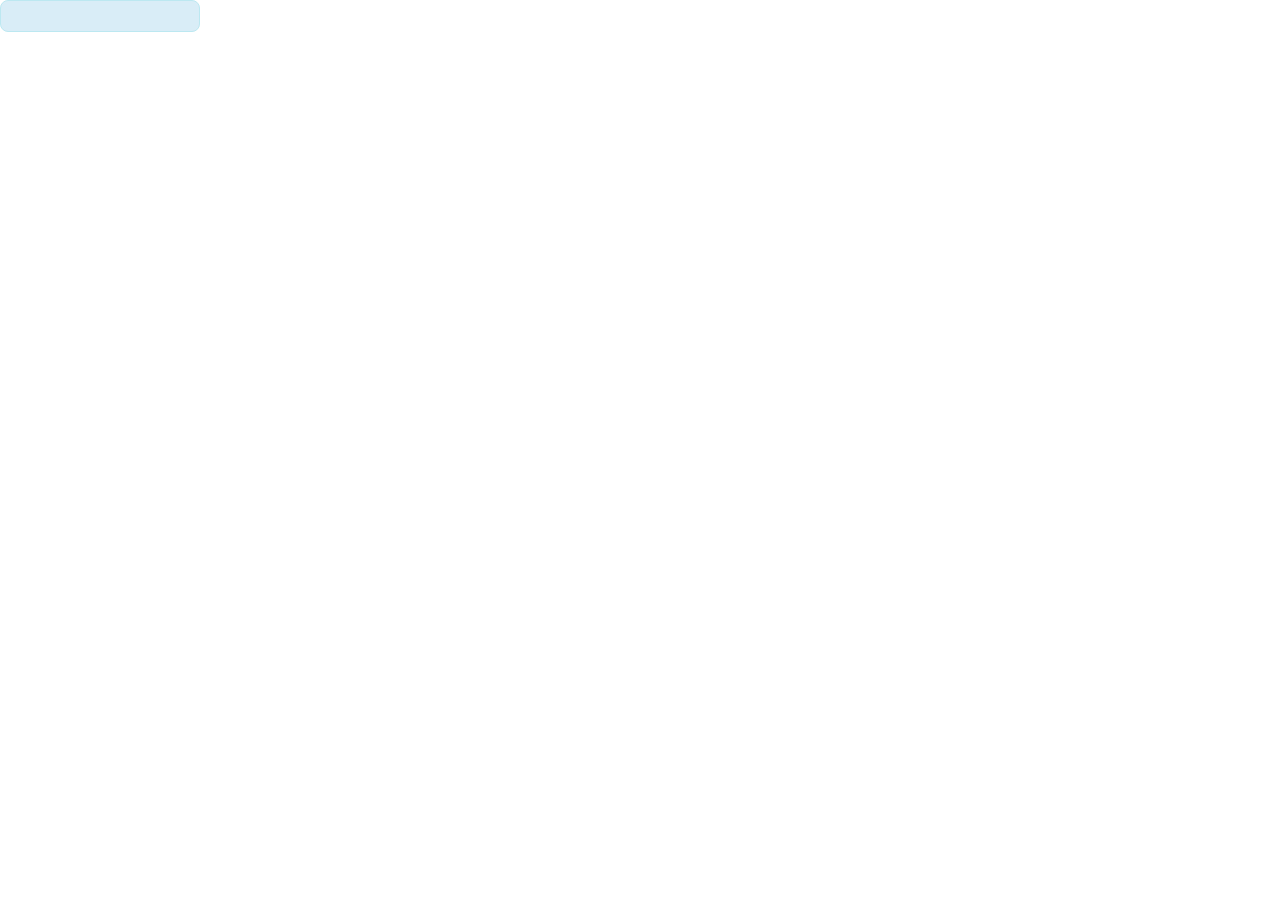
==== src/main/webapp/index.html @ 90790081 "commit" ====
<!DOCTYPE html>
<html ng-app="AppModule">

<head>
<meta charset="utf-8" />
<link rel="stylesheet"
	href="https://maxcdn.bootstrapcdn.com/font-awesome/4.6.2/css/font-awesome.min.css">
<link type="text/css" href="stylesheets/bootstrap.min.css"
	rel="stylesheet" />
<link type="text/css" href="stylesheets/angular-material.css"
	rel="stylesheet" />
<link type="text/css" href="stylesheets/docs.css" rel="stylesheet" />
<link type="text/css" href="stylesheets/center/center.css"
	rel="stylesheet" />
<link type="text/css" href="stylesheets/menubar/menubar.css"
	rel="stylesheet" />
<link type="text/css" href="stylesheets/bootstrap.min.css"
	rel="stylesheet" />
</head>

<body>

	<div class="alert alert-info"
		style="max-width: 200px; margin: 10 auto 29px; border-radius: 8px;"
		ng-if="window.location.hash == '#/login'">
		<div ng-view></div>
	</div>
	<div ng-if="window.location.hash != '#/login'">
		<div ng-view></div>
	</div>



	<script type="text/javascript" src="libraries/jquery-2.0.3.min.js"></script>
	<script type="text/javascript" src="libraries/angular.js"></script>
	<script type="text/javascript" src="libraries/angular-animate.min.js"></script>
	<script type="text/javascript" src="libraries/angular-route.min.js"></script>
	<script type="text/javascript" src="libraries/angular-aria.min.js"></script>
	<script type="text/javascript" src="libraries/angular-messages.min.js"></script>
	<script type="text/javascript" src="libraries/angular-cookies.js"></script>
	<script type="text/javascript" src="libraries/svg-assets-cache.js"></script>
	<script type="text/javascript" src="libraries/angular-material.js"></script>
	<script type="text/javascript" src="libraries/si-table/si-table.js"></script>

	<!--Se cargan las clases a utilizar-->
	<script type="text/javascript" src="models/Incidente.js"></script>
	<script type="text/javascript" src="models/View.js"></script>
	<!--Se cargan la app-->
	<script src="app.js"></script>
	<!--Se cargan los controllers de el proyecto aplicacion-->
	<script type="text/javascript"
		src="aplicacion/modules/login/AuthenticationServices.js"></script>
	<script type="text/javascript"
		src="aplicacion/modules/login/AuthenticationController.js"></script>
	<script type="text/javascript"
		src="aplicacion/modules/home/HomeController.js"></script>
	<script type="text/javascript"
		src="aplicacion/modules/abm-incidentes/IncidenteController.js"></script>
	<script type="text/javascript"
		src="aplicacion/modules/abm-pantallas/AbmPantallaController.js"></script>
</body>

</html>
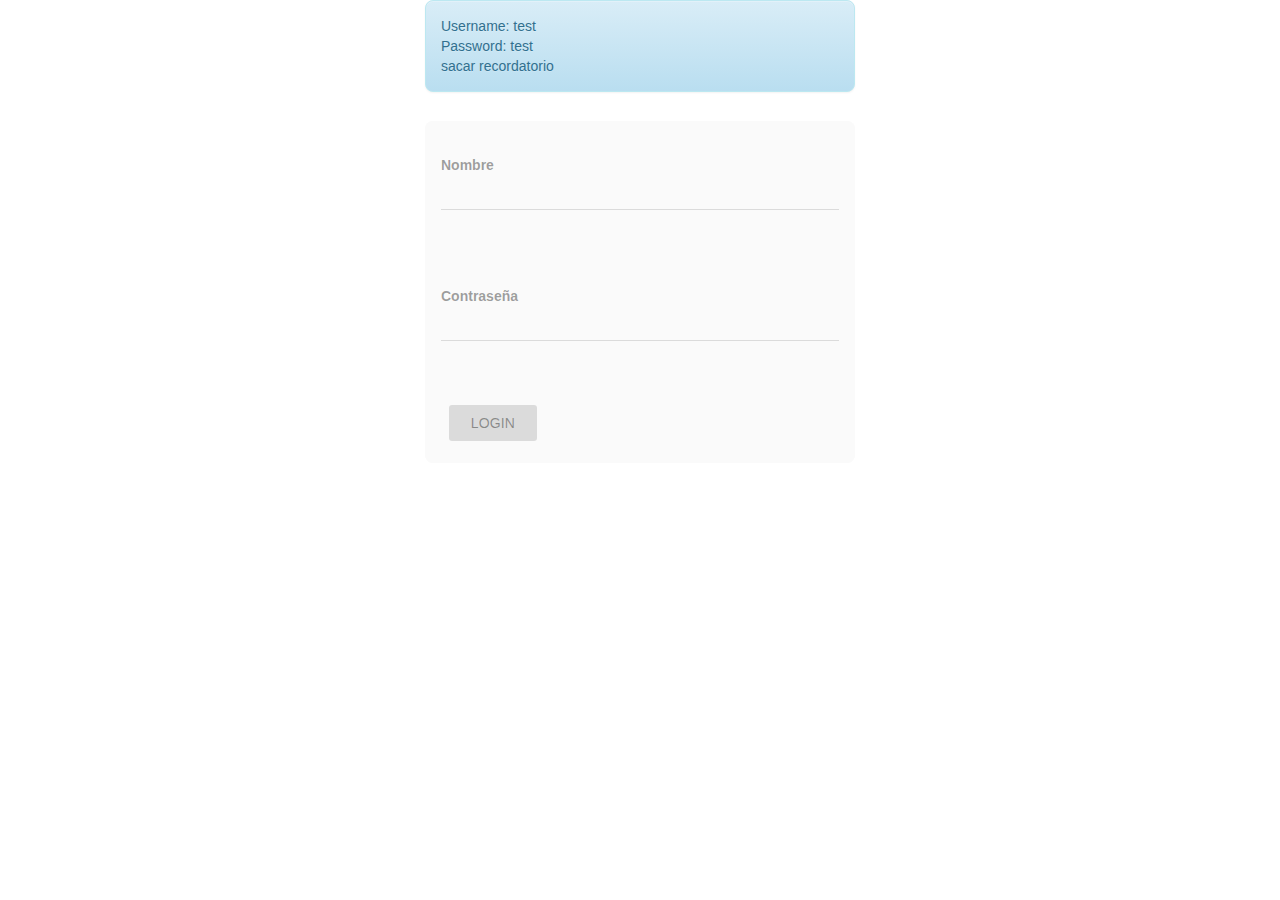
==== commit 86f7ee6e: "commit" ====
--- a/src/main/webapp/index.html
+++ b/src/main/webapp/index.html
@@ -31,33 +31,35 @@
 
 
 
-	<script type="text/javascript" src="libraries/jquery-2.0.3.min.js"></script>
-	<script type="text/javascript" src="libraries/angular.js"></script>
-	<script type="text/javascript" src="libraries/angular-animate.min.js"></script>
-	<script type="text/javascript" src="libraries/angular-route.min.js"></script>
-	<script type="text/javascript" src="libraries/angular-aria.min.js"></script>
-	<script type="text/javascript" src="libraries/angular-messages.min.js"></script>
-	<script type="text/javascript" src="libraries/angular-cookies.js"></script>
-	<script type="text/javascript" src="libraries/svg-assets-cache.js"></script>
-	<script type="text/javascript" src="libraries/angular-material.js"></script>
-	<script type="text/javascript" src="libraries/si-table/si-table.js"></script>
+	<script type="text/javascript" src="librerias/jquery-2.0.3.min.js"></script>
+	<script type="text/javascript" src="librerias/angular.js"></script>
+	<script type="text/javascript" src="librerias/angular-animate.min.js"></script>
+	<script type="text/javascript" src="librerias/angular-route.min.js"></script>
+	<script type="text/javascript" src="librerias/angular-aria.min.js"></script>
+	<script type="text/javascript" src="librerias/angular-messages.min.js"></script>
+	<script type="text/javascript" src="librerias/angular-cookies.js"></script>
+	<script type="text/javascript" src="librerias/svg-assets-cache.js"></script>
+	<script type="text/javascript" src="librerias/angular-material.js"></script>
+	<script type="text/javascript" src="librerias/si-table/si-table.js"></script>
 
 	<!--Se cargan las clases a utilizar-->
 	<script type="text/javascript" src="models/Incidente.js"></script>
-	<script type="text/javascript" src="models/View.js"></script>
+	<script type="text/javascript" src="models/Pantalla.js"></script>
 	<!--Se cargan la app-->
 	<script src="app.js"></script>
 	<!--Se cargan los controllers de el proyecto aplicacion-->
 	<script type="text/javascript"
-		src="aplicacion/modules/login/AuthenticationServices.js"></script>
+		src="aplicacion/modulos/login/AuthenticationServices.js"></script>
 	<script type="text/javascript"
-		src="aplicacion/modules/login/AuthenticationController.js"></script>
+		src="aplicacion/modulos/login/AuthenticationController.js"></script>
 	<script type="text/javascript"
-		src="aplicacion/modules/home/HomeController.js"></script>
+		src="aplicacion/modulos/home/HomeController.js"></script>
 	<script type="text/javascript"
-		src="aplicacion/modules/abm-incidentes/IncidenteController.js"></script>
+		src="aplicacion/modulos/abm-incidentes/IncidenteController.js"></script>
 	<script type="text/javascript"
-		src="aplicacion/modules/abm-pantallas/AbmPantallaController.js"></script>
+		src="aplicacion/modulos/abm-pantallas/AbmPantallaController.js"></script>
+	<script type="text/javascript"
+		src="aplicacion/modulos/abm-casos/AbmCasosController.js"></script>
 </body>
 
 </html>
--- a/src/main/webapp/stylesheets/angular-material.css
+++ b/src/main/webapp/stylesheets/angular-material.css
@@ -179,8 +179,12 @@
 100%
 {
 opacity
+
+
 :
- 
+
+ 
+
 0;
 }
 }
@@ -192,8 +196,12 @@
 100%
 {
 opacity
+
+
 :
- 
+
+ 
+
 0;
 }
 }
@@ -371,40 +379,65 @@
 50%
 {
 opacity
+
+
 :
- 
+
+ 
+
 0;
 height
+
+
 :
- 
+
+ 
+
 40
 px
+
+
 ;
-
-    
 -webkit-animation-timing-function
+
+
 :
- 
+
+ 
+
 ease-in
+
+
 ;
-
-            
 animation-timing-function
+
+
 :
- 
+
+ 
+
 ease-in
+
+
 ;
- 
 }
 100%
 {
 height
+
+
 :
- 
+
+ 
+
 0;
 opacity
+
+
 :
- 
+
+ 
+
 0;
 }
 }
@@ -417,40 +450,65 @@
 50%
 {
 opacity
+
+
 :
- 
+
+ 
+
 0;
 height
+
+
 :
- 
+
+ 
+
 40
 px
+
+
 ;
-
-    
 -webkit-animation-timing-function
+
+
 :
- 
+
+ 
+
 ease-in
+
+
 ;
-
-            
 animation-timing-function
+
+
 :
- 
+
+ 
+
 ease-in
+
+
 ;
- 
 }
 100%
 {
 height
+
+
 :
- 
+
+ 
+
 0;
 opacity
+
+
 :
- 
+
+ 
+
 0;
 }
 }
@@ -465,30 +523,48 @@
 50%
 {
 opacity
+
+
 :
- 
+
+ 
+
 0;
 height
+
+
 :
- 
+
+ 
+
 40
 px
+
+
 ;
- 
 }
 100%
 {
 opacity
+
+
 :
- 
+
+ 
+
 1;
 height
+
+
 :
- 
+
+ 
+
 40
 px
+
+
 ;
- 
 }
 }
 @
@@ -502,30 +578,48 @@
 50%
 {
 opacity
+
+
 :
- 
+
+ 
+
 0;
 height
+
+
 :
- 
+
+ 
+
 40
 px
+
+
 ;
- 
 }
 100%
 {
 opacity
+
+
 :
- 
+
+ 
+
 1;
 height
+
+
 :
- 
+
+ 
+
 40
 px
+
+
 ;
- 
 }
 }
 md-autocomplete {
@@ -644,19 +738,89 @@
 	opacity: 0;
 }
 
-md-autocomplete input:not (.md-input ) {
-	font-size: 14px;
-	box-sizing: border-box;
-	border: none;
-	box-shadow: none;
-	outline: none;
-	background: transparent;
-	width: 100%;
-	padding: 0 15px;
-	line-height: 40px;
-	height: 40px;
-}
-
+md-autocomplete
+ 
+input
+:not
+ 
+(
+.md-input
+ 
+)
+{
+font-size
+:
+ 
+14
+px
+;
+
+	
+box-sizing
+:
+ 
+border-box
+;
+
+	
+border
+:
+ 
+none
+;
+
+	
+box-shadow
+:
+ 
+none
+;
+
+	
+outline
+:
+ 
+none
+;
+
+	
+background
+:
+ 
+transparent
+;
+
+	
+width
+:
+ 
+100%;
+padding
+:
+ 
+0
+15
+px
+;
+
+	
+line-height
+:
+ 
+40
+px
+;
+
+	
+height
+:
+ 
+40
+px
+;
+
+
+}
 md-autocomplete input:not (.md-input )::-ms-clear {
 	display: none;
 }
@@ -783,10 +947,24 @@
 	outline: none;
 }
 
-.md-autocomplete-suggestions li:not (.md-not-found-wrapper ) {
-	cursor: pointer;
-}
-
+.md-autocomplete-suggestions
+ 
+li
+:not
+ 
+(
+.md-not-found-wrapper
+ 
+)
+{
+cursor
+:
+ 
+pointer
+;
+
+
+}
 @media screen and (-ms-high-contrast: active) {
 	md-autocomplete, .md-autocomplete-suggestions {
 		border: 1px solid #fff;
@@ -1141,10 +1319,39 @@
 	background: none;
 }
 
-.md-button.md-raised:not ([disabled] ) {
-	box-shadow: 0 2px 5px 0 rgba(0, 0, 0, 0.26);
-}
-
+.md-button
+.md-raised
+:not
+ 
+(
+[
+disabled
+]
+ 
+)
+{
+box-shadow
+:
+ 
+0
+2
+px
+ 
+5
+px
+ 
+0
+rgba
+(0
+,
+0,
+0,
+0
+.26
+);
+
+
+}
 .md-button.md-icon-button {
 	margin: 0 6px;
 	height: 40px;
@@ -1236,12 +1443,12 @@
 }
 
 .md-button:not ([disabled] ).md-raised.md-focused, .md-button:not ([disabled]
-	).md-fab.md-focused {
+	 ).md-fab.md-focused {
 	box-shadow: 0 2px 5px 0 rgba(0, 0, 0, 0.26);
 }
 
 .md-button:not ([disabled] ).md-raised:active, .md-button:not ([disabled]
-	).md-fab:active {
+	 ).md-fab:active {
 	box-shadow: 0 4px 8px 0 rgba(0, 0, 0, 0.4);
 }
 
@@ -1506,21 +1713,48 @@
 	margin: 8px;
 }
 
-md-card .md-actions.layout-column .md-button:not (.md-icon-button ),
-	md-card md-card-actions.layout-column .md-button:not (.md-icon-button )
-	{
-	margin: 2px 0;
-}
-
+md-card
+ 
+.md-actions
+.layout-column
+ 
+.md-button
+:not
+ 
+(
+.md-icon-button
+ 
+),
+md-card
+ 
+md-card-actions
+.layout-column
+ 
+.md-button
+:not
+ 
+(
+.md-icon-button
+ 
+)
+{
+margin
+:
+ 
+2
+px
+ 
+0;
+}
 md-card .md-actions.layout-column .md-button:not (.md-icon-button ):first-of-type,
-	md-card md-card-actions.layout-column .md-button:not (.md-icon-button ):first-of-type
-	{
+	md-card md-card-actions.layout-column .md-button:not (.md-icon-button 
+	):first-of-type {
 	margin-top: 0;
 }
 
 md-card .md-actions.layout-column .md-button:not (.md-icon-button ):last-of-type,
-	md-card md-card-actions.layout-column .md-button:not (.md-icon-button ):last-of-type
-	{
+	md-card md-card-actions.layout-column .md-button:not (.md-icon-button 
+	):last-of-type {
 	margin-bottom: 0;
 }
 
@@ -1547,34 +1781,76 @@
 	flex-direction: row;
 }
 
+md-card
+ 
+.md-actions
+:not
+ 
+(
+.layout-column
+ 
+)
+.md-button
+:not
+ 
+(
+.md-icon-button
+
+	
+),
+md-card
+ 
+md-card-actions
+:not
+ 
+(
+.layout-column
+ 
+)
+.md-button
+:not
+ 
+(
+.md-icon-button
+
+	
+)
+{
+margin
+:
+ 
+0
+4
+px
+;
+
+
+}
 md-card .md-actions:not (.layout-column ) .md-button:not (.md-icon-button
-	), md-card md-card-actions:not (.layout-column ) .md-button:not (.md-icon-button
-	) {
-	margin: 0 4px;
-}
-
-md-card .md-actions:not (.layout-column ) .md-button:not (.md-icon-button
-	):first-of-type, md-card md-card-actions:not (.layout-column ) .md-button:not
-	(.md-icon-button ):first-of-type {
+	 ):first-of-type, md-card md-card-actions:not (.layout-column )
+	.md-button:not
+	 (.md-icon-button ):first-of-type {
 	margin-left: 0;
 }
 
 [dir=rtl] md-card .md-actions:not (.layout-column ) .md-button:not (.md-icon-button
-	):first-of-type, [dir=rtl] md-card md-card-actions:not (.layout-column
-	) .md-button:not (.md-icon-button ):first-of-type {
+	 ):first-of-type, [dir=rtl] md-card md-card-actions:not (.layout-column
+	 ) .md-button:not (.md-icon-button ):first-of-type {
 	margin-left: auto;
 	margin-right: 0;
 }
 
 md-card .md-actions:not (.layout-column ) .md-button:not (.md-icon-button
-	):last-of-type, md-card md-card-actions:not (.layout-column ) .md-button:not
-	(.md-icon-button ):last-of-type {
+	 ):last-of-type, md-card md-card-actions:not (.layout-column )
+	.md-button:not
+	 (.md-icon-button ):last-of-type {
 	margin-right: 0;
 }
 
 [dir=rtl] md-card .md-actions:not (.layout-column ) .md-button:not (.md-icon-button
-	):last-of-type, [dir=rtl] md-card md-card-actions:not (.layout-column ) .md-button:not
-	(.md-icon-button ):last-of-type {
+	 ):last-of-type, [dir=rtl] md-card md-card-actions:not (.layout-column 
+	) .md-button:not
+	 (.md-icon-button ):last-of-type {
 	margin-right: auto;
 	margin-left: 0;
 }
@@ -1731,10 +2007,22 @@
 	min-height: 32px;
 }
 
-.md-chips:not (.md-readonly ) {
-	cursor: text;
-}
-
+.md-chips
+:not
+ 
+(
+.md-readonly
+ 
+)
+{
+cursor
+:
+ 
+text
+;
+
+
+}
 .md-chips.md-removable md-chip {
 	padding-right: 22px;
 }
@@ -1909,14 +2197,58 @@
 	position: relative;
 }
 
-.md-chips .md-chip-input-container:not (:first-child ) {
-	margin: 8px 8px 0 0;
-}
-
-[dir=rtl] .md-chips .md-chip-input-container:not (:first-child ) {
-	margin: 8px 0 0 8px;
-}
-
+.md-chips
+ 
+.md-chip-input-container
+:not
+ 
+(
+:first-child
+ 
+)
+{
+margin
+:
+ 
+8
+px
+ 
+8
+px
+ 
+0
+0;
+}
+[
+dir
+=
+rtl
+]
+ 
+.md-chips
+ 
+.md-chip-input-container
+:not
+ 
+(
+:first-child
+ 
+)
+{
+margin
+:
+ 
+8
+px
+ 
+0
+0
+8
+px
+;
+
+
+}
 .md-chips .md-chip-input-container input {
 	background: transparent;
 	border-width: 0;
@@ -1977,8 +2309,8 @@
 	bottom: -8px;
 }
 
-md-checkbox.md-focused:not ([disabled] ):not (.md-checked ) .md-container:before
-	{
+md-checkbox.md-focused:not ([disabled] ):not (.md-checked )
+	.md-container:before {
 	background-color: rgba(0, 0, 0, 0.12);
 }
 
@@ -2225,8 +2557,8 @@
 	line-height: 40px;
 }
 
-.md-calendar-date:not (.md-disabled ) .md-calendar-date-selection-indicator
-	{
+.md-calendar-date:not (.md-disabled )
+	.md-calendar-date-selection-indicator {
 	cursor: pointer;
 }
 
@@ -2241,11 +2573,25 @@
 	padding: 0 24px 0 0;
 }
 
-md-calendar-month .md-calendar-month-label:not (.md-calendar-month-label-disabled
-	) {
-	cursor: pointer;
-}
-
+md-calendar-month
+ 
+.md-calendar-month-label
+:not
+ 
+(
+.md-calendar-month-label-disabled
+
+	
+)
+{
+cursor
+:
+ 
+pointer
+;
+
+
+}
 .md-calendar-month-label md-icon {
 	-webkit-transform: rotate(180deg);
 	transform: rotate(180deg);
@@ -2390,23 +2736,117 @@
 	float: right;
 }
 
-._md-datepicker-floating-label._md-datepicker-has-calendar-icon>label:not
-	(.md-no-float ):not (.md-container-ignore ) {
-	right: 18px;
-	left: auto;
-	width: calc(100% - 84px);
-}
-
-[dir=rtl] ._md-datepicker-floating-label._md-datepicker-has-calendar-icon>label:not
-	(.md-no-float ):not (.md-container-ignore ) {
-	right: auto;
-}
-
-[dir=rtl] ._md-datepicker-floating-label._md-datepicker-has-calendar-icon>label:not
-	(.md-no-float ):not (.md-container-ignore ) {
-	left: 18px;
-}
-
+._md-datepicker-floating-label
+._md-datepicker-has-calendar-icon
+>
+label
+:not
+
+	
+(
+.md-no-float
+ 
+)
+:not
+ 
+(
+.md-container-ignore
+ 
+)
+{
+right
+:
+ 
+18
+px
+;
+
+	
+left
+:
+ 
+auto
+;
+
+	
+width
+:
+ 
+calc
+(100%
+ 
+-
+84
+px
+);
+
+
+}
+[
+dir
+=
+rtl
+]
+ 
+._md-datepicker-floating-label
+._md-datepicker-has-calendar-icon
+>
+label
+:not
+
+	
+(
+.md-no-float
+ 
+)
+:not
+ 
+(
+.md-container-ignore
+ 
+)
+{
+right
+:
+ 
+auto
+;
+
+
+}
+[
+dir
+=
+rtl
+]
+ 
+._md-datepicker-floating-label
+._md-datepicker-has-calendar-icon
+>
+label
+:not
+
+	
+(
+.md-no-float
+ 
+)
+:not
+ 
+(
+.md-container-ignore
+ 
+)
+{
+left
+:
+ 
+18
+px
+;
+
+
+}
 ._md-datepicker-floating-label._md-datepicker-has-calendar-icon .md-input-message-animation
 	{
 	margin-left: 64px;
@@ -2658,11 +3098,35 @@
 	-webkit-overflow-scrolling: touch;
 }
 
-md-dialog md-dialog-content:not ([layout=row] ) >*:first-child:not (.md-subheader
-	) {
-	margin-top: 0;
-}
-
+md-dialog
+ 
+md-dialog-content
+:not
+ 
+(
+[
+layout
+=
+row
+]
+ 
+)
+>
+*
+:first-child
+:not
+ 
+(
+.md-subheader
+
+	
+)
+{
+margin-top
+:
+ 
+0;
+}
 md-dialog md-dialog-content:focus {
 	outline: none;
 }
@@ -2821,10 +3285,22 @@
 	position: absolute;
 }
 
-md-fab-speed-dial:not (.md-hover-full ) {
-	pointer-events: none;
-}
-
+md-fab-speed-dial
+:not
+ 
+(
+.md-hover-full
+ 
+)
+{
+pointer-events
+:
+ 
+none
+;
+
+
+}
 md-fab-speed-dial:not (.md-hover-full ) md-fab-trigger,
 	md-fab-speed-dial:not (.md-hover-full ) .md-fab-action-item {
 	pointer-events: auto;
@@ -3348,29 +3824,92 @@
 	overflow: auto;
 }
 
-md-input-container label:not (.md-container-ignore ) {
-	position: absolute;
-	bottom: 100%;
-	left: 0;
-	right: auto;
-}
-
-[dir=rtl] md-input-container label:not (.md-container-ignore ) {
-	left: auto;
-}
-
-[dir=rtl] md-input-container label:not (.md-container-ignore ) {
-	right: 0;
-}
-
+md-input-container
+ 
+label
+:not
+ 
+(
+.md-container-ignore
+ 
+)
+{
+position
+:
+ 
+absolute
+;
+
+	
+bottom
+:
+ 
+100%;
+left
+:
+ 
+0;
+right
+:
+ 
+auto
+;
+
+
+}
+[
+dir
+=
+rtl
+]
+ 
+md-input-container
+ 
+label
+:not
+ 
+(
+.md-container-ignore
+ 
+)
+{
+left
+:
+ 
+auto
+;
+
+
+}
+[
+dir
+=
+rtl
+]
+ 
+md-input-container
+ 
+label
+:not
+ 
+(
+.md-container-ignore
+ 
+)
+{
+right
+:
+ 
+0;
+}
 md-input-container label:not (.md-container-ignore ).md-required:after {
 	content: ' *';
 	font-size: 13px;
 	vertical-align: top;
 }
 
-md-input-container label:not (.md-no-float ):not (.md-container-ignore ),
-	md-input-container .md-placeholder {
+md-input-container label:not (.md-no-float ):not (.md-container-ignore 
+	), md-input-container .md-placeholder {
 	overflow: hidden;
 	text-overflow: ellipsis;
 	white-space: nowrap;
@@ -3397,19 +3936,19 @@
 }
 
 [dir=rtl] md-input-container label:not (.md-no-float ):not (.md-container-ignore
-	), [dir=rtl]
+	 ), [dir=rtl]
     md-input-container .md-placeholder {
 	padding-left: 0;
 }
 
 [dir=rtl] md-input-container label:not (.md-no-float ):not (.md-container-ignore
-	), [dir=rtl]
+	 ), [dir=rtl]
     md-input-container .md-placeholder {
 	padding-right: 3px;
 }
 
 [dir=rtl] md-input-container label:not (.md-no-float ):not (.md-container-ignore
-	), [dir=rtl]
+	 ), [dir=rtl]
     md-input-container .md-placeholder {
 	-webkit-transform-origin: right top;
 	transform-origin: right top;
@@ -3544,56 +4083,383 @@
 	padding-top: 5px;
 }
 
-md-input-container .md-input-message-animation:not (.md-char-counter ),
-	md-input-container .md-char-counter:not (.md-char-counter ) {
-	padding-right: 5px;
-	padding-left: 0;
-}
-
-[dir=rtl] md-input-container .md-input-message-animation:not (.md-char-counter
-	), [dir=rtl] md-input-container .md-char-counter:not (.md-char-counter
-	) {
-	padding-right: 0;
-}
-
-[dir=rtl] md-input-container .md-input-message-animation:not (.md-char-counter
-	), [dir=rtl] md-input-container .md-char-counter:not (.md-char-counter
-	) {
-	padding-left: 5px;
-}
-
+md-input-container
+ 
+.md-input-message-animation
+:not
+ 
+(
+.md-char-counter
+ 
+),
+md-input-container
+ 
+.md-char-counter
+:not
+ 
+(
+.md-char-counter
+ 
+)
+{
+padding-right
+:
+ 
+5
+px
+;
+
+	
+padding-left
+:
+ 
+0;
+}
+[
+dir
+=
+rtl
+]
+ 
+md-input-container
+ 
+.md-input-message-animation
+:not
+ 
+(
+.md-char-counter
+
+	
+),
+[
+dir
+=
+rtl
+]
+ 
+md-input-container
+ 
+.md-char-counter
+:not
+ 
+(
+.md-char-counter
+
+	
+)
+{
+padding-right
+:
+ 
+0;
+}
+[
+dir
+=
+rtl
+]
+ 
+md-input-container
+ 
+.md-input-message-animation
+:not
+ 
+(
+.md-char-counter
+
+	
+),
+[
+dir
+=
+rtl
+]
+ 
+md-input-container
+ 
+.md-char-counter
+:not
+ 
+(
+.md-char-counter
+
+	
+)
+{
+padding-left
+:
+ 
+5
+px
+;
+
+
+}
 md-input-container:not (.md-input-invalid ) .md-auto-hide .md-input-message-animation
 	{
 	opacity: 0;
 	margin-top: -100px;
 }
 
-md-input-container .md-input-message-animation:not (.ng-animate ) {
-	opacity: 0;
-	margin-top: -100px;
-}
-
+md-input-container
+ 
+.md-input-message-animation
+:not
+ 
+(
+.ng-animate
+ 
+)
+{
+opacity
+:
+ 
+0;
+margin-top
+:
+ 
+-100
+px
+;
+
+
+}
 md-input-container .md-input-message-animation.ng-enter {
 	opacity: 0;
 	margin-top: -100px;
 }
 
-md-input-container.md-input-focused label:not (.md-no-float ),
-	md-input-container.md-input-has-placeholder label:not (.md-no-float ),
-	md-input-container.md-input-has-value label:not (.md-no-float ) {
-	-webkit-transform: translate3d(0, 6px, 0) scale(0.75);
-	transform: translate3d(0, 6px, 0) scale(0.75);
-	-webkit-transition: width cubic-bezier(0.25, 0.8, 0.25, 1) 0.4s,
-		-webkit-transform cubic-bezier(0.25, 0.8, 0.25, 1) 0.4s;
-	transition: width cubic-bezier(0.25, 0.8, 0.25, 1) 0.4s,
-		-webkit-transform cubic-bezier(0.25, 0.8, 0.25, 1) 0.4s;
-	transition: transform cubic-bezier(0.25, 0.8, 0.25, 1) 0.4s, width
-		cubic-bezier(0.25, 0.8, 0.25, 1) 0.4s;
-	transition: transform cubic-bezier(0.25, 0.8, 0.25, 1) 0.4s, width
-		cubic-bezier(0.25, 0.8, 0.25, 1) 0.4s, -webkit-transform
-		cubic-bezier(0.25, 0.8, 0.25, 1) 0.4s;
-}
-
+md-input-container
+.md-input-focused
+ 
+label
+:not
+ 
+(
+.md-no-float
+ 
+),
+md-input-container
+.md-input-has-placeholder
+ 
+label
+:not
+ 
+(
+.md-no-float
+ 
+),
+md-input-container
+.md-input-has-value
+ 
+label
+:not
+ 
+(
+.md-no-float
+ 
+)
+{
+-webkit-transform
+:
+ 
+translate3d
+(0
+,
+6
+px
+,
+0)
+scale
+(0
+.75
+);
+
+	
+transform
+:
+ 
+translate3d
+(0
+,
+6
+px
+,
+0)
+scale
+(0
+.75
+);
+
+	
+-webkit-transition
+:
+ 
+width
+ 
+cubic-bezier
+(0
+.25
+,
+0
+.8
+,
+0
+.25
+,
+1)
+0
+.4s
+,
+-webkit-transform
+ 
+cubic-bezier
+(0
+.25
+,
+0
+.8
+,
+0
+.25
+,
+1)
+0
+.4s
+;
+
+	
+transition
+:
+ 
+width
+ 
+cubic-bezier
+(0
+.25
+,
+0
+.8
+,
+0
+.25
+,
+1)
+0
+.4s
+,
+-webkit-transform
+ 
+cubic-bezier
+(0
+.25
+,
+0
+.8
+,
+0
+.25
+,
+1)
+0
+.4s
+;
+
+	
+transition
+:
+ 
+transform
+ 
+cubic-bezier
+(0
+.25
+,
+0
+.8
+,
+0
+.25
+,
+1)
+0
+.4s
+,
+width
+
+		
+cubic-bezier
+(0
+.25
+,
+0
+.8
+,
+0
+.25
+,
+1)
+0
+.4s
+;
+
+	
+transition
+:
+ 
+transform
+ 
+cubic-bezier
+(0
+.25
+,
+0
+.8
+,
+0
+.25
+,
+1)
+0
+.4s
+,
+width
+
+		
+cubic-bezier
+(0
+.25
+,
+0
+.8
+,
+0
+.25
+,
+1)
+0
+.4s
+,
+-webkit-transform
+
+		
+cubic-bezier
+(0
+.25
+,
+0
+.8
+,
+0
+.25
+,
+1)
+0
+.4s
+;
+
+
+}
 md-input-container.md-input-has-value label {
 	-webkit-transition: none;
 	transition: none;
@@ -3637,9 +4503,9 @@
 }
 
 md-input-container.md-icon-left>label:not (.md-no-float ):not (.md-container-ignore
-	), md-input-container.md-icon-left>label .md-placeholder,
+	 ), md-input-container.md-icon-left>label .md-placeholder,
 	md-input-container.md-icon-right>label:not (.md-no-float ):not (.md-container-ignore
-	), md-input-container.md-icon-right>label .md-placeholder {
+	 ), md-input-container.md-icon-right>label .md-placeholder {
 	width: calc(100% - 36px - 18px);
 }
 
@@ -3702,7 +4568,7 @@
 }
 
 md-input-container.md-icon-left.md-icon-right>label:not (.md-no-float ):not
-	(.md-container-ignore ), md-input-container.md-icon-left.md-icon-right>label .md-placeholder
+	 (.md-container-ignore ), md-input-container.md-icon-left.md-icon-right>label .md-placeholder
 	{
 	width: calc(100% - ( 36px * 2));
 }
@@ -3764,20 +4630,105 @@
 	height: 20px;
 }
 
-md-list.md-dense md-list-item>md-icon:first-child:not (.md-avatar-icon ),
-	md-list.md-dense md-list-item .md-list-item-inner>md-icon:first-child:not
-	(.md-avatar-icon ) {
-	margin-right: 36px;
-}
-
-[dir=rtl] md-list.md-dense md-list-item>md-icon:first-child:not (.md-avatar-icon
-	), [dir=rtl]
-      md-list.md-dense md-list-item .md-list-item-inner>md-icon:first-child:not
-	(.md-avatar-icon ) {
-	margin-right: auto;
-	margin-left: 36px;
-}
-
+md-list
+.md-dense
+ 
+md-list-item
+>
+md-icon
+:first-child
+:not
+ 
+(
+.md-avatar-icon
+ 
+),
+md-list
+.md-dense
+ 
+md-list-item
+ 
+.md-list-item-inner
+>
+md-icon
+:first-child
+:not
+
+	
+(
+.md-avatar-icon
+ 
+)
+{
+margin-right
+:
+ 
+36
+px
+;
+
+
+}
+[
+dir
+=
+rtl
+]
+ 
+md-list
+.md-dense
+ 
+md-list-item
+>
+md-icon
+:first-child
+:not
+ 
+(
+.md-avatar-icon
+
+	
+),
+[
+dir
+=
+rtl
+]
+
+      
+md-list
+.md-dense
+ 
+md-list-item
+ 
+.md-list-item-inner
+>
+md-icon
+:first-child
+:not
+
+	
+(
+.md-avatar-icon
+ 
+)
+{
+margin-right
+:
+ 
+auto
+;
+
+	
+margin-left
+:
+ 
+36
+px
+;
+
+
+}
 md-list.md-dense md-list-item .md-avatar, md-list.md-dense md-list-item .md-avatar-icon,
 	md-list.md-dense md-list-item .md-list-item-inner .md-avatar, md-list.md-dense md-list-item .md-list-item-inner .md-avatar-icon
 	{
@@ -4016,20 +4967,141 @@
 	display: inline-block;
 }
 
-md-list-item>div.md-primary>md-icon:not (.md-avatar-icon ), md-list-item>div.md-secondary>md-icon:not
-	(.md-avatar-icon ), md-list-item>md-icon:first-child:not (.md-avatar-icon
-	), md-list-item>md-icon.md-secondary:not (.md-avatar-icon ),
-	md-list-item .md-list-item-inner>div.md-primary>md-icon:not (.md-avatar-icon
-	), md-list-item .md-list-item-inner>div.md-secondary>md-icon:not (.md-avatar-icon
-	), md-list-item .md-list-item-inner>md-icon:first-child:not (.md-avatar-icon
-	), md-list-item .md-list-item-inner>md-icon.md-secondary:not (.md-avatar-icon
-	) {
-	width: 24px;
-	margin-top: 16px;
-	margin-bottom: 12px;
-	box-sizing: content-box;
-}
-
+md-list-item
+>
+div
+.md-primary
+>
+md-icon
+:not
+ 
+(
+.md-avatar-icon
+ 
+),
+md-list-item
+>
+div
+.md-secondary
+>
+md-icon
+:not
+
+	
+(
+.md-avatar-icon
+ 
+),
+md-list-item
+>
+md-icon
+:first-child
+:not
+ 
+(
+.md-avatar-icon
+
+	
+),
+md-list-item
+>
+md-icon
+.md-secondary
+:not
+ 
+(
+.md-avatar-icon
+ 
+),
+md-list-item
+ 
+.md-list-item-inner
+>
+div
+.md-primary
+>
+md-icon
+:not
+ 
+(
+.md-avatar-icon
+
+	
+),
+md-list-item
+ 
+.md-list-item-inner
+>
+div
+.md-secondary
+>
+md-icon
+:not
+ 
+(
+.md-avatar-icon
+
+	
+),
+md-list-item
+ 
+.md-list-item-inner
+>
+md-icon
+:first-child
+:not
+ 
+(
+.md-avatar-icon
+
+	
+),
+md-list-item
+ 
+.md-list-item-inner
+>
+md-icon
+.md-secondary
+:not
+ 
+(
+.md-avatar-icon
+
+	
+)
+{
+width
+:
+ 
+24
+px
+;
+
+	
+margin-top
+:
+ 
+16
+px
+;
+
+	
+margin-bottom
+:
+ 
+12
+px
+;
+
+	
+box-sizing
+:
+ 
+content-box
+;
+
+
+}
 md-list-item>div.md-primary>md-checkbox, md-list-item>div.md-secondary>md-checkbox,
 	md-list-item>md-checkbox, md-list-item md-checkbox.md-secondary,
 	md-list-item .md-list-item-inner>div.md-primary>md-checkbox,
@@ -4049,18 +5121,92 @@
 	display: none;
 }
 
-md-list-item>md-icon:first-child:not (.md-avatar-icon ), md-list-item .md-list-item-inner>md-icon:first-child:not
-	(.md-avatar-icon ) {
-	margin-right: 32px;
-}
-
-[dir=rtl] md-list-item>md-icon:first-child:not (.md-avatar-icon ), [dir=rtl]
-      md-list-item .md-list-item-inner>md-icon:first-child:not (.md-avatar-icon
-	) {
-	margin-right: auto;
-	margin-left: 32px;
-}
-
+md-list-item
+>
+md-icon
+:first-child
+:not
+ 
+(
+.md-avatar-icon
+ 
+),
+md-list-item
+ 
+.md-list-item-inner
+>
+md-icon
+:first-child
+:not
+
+	
+(
+.md-avatar-icon
+ 
+)
+{
+margin-right
+:
+ 
+32
+px
+;
+
+
+}
+[
+dir
+=
+rtl
+]
+ 
+md-list-item
+>
+md-icon
+:first-child
+:not
+ 
+(
+.md-avatar-icon
+ 
+),
+[
+dir
+=
+rtl
+]
+
+      
+md-list-item
+ 
+.md-list-item-inner
+>
+md-icon
+:first-child
+:not
+ 
+(
+.md-avatar-icon
+
+	
+)
+{
+margin-right
+:
+ 
+auto
+;
+
+	
+margin-left
+:
+ 
+32
+px
+;
+
+
+}
 md-list-item .md-avatar, md-list-item .md-avatar-icon, md-list-item .md-list-item-inner .md-avatar,
 	md-list-item .md-list-item-inner .md-avatar-icon {
 	margin-top: 8px;
@@ -4351,10 +5497,22 @@
 	opacity: 0;
 }
 
-.md-open-menu-container:not (.md-clickable ) {
-	pointer-events: none;
-}
-
+.md-open-menu-container
+:not
+ 
+(
+.md-clickable
+ 
+)
+{
+pointer-events
+:
+ 
+none
+;
+
+
+}
 .md-open-menu-container.md-active {
 	opacity: 1;
 	-webkit-transition: all 0.4s cubic-bezier(0.25, 0.8, 0.25, 1);
@@ -4837,18 +5995,38 @@
 100%
 {
 -webkit-transform
+
+
 :
- 
+
+ 
+
 rotate
-(360deg);
+
+
+(360
+deg
+);
+
 
             
+
 transform
+
+
 :
- 
+
+ 
+
 rotate
-(360deg);
- 
+
+
+(360
+deg
+);
+
+ 
+
 }
 }
 @
@@ -4860,18 +6038,38 @@
 100%
 {
 -webkit-transform
+
+
 :
- 
+
+ 
+
 rotate
-(360deg);
+
+
+(360
+deg
+);
+
 
             
+
 transform
+
+
 :
- 
+
+ 
+
 rotate
-(360deg);
- 
+
+
+(360
+deg
+);
+
+ 
+
 }
 }
 md-progress-circular {
@@ -5017,26 +6215,44 @@
 100%
 {
 opacity
+
+
 :
- 
+
+ 
+
 0;
 -webkit-transform
+
+
 :
- 
+
+ 
+
 translateX
+
+
 (-50%)
- 
 scale
+
+
 (0
 ,
 1);
 transform
+
+
 :
- 
+
+ 
+
 translateX
+
+
 (-50%)
- 
 scale
+
+
 (0
 ,
 1);
@@ -5052,26 +6268,44 @@
 100%
 {
 opacity
+
+
 :
- 
+
+ 
+
 0;
 -webkit-transform
+
+
 :
- 
+
+ 
+
 translateX
+
+
 (-50%)
- 
 scale
+
+
 (0
 ,
 1);
 transform
+
+
 :
- 
+
+ 
+
 translateX
+
+
 (-50%)
- 
 scale
+
+
 (0
 ,
 1);
@@ -5086,26 +6320,41 @@
 50%
 {
 opacity
+
+
 :
- 
+
+ 
+
 0;
 }
 100%
 {
 opacity
+
+
 :
- 
+
+ 
+
 1;
 background-position
+
+
 :
- 
+
+ 
+
 -200
 px
- 
+
+ 
+
 -23
 px
+
+
 ;
- 
 }
 }
 @
@@ -5117,26 +6366,41 @@
 50%
 {
 opacity
+
+
 :
- 
+
+ 
+
 0;
 }
 100%
 {
 opacity
+
+
 :
- 
+
+ 
+
 1;
 background-position
+
+
 :
- 
+
+ 
+
 -200
 px
- 
+
+ 
+
 -23
 px
+
+
 ;
- 
 }
 }
 @
@@ -5148,22 +6412,9 @@
 }
 
 36
-.6 % {
-	-webkit-transform: scaleX(0.1);
-	transform: scaleX(0.1);
-	-webkit-animation-timing-function: cubic-bezier(0.33473, 0.12482, 0.78584, 1);
-	animation-timing-function: cubic-bezier(0.33473, 0.12482, 0.78584, 1);
-}
-
-69
-.15 % {
-	-webkit-transform: scaleX(0.83);
-	transform: scaleX(0.83);
-	-webkit-animation-timing-function: cubic-bezier(0.22573, 0, 0.23365, 1.37098);
-	animation-timing-function: cubic-bezier(0.22573, 0, 0.23365, 1.37098);
-}
-
-100%
+.6
+ 
+%
 {
 -webkit-transform
 :
@@ -5173,7 +6424,7 @@
 .1
 );
 
-            
+	
 transform
 :
  
@@ -5181,7 +6432,125 @@
 (0
 .1
 );
- 
+
+	
+-webkit-animation-timing-function
+:
+ 
+cubic-bezier
+(0
+.33473
+,
+0
+.12482
+,
+0
+.78584
+,
+1);
+animation-timing-function
+:
+ 
+cubic-bezier
+(0
+.33473
+,
+0
+.12482
+,
+0
+.78584
+,
+1);
+}
+69
+.15
+ 
+%
+{
+-webkit-transform
+:
+ 
+scaleX
+(0
+.83
+);
+
+	
+transform
+:
+ 
+scaleX
+(0
+.83
+);
+
+	
+-webkit-animation-timing-function
+:
+ 
+cubic-bezier
+(0
+.22573
+,
+0,
+0
+.23365
+,
+1
+.37098
+);
+
+	
+animation-timing-function
+:
+ 
+cubic-bezier
+(0
+.22573
+,
+0,
+0
+.23365
+,
+1
+.37098
+);
+
+
+}
+100%
+{
+-webkit-transform
+
+
+:
+
+ 
+
+scaleX
+
+
+(0
+.1
+
+
+);
+transform
+
+
+:
+
+ 
+
+scaleX
+
+
+(0
+.1
+
+
+);
 }
 }
 @
@@ -5193,22 +6562,9 @@
 }
 
 36
-.6 % {
-	-webkit-transform: scaleX(0.1);
-	transform: scaleX(0.1);
-	-webkit-animation-timing-function: cubic-bezier(0.33473, 0.12482, 0.78584, 1);
-	animation-timing-function: cubic-bezier(0.33473, 0.12482, 0.78584, 1);
-}
-
-69
-.15 % {
-	-webkit-transform: scaleX(0.83);
-	transform: scaleX(0.83);
-	-webkit-animation-timing-function: cubic-bezier(0.22573, 0, 0.23365, 1.37098);
-	animation-timing-function: cubic-bezier(0.22573, 0, 0.23365, 1.37098);
-}
-
-100%
+.6
+ 
+%
 {
 -webkit-transform
 :
@@ -5218,7 +6574,7 @@
 .1
 );
 
-            
+	
 transform
 :
  
@@ -5226,7 +6582,125 @@
 (0
 .1
 );
- 
+
+	
+-webkit-animation-timing-function
+:
+ 
+cubic-bezier
+(0
+.33473
+,
+0
+.12482
+,
+0
+.78584
+,
+1);
+animation-timing-function
+:
+ 
+cubic-bezier
+(0
+.33473
+,
+0
+.12482
+,
+0
+.78584
+,
+1);
+}
+69
+.15
+ 
+%
+{
+-webkit-transform
+:
+ 
+scaleX
+(0
+.83
+);
+
+	
+transform
+:
+ 
+scaleX
+(0
+.83
+);
+
+	
+-webkit-animation-timing-function
+:
+ 
+cubic-bezier
+(0
+.22573
+,
+0,
+0
+.23365
+,
+1
+.37098
+);
+
+	
+animation-timing-function
+:
+ 
+cubic-bezier
+(0
+.22573
+,
+0,
+0
+.23365
+,
+1
+.37098
+);
+
+
+}
+100%
+{
+-webkit-transform
+
+
+:
+
+ 
+
+scaleX
+
+
+(0
+.1
+
+
+);
+transform
+
+
+:
+
+ 
+
+scaleX
+
+
+(0
+.1
+
+
+);
 }
 }
 @
@@ -5239,17 +6713,27 @@
 20%
 {
 left
+
+
 :
- 
+
+ 
+
 -105
 .16667
+
+
 %;
-
-    
 -webkit-animation-timing-function
+
+
 :
- 
+
+ 
+
 cubic-bezier
+
+
 (0
 .5
 ,
@@ -5259,13 +6743,19 @@
 ,
 0
 .49582
+
+
 );
-
-            
 animation-timing-function
+
+
 :
- 
+
+ 
+
 cubic-bezier
+
+
 (0
 .5
 ,
@@ -5275,25 +6765,74 @@
 ,
 0
 .49582
+
+
 );
- 
 }
 69
-.15 % {
-	left: 21.5%;
-	-webkit-animation-timing-function: cubic-bezier(0.30244, 0.38135, 0.55, 0.95635);
-	animation-timing-function: cubic-bezier(0.30244, 0.38135, 0.55, 0.95635);
-}
-
+.15
+ 
+%
+{
+left
+:
+ 
+21
+.5
+%;
+
+	
+-webkit-animation-timing-function
+:
+ 
+cubic-bezier
+(0
+.30244
+,
+0
+.38135
+,
+0
+.55
+,
+0
+.95635
+);
+
+	
+animation-timing-function
+:
+ 
+cubic-bezier
+(0
+.30244
+,
+0
+.38135
+,
+0
+.55
+,
+0
+.95635
+);
+
+
+}
 100%
 {
 left
+
+
 :
- 
+
+ 
+
 95
 .44444
+
+
 %;
- 
 }
 }
 @
@@ -5306,17 +6845,27 @@
 20%
 {
 left
+
+
 :
- 
+
+ 
+
 -105
 .16667
+
+
 %;
-
-    
 -webkit-animation-timing-function
+
+
 :
- 
+
+ 
+
 cubic-bezier
+
+
 (0
 .5
 ,
@@ -5326,13 +6875,19 @@
 ,
 0
 .49582
+
+
 );
-
-            
 animation-timing-function
+
+
 :
- 
+
+ 
+
 cubic-bezier
+
+
 (0
 .5
 ,
@@ -5342,25 +6897,74 @@
 ,
 0
 .49582
+
+
 );
- 
 }
 69
-.15 % {
-	left: 21.5%;
-	-webkit-animation-timing-function: cubic-bezier(0.30244, 0.38135, 0.55, 0.95635);
-	animation-timing-function: cubic-bezier(0.30244, 0.38135, 0.55, 0.95635);
-}
-
+.15
+ 
+%
+{
+left
+:
+ 
+21
+.5
+%;
+
+	
+-webkit-animation-timing-function
+:
+ 
+cubic-bezier
+(0
+.30244
+,
+0
+.38135
+,
+0
+.55
+,
+0
+.95635
+);
+
+	
+animation-timing-function
+:
+ 
+cubic-bezier
+(0
+.30244
+,
+0
+.38135
+,
+0
+.55
+,
+0
+.95635
+);
+
+
+}
 100%
 {
 left
+
+
 :
- 
+
+ 
+
 95
 .44444
+
+
 %;
- 
 }
 }
 @
@@ -5372,40 +6976,157 @@
 }
 
 19
-.15 % {
-	-webkit-transform: scaleX(0.57);
-	transform: scaleX(0.57);
-	-webkit-animation-timing-function: cubic-bezier(0.15231, 0.19643, 0.64837, 1.00432);
-	animation-timing-function: cubic-bezier(0.15231, 0.19643, 0.64837, 1.00432);
-}
-
+.15
+ 
+%
+{
+-webkit-transform
+:
+ 
+scaleX
+(0
+.57
+);
+
+	
+transform
+:
+ 
+scaleX
+(0
+.57
+);
+
+	
+-webkit-animation-timing-function
+:
+ 
+cubic-bezier
+(0
+.15231
+,
+0
+.19643
+,
+0
+.64837
+,
+1
+.00432
+);
+
+	
+animation-timing-function
+:
+ 
+cubic-bezier
+(0
+.15231
+,
+0
+.19643
+,
+0
+.64837
+,
+1
+.00432
+);
+
+
+}
 44
-.15 % {
-	-webkit-transform: scaleX(0.91);
-	transform: scaleX(0.91);
-	-webkit-animation-timing-function: cubic-bezier(0.25776, -0.00316, 0.21176, 1.38179);
-	animation-timing-function: cubic-bezier(0.25776, -0.00316, 0.21176, 1.38179);
-}
-
+.15
+ 
+%
+{
+-webkit-transform
+:
+ 
+scaleX
+(0
+.91
+);
+
+	
+transform
+:
+ 
+scaleX
+(0
+.91
+);
+
+	
+-webkit-animation-timing-function
+:
+ 
+cubic-bezier
+(0
+.25776
+,
+-0
+.00316
+,
+0
+.21176
+,
+1
+.38179
+);
+
+	
+animation-timing-function
+:
+ 
+cubic-bezier
+(0
+.25776
+,
+-0
+.00316
+,
+0
+.21176
+,
+1
+.38179
+);
+
+
+}
 100%
 {
 -webkit-transform
+
+
 :
- 
+
+ 
+
 scaleX
+
+
 (0
 .1
+
+
 );
-
-            
 transform
+
+
 :
- 
+
+ 
+
 scaleX
+
+
 (0
 .1
+
+
 );
- 
 }
 }
 @
@@ -5417,40 +7138,157 @@
 }
 
 19
-.15 % {
-	-webkit-transform: scaleX(0.57);
-	transform: scaleX(0.57);
-	-webkit-animation-timing-function: cubic-bezier(0.15231, 0.19643, 0.64837, 1.00432);
-	animation-timing-function: cubic-bezier(0.15231, 0.19643, 0.64837, 1.00432);
-}
-
+.15
+ 
+%
+{
+-webkit-transform
+:
+ 
+scaleX
+(0
+.57
+);
+
+	
+transform
+:
+ 
+scaleX
+(0
+.57
+);
+
+	
+-webkit-animation-timing-function
+:
+ 
+cubic-bezier
+(0
+.15231
+,
+0
+.19643
+,
+0
+.64837
+,
+1
+.00432
+);
+
+	
+animation-timing-function
+:
+ 
+cubic-bezier
+(0
+.15231
+,
+0
+.19643
+,
+0
+.64837
+,
+1
+.00432
+);
+
+
+}
 44
-.15 % {
-	-webkit-transform: scaleX(0.91);
-	transform: scaleX(0.91);
-	-webkit-animation-timing-function: cubic-bezier(0.25776, -0.00316, 0.21176, 1.38179);
-	animation-timing-function: cubic-bezier(0.25776, -0.00316, 0.21176, 1.38179);
-}
-
+.15
+ 
+%
+{
+-webkit-transform
+:
+ 
+scaleX
+(0
+.91
+);
+
+	
+transform
+:
+ 
+scaleX
+(0
+.91
+);
+
+	
+-webkit-animation-timing-function
+:
+ 
+cubic-bezier
+(0
+.25776
+,
+-0
+.00316
+,
+0
+.21176
+,
+1
+.38179
+);
+
+	
+animation-timing-function
+:
+ 
+cubic-bezier
+(0
+.25776
+,
+-0
+.00316
+,
+0
+.21176
+,
+1
+.38179
+);
+
+
+}
 100%
 {
 -webkit-transform
+
+
 :
- 
+
+ 
+
 scaleX
+
+
 (0
 .1
+
+
 );
-
-            
 transform
+
+
 :
- 
+
+ 
+
 scaleX
+
+
 (0
 .1
+
+
 );
- 
 }
 }
 @
@@ -5463,17 +7301,27 @@
 25%
 {
 left
+
+
 :
- 
+
+ 
+
 -17
 .25
+
+
 %;
-
-    
 -webkit-animation-timing-function
+
+
 :
- 
+
+ 
+
 cubic-bezier
+
+
 (0
 .31033
 ,
@@ -5485,13 +7333,19 @@
 ,
 0
 .73372
+
+
 );
-
-            
 animation-timing-function
+
+
 :
- 
+
+ 
+
 cubic-bezier
+
+
 (0
 .31033
 ,
@@ -5503,25 +7357,74 @@
 ,
 0
 .73372
+
+
 );
- 
 }
 48
-.35 % {
-	left: 29.5%;
-	-webkit-animation-timing-function: cubic-bezier(0.4, 0.62703, 0.6, 0.90203);
-	animation-timing-function: cubic-bezier(0.4, 0.62703, 0.6, 0.90203);
-}
-
+.35
+ 
+%
+{
+left
+:
+ 
+29
+.5
+%;
+
+	
+-webkit-animation-timing-function
+:
+ 
+cubic-bezier
+(0
+.4
+,
+0
+.62703
+,
+0
+.6
+,
+0
+.90203
+);
+
+	
+animation-timing-function
+:
+ 
+cubic-bezier
+(0
+.4
+,
+0
+.62703
+,
+0
+.6
+,
+0
+.90203
+);
+
+
+}
 100%
 {
 left
+
+
 :
- 
+
+ 
+
 117
 .38889
+
+
 %;
- 
 }
 }
 @
@@ -5534,17 +7437,27 @@
 25%
 {
 left
+
+
 :
- 
+
+ 
+
 -17
 .25
+
+
 %;
-
-    
 -webkit-animation-timing-function
+
+
 :
- 
+
+ 
+
 cubic-bezier
+
+
 (0
 .31033
 ,
@@ -5556,13 +7469,19 @@
 ,
 0
 .73372
+
+
 );
-
-            
 animation-timing-function
+
+
 :
- 
+
+ 
+
 cubic-bezier
+
+
 (0
 .31033
 ,
@@ -5574,25 +7493,74 @@
 ,
 0
 .73372
+
+
 );
- 
 }
 48
-.35 % {
-	left: 29.5%;
-	-webkit-animation-timing-function: cubic-bezier(0.4, 0.62703, 0.6, 0.90203);
-	animation-timing-function: cubic-bezier(0.4, 0.62703, 0.6, 0.90203);
-}
-
+.35
+ 
+%
+{
+left
+:
+ 
+29
+.5
+%;
+
+	
+-webkit-animation-timing-function
+:
+ 
+cubic-bezier
+(0
+.4
+,
+0
+.62703
+,
+0
+.6
+,
+0
+.90203
+);
+
+	
+animation-timing-function
+:
+ 
+cubic-bezier
+(0
+.4
+,
+0
+.62703
+,
+0
+.6
+,
+0
+.90203
+);
+
+
+}
 100%
 {
 left
+
+
 :
- 
+
+ 
+
 117
 .38889
+
+
 %;
- 
 }
 }
 md-radio-button {
@@ -5834,8 +7802,8 @@
 	transform-origin: right top;
 }
 
-md-input-container.md-input-focused:not ([md-no-float] ) .md-select-placeholder span:first-child
-	{
+md-input-container.md-input-focused:not ([md-no-float] )
+	.md-select-placeholder span:first-child {
 	-webkit-transform: translateY(-22px) translateX(-2px) scale(0.75);
 	transform: translateY(-22px) translateX(-2px) scale(0.75);
 }
@@ -5851,10 +7819,22 @@
 	transform: translateY(-1px);
 }
 
-.md-select-menu-container:not (.md-clickable ) {
-	pointer-events: none;
-}
-
+.md-select-menu-container
+:not
+ 
+(
+.md-clickable
+ 
+)
+{
+pointer-events
+:
+ 
+none
+;
+
+
+}
 .md-select-menu-container md-progress-circular {
 	display: table;
 	margin: 24px auto !important;
@@ -5898,8 +7878,8 @@
 }
 
 md-input-container:not (.md-input-has-value ) md-select[required]:not (.md-no-asterisk
-	) .md-select-value span:first-child:after, md-input-container:not (.md-input-has-value
-	) md-select.ng-required:not (.md-no-asterisk ) .md-select-value span:first-child:after
+	 ) .md-select-value span:first-child:after, md-input-container:not (.md-input-has-value
+	 ) md-select.ng-required:not (.md-no-asterisk ) .md-select-value span:first-child:after
 	{
 	content: ' *';
 	font-size: 13px;
@@ -5919,8 +7899,8 @@
 }
 
 md-select[required].ng-invalid:not (.md-no-asterisk ) .md-select-value span:first-child:after,
-	md-select.ng-required.ng-invalid:not (.md-no-asterisk ) .md-select-value span:first-child:after
-	{
+	md-select.ng-required.ng-invalid:not (.md-no-asterisk )
+	.md-select-value span:first-child:after {
 	content: ' *';
 	font-size: 13px;
 	vertical-align: top;
@@ -5961,12 +7941,41 @@
 	padding-bottom: 0;
 }
 
-md-input-container.md-input-has-value .md-select-value>span:not (.md-select-icon
-	) {
-	-webkit-transform: translate3d(0, 1px, 0);
-	transform: translate3d(0, 1px, 0);
-}
-
+md-input-container
+.md-input-has-value
+ 
+.md-select-value
+>
+span
+:not
+ 
+(
+.md-select-icon
+
+	
+)
+{
+-webkit-transform
+:
+ 
+translate3d
+(0
+,
+1
+px
+,
+0);
+transform
+:
+ 
+translate3d
+(0
+,
+1
+px
+,
+0);
+}
 .md-select-value {
 	display: -webkit-box;
 	display: -webkit-flex;
@@ -5987,16 +7996,64 @@
 	flex-grow: 1;
 }
 
-.md-select-value>span:not (.md-select-icon ) {
-	max-width: 100%;
-	-webkit-box-flex: 1;
-	-webkit-flex: 1 1 auto;
-	flex: 1 1 auto;
-	text-overflow: ellipsis;
-	white-space: nowrap;
-	overflow: hidden;
-}
-
+.md-select-value
+>
+span
+:not
+ 
+(
+.md-select-icon
+ 
+)
+{
+max-width
+:
+ 
+100%;
+-webkit-box-flex
+:
+ 
+1;
+-webkit-flex
+:
+ 
+1
+1
+auto
+;
+
+	
+flex
+:
+ 
+1
+1
+auto
+;
+
+	
+text-overflow
+:
+ 
+ellipsis
+;
+
+	
+white-space
+:
+ 
+nowrap
+;
+
+	
+overflow
+:
+ 
+hidden
+;
+
+
+}
 .md-select-value>span:not (.md-select-icon ) .md-text {
 	display: inline;
 }
@@ -6444,38 +8501,60 @@
 30%
 {
 -webkit-transform
+
+
 :
- 
+
+ 
+
 scale
+
+
 (1);
-
-            
 transform
+
+
 :
- 
+
+ 
+
 scale
+
+
 (1);
- 
 }
 100%
 {
 -webkit-transform
+
+
 :
- 
+
+ 
+
 scale
+
+
 (0
 .7
+
+
 );
-
-            
 transform
+
+
 :
- 
+
+ 
+
 scale
+
+
 (0
 .7
+
+
 );
- 
 }
 }
 @
@@ -6487,38 +8566,60 @@
 30%
 {
 -webkit-transform
+
+
 :
- 
+
+ 
+
 scale
+
+
 (1);
-
-            
 transform
+
+
 :
- 
+
+ 
+
 scale
+
+
 (1);
- 
 }
 100%
 {
 -webkit-transform
+
+
 :
- 
+
+ 
+
 scale
+
+
 (0
 .7
+
+
 );
-
-            
 transform
+
+
 :
- 
+
+ 
+
 scale
+
+
 (0
 .7
+
+
 );
- 
 }
 }
 @
@@ -6530,38 +8631,60 @@
 50%
 {
 -webkit-transform
+
+
 :
- 
+
+ 
+
 scale
+
+
 (0
 .8
+
+
 );
-
-            
 transform
+
+
 :
- 
+
+ 
+
 scale
+
+
 (0
 .8
+
+
 );
- 
 }
 100%
 {
 -webkit-transform
+
+
 :
- 
+
+ 
+
 scale
+
+
 (0);
-
-            
 transform
+
+
 :
- 
+
+ 
+
 scale
+
+
 (0);
- 
 }
 }
 @
@@ -6573,38 +8696,60 @@
 50%
 {
 -webkit-transform
+
+
 :
- 
+
+ 
+
 scale
+
+
 (0
 .8
+
+
 );
-
-            
 transform
+
+
 :
- 
+
+ 
+
 scale
+
+
 (0
 .8
+
+
 );
- 
 }
 100%
 {
 -webkit-transform
+
+
 :
- 
+
+ 
+
 scale
+
+
 (0);
-
-            
 transform
+
+
 :
- 
+
+ 
+
 scale
+
+
 (0);
- 
 }
 }
 @
@@ -6617,39 +8762,60 @@
 50%
 {
 -webkit-transform
+
+
 :
- 
+
+ 
+
 scale
+
+
 (1);
-
-            
 transform
+
+
 :
- 
+
+ 
+
 scale
+
+
 (1);
-
-    
 opacity
+
+
 :
- 
+
+ 
+
 1;
 }
 100%
 {
 -webkit-transform
+
+
 :
- 
+
+ 
+
 scale
+
+
 (0);
-
-            
 transform
+
+
 :
- 
+
+ 
+
 scale
+
+
 (0);
- 
 }
 }
 @
@@ -6662,39 +8828,60 @@
 50%
 {
 -webkit-transform
+
+
 :
- 
+
+ 
+
 scale
+
+
 (1);
-
-            
 transform
+
+
 :
- 
+
+ 
+
 scale
+
+
 (1);
-
-    
 opacity
+
+
 :
- 
+
+ 
+
 1;
 }
 100%
 {
 -webkit-transform
+
+
 :
- 
+
+ 
+
 scale
+
+
 (0);
-
-            
 transform
+
+
 :
- 
+
+ 
+
 scale
+
+
 (0);
- 
 }
 }
 md-slider {
@@ -6921,13 +9108,20 @@
 	transition: none;
 }
 
-md-slider:not ([md-discrete] ) {
-	/* Hide the sign and ticks in non-discrete mode */
-	
-}
-
+md-slider
+:not
+ 
+(
+[
+md-discrete
+]
+ 
+)
+{
+/* Hide the sign and ticks in non-discrete mode */
+}
 md-slider:not ([md-discrete] ) .md-track-ticks, md-slider:not ([md-discrete]
-	) .md-sign {
+	 ) .md-sign {
 	display: none;
 }
 
@@ -6981,7 +9175,7 @@
 md-slider[md-discrete]:not ([disabled] ) .md-slider-wrapper.md-focused .md-sign,
 	md-slider[md-discrete]:not ([disabled] ) .md-slider-wrapper.md-focused .md-sign:after,
 	md-slider[md-discrete]:not ([disabled] ).md-active .md-sign, md-slider[md-discrete]:not
-	([disabled] ).md-active .md-sign:after {
+	 ([disabled] ).md-active .md-sign:after {
 	opacity: 1;
 	-webkit-transform: translate3d(0, 0, 0) scale(1);
 	transform: translate3d(0, 0, 0) scale(1);
@@ -7226,8 +9420,8 @@
 	transform: translate3d(0, 0, 0);
 }
 
-.md-sticky-clone[sticky-state="active"]:not (.md-sticky-no-effect ) .md-subheader-inner
-	{
+.md-sticky-clone[sticky-state="active"]:not (.md-sticky-no-effect )
+	.md-subheader-inner {
 	-webkit-animation: subheaderStickyHoverIn 0.3s ease-out both;
 	animation: subheaderStickyHoverIn 0.3s ease-out both;
 }
@@ -7240,27 +9434,40 @@
 100%
 {
 box-shadow
+
+
 :
- 
+
+ 
+
 0
 px
- 
+
+ 
+
 2
 px
- 
+
+ 
+
 4
 px
- 
+
+ 
+
 0
 rgba
+
+
 (0
 ,
 0,
 0,
 0
 .16
+
+
 );
- 
 }
 }
 @
@@ -7271,27 +9478,40 @@
 100%
 {
 box-shadow
+
+
 :
- 
+
+ 
+
 0
 px
- 
+
+ 
+
 2
 px
- 
+
+ 
+
 4
 px
- 
+
+ 
+
 0
 rgba
+
+
 (0
 ,
 0,
 0,
 0
 .16
+
+
 );
- 
 }
 }
 @
@@ -7302,15 +9522,20 @@
 100%
 {
 box-shadow
+
+
 :
- 
+
+ 
+
 0
 0
 0
 0
 transparent
+
+
 ;
- 
 }
 }
 @
@@ -7321,22 +9546,55 @@
 100%
 {
 box-shadow
+
+
 :
- 
+
+ 
+
 0
 0
 0
 0
 transparent
+
+
 ;
- 
-}
-}
-.md-subheader-wrapper:not (.md-sticky-no-effect ) {
-	-webkit-transition: 0.2s ease-out margin;
-	transition: 0.2s ease-out margin;
-}
-
+}
+}
+.md-subheader-wrapper
+:not
+ 
+(
+.md-sticky-no-effect
+ 
+)
+{
+-webkit-transition
+:
+ 
+0
+.2s
+ 
+ease-out
+ 
+margin
+;
+
+	
+transition
+:
+ 
+0
+.2s
+ 
+ease-out
+ 
+margin
+;
+
+
+}
 .md-subheader-wrapper:not (.md-sticky-no-effect ) .md-subheader {
 	margin: 0;
 }
@@ -7351,7 +9609,7 @@
 }
 
 .md-subheader-wrapper:not (.md-sticky-no-effect ):not (.md-sticky-clone
-	)[sticky-prev-state="active"] .md-subheader-inner:after {
+	 )[sticky-prev-state="active"] .md-subheader-inner:after {
 	-webkit-animation: subheaderStickyHoverOut 0.3s ease-out both;
 	animation: subheaderStickyHoverOut 0.3s ease-out both;
 }
@@ -7538,8 +9796,8 @@
 	bottom: -20px;
 }
 
-md-switch:not (.md-dragging ) .md-bar, md-switch:not (.md-dragging ) .md-thumb-container,
-	md-switch:not (.md-dragging ) .md-thumb {
+md-switch:not (.md-dragging ) .md-bar, md-switch:not (.md-dragging )
+	.md-thumb-container, md-switch:not (.md-dragging ) .md-thumb {
 	-webkit-transition: all 0.08s linear;
 	transition: all 0.08s linear;
 	-webkit-transition-property: background-color, -webkit-transform;
@@ -7548,8 +9806,8 @@
 	transition-property: transform, background-color, -webkit-transform;
 }
 
-md-switch:not (.md-dragging ) .md-bar, md-switch:not (.md-dragging ) .md-thumb
-	{
+md-switch:not (.md-dragging ) .md-bar, md-switch:not (.md-dragging )
+	.md-thumb {
 	-webkit-transition-delay: 0.05s;
 	transition-delay: 0.05s;
 }
@@ -7574,15 +9832,23 @@
 50%
 {
 opacity
+
+
 :
- 
+
+ 
+
 1;
 }
 100%
 {
 opacity
+
+
 :
- 
+
+ 
+
 0;
 }
 }
@@ -7594,15 +9860,23 @@
 50%
 {
 opacity
+
+
 :
- 
+
+ 
+
 1;
 }
 100%
 {
 opacity
+
+
 :
- 
+
+ 
+
 0;
 }
 }
@@ -7626,10 +9900,29 @@
 	flex-shrink: 0;
 }
 
-md-tabs:not (.md-no-tab-content ):not (.md-dynamic-height ) {
-	min-height: 248px;
-}
-
+md-tabs
+:not
+ 
+(
+.md-no-tab-content
+ 
+)
+:not
+ 
+(
+.md-dynamic-height
+ 
+)
+{
+min-height
+:
+ 
+248
+px
+;
+
+
+}
 md-tabs[md-align-tabs="bottom"] {
 	padding-bottom: 48px;
 }
@@ -7667,8 +9960,8 @@
 	border-style: solid;
 }
 
-md-tabs[md-border-bottom]:not (.md-dynamic-height ) md-tabs-content-wrapper
-	{
+md-tabs[md-border-bottom]:not (.md-dynamic-height )
+	md-tabs-content-wrapper {
 	top: 49px;
 }
 
@@ -7880,19 +10173,84 @@
 	transition: none;
 }
 
-md-tab-content.md-left:not (.md-active ) {
-	-webkit-transform: translateX(-100%);
-	transform: translateX(-100%);
-	-webkit-animation: 1s md-tab-content-hide;
-	animation: 1s md-tab-content-hide;
-	opacity: 0;
-}
-
-[dir=rtl] md-tab-content.md-left:not (.md-active ) {
-	-webkit-transform: translateX(100%);
-	transform: translateX(100%);
-}
-
+md-tab-content
+.md-left
+:not
+ 
+(
+.md-active
+ 
+)
+{
+-webkit-transform
+:
+ 
+translateX
+(-100%);
+
+	
+transform
+:
+ 
+translateX
+(-100%);
+
+	
+-webkit-animation
+:
+ 
+1
+s
+ 
+md-tab-content-hide
+;
+
+	
+animation
+:
+ 
+1
+s
+ 
+md-tab-content-hide
+;
+
+	
+opacity
+:
+ 
+0;
+}
+[
+dir
+=
+rtl
+]
+ 
+md-tab-content
+.md-left
+:not
+ 
+(
+.md-active
+ 
+)
+{
+-webkit-transform
+:
+ 
+translateX
+(100%);
+
+	
+transform
+:
+ 
+translateX
+(100%);
+
+
+}
 md-tab-content.md-left:not (.md-active ) * {
 	-webkit-transition: visibility 0s linear;
 	transition: visibility 0s linear;
@@ -7901,19 +10259,84 @@
 	visibility: hidden;
 }
 
-md-tab-content.md-right:not (.md-active ) {
-	-webkit-transform: translateX(100%);
-	transform: translateX(100%);
-	-webkit-animation: 1s md-tab-content-hide;
-	animation: 1s md-tab-content-hide;
-	opacity: 0;
-}
-
-[dir=rtl] md-tab-content.md-right:not (.md-active ) {
-	-webkit-transform: translateX(-100%);
-	transform: translateX(-100%);
-}
-
+md-tab-content
+.md-right
+:not
+ 
+(
+.md-active
+ 
+)
+{
+-webkit-transform
+:
+ 
+translateX
+(100%);
+
+	
+transform
+:
+ 
+translateX
+(100%);
+
+	
+-webkit-animation
+:
+ 
+1
+s
+ 
+md-tab-content-hide
+;
+
+	
+animation
+:
+ 
+1
+s
+ 
+md-tab-content-hide
+;
+
+	
+opacity
+:
+ 
+0;
+}
+[
+dir
+=
+rtl
+]
+ 
+md-tab-content
+.md-right
+:not
+ 
+(
+.md-active
+ 
+)
+{
+-webkit-transform
+:
+ 
+translateX
+(-100%);
+
+	
+transform
+:
+ 
+translateX
+(-100%);
+
+
+}
 md-tab-content.md-right:not (.md-active ) * {
 	-webkit-transition: visibility 0s linear;
 	transition: visibility 0s linear;
@@ -8748,7 +11171,8 @@
 *
 */
 @
--moz-document url-prefix () { .layout-fill { margin:0;
+-moz-document url-prefix () { .layout-fill {
+	margin: 0;
 	width: 100%;
 	min-height: 100%;
 	height: 100%;
@@ -11187,2073 +13611,2405 @@
  *         $layout-breakpoint-lg:     1920px !default;
  */
 @media ( max-width : 599px) {
-	.hide-xs:not (.show-xs ):not (.show ), .hide:not (.show-xs ):not (.show
-		) {
-		display: none;
-	}
-	.flex-order-xs--20 {
-		-webkit-box-ordinal-group: -19;
-		-webkit-order: -20;
-		order: -20;
-	}
-	.flex-order-xs--19 {
-		-webkit-box-ordinal-group: -18;
-		-webkit-order: -19;
-		order: -19;
-	}
-	.flex-order-xs--18 {
-		-webkit-box-ordinal-group: -17;
-		-webkit-order: -18;
-		order: -18;
-	}
-	.flex-order-xs--17 {
-		-webkit-box-ordinal-group: -16;
-		-webkit-order: -17;
-		order: -17;
-	}
-	.flex-order-xs--16 {
-		-webkit-box-ordinal-group: -15;
-		-webkit-order: -16;
-		order: -16;
-	}
-	.flex-order-xs--15 {
-		-webkit-box-ordinal-group: -14;
-		-webkit-order: -15;
-		order: -15;
-	}
-	.flex-order-xs--14 {
-		-webkit-box-ordinal-group: -13;
-		-webkit-order: -14;
-		order: -14;
-	}
-	.flex-order-xs--13 {
-		-webkit-box-ordinal-group: -12;
-		-webkit-order: -13;
-		order: -13;
-	}
-	.flex-order-xs--12 {
-		-webkit-box-ordinal-group: -11;
-		-webkit-order: -12;
-		order: -12;
-	}
-	.flex-order-xs--11 {
-		-webkit-box-ordinal-group: -10;
-		-webkit-order: -11;
-		order: -11;
-	}
-	.flex-order-xs--10 {
-		-webkit-box-ordinal-group: -9;
-		-webkit-order: -10;
-		order: -10;
-	}
-	.flex-order-xs--9 {
-		-webkit-box-ordinal-group: -8;
-		-webkit-order: -9;
-		order: -9;
-	}
-	.flex-order-xs--8 {
-		-webkit-box-ordinal-group: -7;
-		-webkit-order: -8;
-		order: -8;
-	}
-	.flex-order-xs--7 {
-		-webkit-box-ordinal-group: -6;
-		-webkit-order: -7;
-		order: -7;
-	}
-	.flex-order-xs--6 {
-		-webkit-box-ordinal-group: -5;
-		-webkit-order: -6;
-		order: -6;
-	}
-	.flex-order-xs--5 {
-		-webkit-box-ordinal-group: -4;
-		-webkit-order: -5;
-		order: -5;
-	}
-	.flex-order-xs--4 {
-		-webkit-box-ordinal-group: -3;
-		-webkit-order: -4;
-		order: -4;
-	}
-	.flex-order-xs--3 {
-		-webkit-box-ordinal-group: -2;
-		-webkit-order: -3;
-		order: -3;
-	}
-	.flex-order-xs--2 {
-		-webkit-box-ordinal-group: -1;
-		-webkit-order: -2;
-		order: -2;
-	}
-	.flex-order-xs--1 {
-		-webkit-box-ordinal-group: 0;
-		-webkit-order: -1;
-		order: -1;
-	}
-	.flex-order-xs-0 {
-		-webkit-box-ordinal-group: 1;
-		-webkit-order: 0;
-		order: 0;
-	}
-	.flex-order-xs-1 {
-		-webkit-box-ordinal-group: 2;
-		-webkit-order: 1;
-		order: 1;
-	}
-	.flex-order-xs-2 {
-		-webkit-box-ordinal-group: 3;
-		-webkit-order: 2;
-		order: 2;
-	}
-	.flex-order-xs-3 {
-		-webkit-box-ordinal-group: 4;
-		-webkit-order: 3;
-		order: 3;
-	}
-	.flex-order-xs-4 {
-		-webkit-box-ordinal-group: 5;
-		-webkit-order: 4;
-		order: 4;
-	}
-	.flex-order-xs-5 {
-		-webkit-box-ordinal-group: 6;
-		-webkit-order: 5;
-		order: 5;
-	}
-	.flex-order-xs-6 {
-		-webkit-box-ordinal-group: 7;
-		-webkit-order: 6;
-		order: 6;
-	}
-	.flex-order-xs-7 {
-		-webkit-box-ordinal-group: 8;
-		-webkit-order: 7;
-		order: 7;
-	}
-	.flex-order-xs-8 {
-		-webkit-box-ordinal-group: 9;
-		-webkit-order: 8;
-		order: 8;
-	}
-	.flex-order-xs-9 {
-		-webkit-box-ordinal-group: 10;
-		-webkit-order: 9;
-		order: 9;
-	}
-	.flex-order-xs-10 {
-		-webkit-box-ordinal-group: 11;
-		-webkit-order: 10;
-		order: 10;
-	}
-	.flex-order-xs-11 {
-		-webkit-box-ordinal-group: 12;
-		-webkit-order: 11;
-		order: 11;
-	}
-	.flex-order-xs-12 {
-		-webkit-box-ordinal-group: 13;
-		-webkit-order: 12;
-		order: 12;
-	}
-	.flex-order-xs-13 {
-		-webkit-box-ordinal-group: 14;
-		-webkit-order: 13;
-		order: 13;
-	}
-	.flex-order-xs-14 {
-		-webkit-box-ordinal-group: 15;
-		-webkit-order: 14;
-		order: 14;
-	}
-	.flex-order-xs-15 {
-		-webkit-box-ordinal-group: 16;
-		-webkit-order: 15;
-		order: 15;
-	}
-	.flex-order-xs-16 {
-		-webkit-box-ordinal-group: 17;
-		-webkit-order: 16;
-		order: 16;
-	}
-	.flex-order-xs-17 {
-		-webkit-box-ordinal-group: 18;
-		-webkit-order: 17;
-		order: 17;
-	}
-	.flex-order-xs-18 {
-		-webkit-box-ordinal-group: 19;
-		-webkit-order: 18;
-		order: 18;
-	}
-	.flex-order-xs-19 {
-		-webkit-box-ordinal-group: 20;
-		-webkit-order: 19;
-		order: 19;
-	}
-	.flex-order-xs-20 {
-		-webkit-box-ordinal-group: 21;
-		-webkit-order: 20;
-		order: 20;
-	}
-	.offset-xs-0, .flex-offset-xs-0 {
-		margin-left: 0;
-	}
-	[dir=rtl] .offset-xs-0, [dir=rtl] .flex-offset-xs-0 {
-		margin-left: auto;
-		margin-right: 0;
-	}
-	.offset-xs-5, .flex-offset-xs-5 {
-		margin-left: 5%;
-	}
-	[dir=rtl] .offset-xs-5, [dir=rtl] .flex-offset-xs-5 {
-		margin-left: auto;
-		margin-right: 5%;
-	}
-	.offset-xs-10, .flex-offset-xs-10 {
-		margin-left: 10%;
-	}
-	[dir=rtl] .offset-xs-10, [dir=rtl] .flex-offset-xs-10 {
-		margin-left: auto;
-		margin-right: 10%;
-	}
-	.offset-xs-15, .flex-offset-xs-15 {
-		margin-left: 15%;
-	}
-	[dir=rtl] .offset-xs-15, [dir=rtl] .flex-offset-xs-15 {
-		margin-left: auto;
-		margin-right: 15%;
-	}
-	.offset-xs-20, .flex-offset-xs-20 {
-		margin-left: 20%;
-	}
-	[dir=rtl] .offset-xs-20, [dir=rtl] .flex-offset-xs-20 {
-		margin-left: auto;
-		margin-right: 20%;
-	}
-	.offset-xs-25, .flex-offset-xs-25 {
-		margin-left: 25%;
-	}
-	[dir=rtl] .offset-xs-25, [dir=rtl] .flex-offset-xs-25 {
-		margin-left: auto;
-		margin-right: 25%;
-	}
-	.offset-xs-30, .flex-offset-xs-30 {
-		margin-left: 30%;
-	}
-	[dir=rtl] .offset-xs-30, [dir=rtl] .flex-offset-xs-30 {
-		margin-left: auto;
-		margin-right: 30%;
-	}
-	.offset-xs-35, .flex-offset-xs-35 {
-		margin-left: 35%;
-	}
-	[dir=rtl] .offset-xs-35, [dir=rtl] .flex-offset-xs-35 {
-		margin-left: auto;
-		margin-right: 35%;
-	}
-	.offset-xs-40, .flex-offset-xs-40 {
-		margin-left: 40%;
-	}
-	[dir=rtl] .offset-xs-40, [dir=rtl] .flex-offset-xs-40 {
-		margin-left: auto;
-		margin-right: 40%;
-	}
-	.offset-xs-45, .flex-offset-xs-45 {
-		margin-left: 45%;
-	}
-	[dir=rtl] .offset-xs-45, [dir=rtl] .flex-offset-xs-45 {
-		margin-left: auto;
-		margin-right: 45%;
-	}
-	.offset-xs-50, .flex-offset-xs-50 {
-		margin-left: 50%;
-	}
-	[dir=rtl] .offset-xs-50, [dir=rtl] .flex-offset-xs-50 {
-		margin-left: auto;
-		margin-right: 50%;
-	}
-	.offset-xs-55, .flex-offset-xs-55 {
-		margin-left: 55%;
-	}
-	[dir=rtl] .offset-xs-55, [dir=rtl] .flex-offset-xs-55 {
-		margin-left: auto;
-		margin-right: 55%;
-	}
-	.offset-xs-60, .flex-offset-xs-60 {
-		margin-left: 60%;
-	}
-	[dir=rtl] .offset-xs-60, [dir=rtl] .flex-offset-xs-60 {
-		margin-left: auto;
-		margin-right: 60%;
-	}
-	.offset-xs-65, .flex-offset-xs-65 {
-		margin-left: 65%;
-	}
-	[dir=rtl] .offset-xs-65, [dir=rtl] .flex-offset-xs-65 {
-		margin-left: auto;
-		margin-right: 65%;
-	}
-	.offset-xs-70, .flex-offset-xs-70 {
-		margin-left: 70%;
-	}
-	[dir=rtl] .offset-xs-70, [dir=rtl] .flex-offset-xs-70 {
-		margin-left: auto;
-		margin-right: 70%;
-	}
-	.offset-xs-75, .flex-offset-xs-75 {
-		margin-left: 75%;
-	}
-	[dir=rtl] .offset-xs-75, [dir=rtl] .flex-offset-xs-75 {
-		margin-left: auto;
-		margin-right: 75%;
-	}
-	.offset-xs-80, .flex-offset-xs-80 {
-		margin-left: 80%;
-	}
-	[dir=rtl] .offset-xs-80, [dir=rtl] .flex-offset-xs-80 {
-		margin-left: auto;
-		margin-right: 80%;
-	}
-	.offset-xs-85, .flex-offset-xs-85 {
-		margin-left: 85%;
-	}
-	[dir=rtl] .offset-xs-85, [dir=rtl] .flex-offset-xs-85 {
-		margin-left: auto;
-		margin-right: 85%;
-	}
-	.offset-xs-90, .flex-offset-xs-90 {
-		margin-left: 90%;
-	}
-	[dir=rtl] .offset-xs-90, [dir=rtl] .flex-offset-xs-90 {
-		margin-left: auto;
-		margin-right: 90%;
-	}
-	.offset-xs-95, .flex-offset-xs-95 {
-		margin-left: 95%;
-	}
-	[dir=rtl] .offset-xs-95, [dir=rtl] .flex-offset-xs-95 {
-		margin-left: auto;
-		margin-right: 95%;
-	}
-	.offset-xs-33, .flex-offset-xs-33 {
-		margin-left: calc(100%/ 3);
-	}
-	.offset-xs-66, .flex-offset-xs-66 {
-		margin-left: calc(200%/ 3);
-	}
-	[dir=rtl] .offset-xs-66, [dir=rtl] .flex-offset-xs-66 {
-		margin-left: auto;
-		margin-right: calc(200%/ 3);
-	}
-	.layout-align-xs, .layout-align-xs-start-stretch {
-		-webkit-box-pack: start;
-		-webkit-justify-content: flex-start;
-		justify-content: flex-start;
-		-webkit-align-content: stretch;
-		align-content: stretch;
-		-webkit-box-align: stretch;
-		-webkit-align-items: stretch;
-		-ms-grid-row-align: stretch;
-		align-items: stretch;
-	}
-	.layout-align-xs-start, .layout-align-xs-start-start,
-		.layout-align-xs-start-center, .layout-align-xs-start-end,
-		.layout-align-xs-start-stretch {
-		-webkit-box-pack: start;
-		-webkit-justify-content: flex-start;
-		justify-content: flex-start;
-	}
-	.layout-align-xs-center, .layout-align-xs-center-start,
-		.layout-align-xs-center-center, .layout-align-xs-center-end,
-		.layout-align-xs-center-stretch {
-		-webkit-box-pack: center;
-		-webkit-justify-content: center;
-		justify-content: center;
-	}
-	.layout-align-xs-end, .layout-align-xs-end-start,
-		.layout-align-xs-end-center, .layout-align-xs-end-end,
-		.layout-align-xs-end-stretch {
-		-webkit-box-pack: end;
-		-webkit-justify-content: flex-end;
-		justify-content: flex-end;
-	}
-	.layout-align-xs-space-around, .layout-align-xs-space-around-center,
-		.layout-align-xs-space-around-start, .layout-align-xs-space-around-end,
-		.layout-align-xs-space-around-stretch {
-		-webkit-justify-content: space-around;
-		justify-content: space-around;
-	}
-	.layout-align-xs-space-between, .layout-align-xs-space-between-center,
-		.layout-align-xs-space-between-start,
-		.layout-align-xs-space-between-end,
-		.layout-align-xs-space-between-stretch {
-		-webkit-box-pack: justify;
-		-webkit-justify-content: space-between;
-		justify-content: space-between;
-	}
-	.layout-align-xs-start-start, .layout-align-xs-center-start,
-		.layout-align-xs-end-start, .layout-align-xs-space-between-start,
-		.layout-align-xs-space-around-start {
-		-webkit-box-align: start;
-		-webkit-align-items: flex-start;
-		-ms-grid-row-align: flex-start;
-		align-items: flex-start;
-		-webkit-align-content: flex-start;
-		align-content: flex-start;
-	}
-	.layout-align-xs-start-center, .layout-align-xs-center-center,
-		.layout-align-xs-end-center, .layout-align-xs-space-between-center,
-		.layout-align-xs-space-around-center {
-		-webkit-box-align: center;
-		-webkit-align-items: center;
-		-ms-grid-row-align: center;
-		align-items: center;
-		-webkit-align-content: center;
-		align-content: center;
-		max-width: 100%;
-	}
-	.layout-align-xs-start-center>*, .layout-align-xs-center-center>*,
-		.layout-align-xs-end-center>*, .layout-align-xs-space-between-center>*,
-		.layout-align-xs-space-around-center>* {
-		max-width: 100%;
-		box-sizing: border-box;
-	}
-	.layout-align-xs-start-end, .layout-align-xs-center-end,
-		.layout-align-xs-end-end, .layout-align-xs-space-between-end,
-		.layout-align-xs-space-around-end {
-		-webkit-box-align: end;
-		-webkit-align-items: flex-end;
-		-ms-grid-row-align: flex-end;
-		align-items: flex-end;
-		-webkit-align-content: flex-end;
-		align-content: flex-end;
-	}
-	.layout-align-xs-start-stretch, .layout-align-xs-center-stretch,
-		.layout-align-xs-end-stretch, .layout-align-xs-space-between-stretch,
-		.layout-align-xs-space-around-stretch {
-		-webkit-box-align: stretch;
-		-webkit-align-items: stretch;
-		-ms-grid-row-align: stretch;
-		align-items: stretch;
-		-webkit-align-content: stretch;
-		align-content: stretch;
-	}
-	.flex-xs {
-		-webkit-box-flex: 1;
-		-webkit-flex: 1;
-		flex: 1;
-		box-sizing: border-box;
-	}
-	.flex-xs-grow {
-		-webkit-box-flex: 1;
-		-webkit-flex: 1 1 100%;
-		flex: 1 1 100%;
-		box-sizing: border-box;
-	}
-	.flex-xs-initial {
-		-webkit-box-flex: 0;
-		-webkit-flex: 0 1 auto;
-		flex: 0 1 auto;
-		box-sizing: border-box;
-	}
-	.flex-xs-auto {
-		-webkit-box-flex: 1;
-		-webkit-flex: 1 1 auto;
-		flex: 1 1 auto;
-		box-sizing: border-box;
-	}
-	.flex-xs-none {
-		-webkit-box-flex: 0;
-		-webkit-flex: 0 0 auto;
-		flex: 0 0 auto;
-		box-sizing: border-box;
-	}
-	.flex-xs-noshrink {
-		-webkit-box-flex: 1;
-		-webkit-flex: 1 0 auto;
-		flex: 1 0 auto;
-		box-sizing: border-box;
-	}
-	.flex-xs-nogrow {
-		-webkit-box-flex: 0;
-		-webkit-flex: 0 1 auto;
-		flex: 0 1 auto;
-		box-sizing: border-box;
-	}
-	.flex-xs-0 {
-		-webkit-box-flex: 1;
-		-webkit-flex: 1 1 0%;
-		flex: 1 1 0%;
-		max-width: 0%;
-		max-height: 100%;
-		box-sizing: border-box;
-	}
-	.layout-row>.flex-xs-0 {
-		-webkit-box-flex: 1;
-		-webkit-flex: 1 1 0%;
-		flex: 1 1 0%;
-		max-width: 0%;
-		max-height: 100%;
-		box-sizing: border-box;
-		min-width: 0;
-	}
-	.layout-column>.flex-xs-0 {
-		-webkit-box-flex: 1;
-		-webkit-flex: 1 1 0%;
-		flex: 1 1 0%;
-		max-width: 100%;
-		max-height: 0%;
-		box-sizing: border-box;
-	}
-	.layout-row>.flex-xs-33, .layout-row>.flex-xs-33 {
-		-webkit-box-flex: 1;
-		-webkit-flex: 1 1 33.33%;
-		flex: 1 1 33.33%;
-		max-width: 33.33%;
-		max-height: 100%;
-		box-sizing: border-box;
-	}
-	.layout-row>.flex-xs-66, .layout-row>.flex-xs-66 {
-		-webkit-box-flex: 1;
-		-webkit-flex: 1 1 66.66%;
-		flex: 1 1 66.66%;
-		max-width: 66.66%;
-		max-height: 100%;
-		box-sizing: border-box;
-	}
-	.layout-column>.flex-xs-33, .layout-column>.flex-xs-33 {
-		-webkit-box-flex: 1;
-		-webkit-flex: 1 1 33.33%;
-		flex: 1 1 33.33%;
-		max-width: 100%;
-		max-height: 33.33%;
-		box-sizing: border-box;
-	}
-	.layout-column>.flex-xs-66, .layout-column>.flex-xs-66 {
-		-webkit-box-flex: 1;
-		-webkit-flex: 1 1 66.66%;
-		flex: 1 1 66.66%;
-		max-width: 100%;
-		max-height: 66.66%;
-		box-sizing: border-box;
-	}
-	.layout-xs-row>.flex-xs-0 {
-		-webkit-box-flex: 1;
-		-webkit-flex: 1 1 0%;
-		flex: 1 1 0%;
-		max-width: 0%;
-		max-height: 100%;
-		box-sizing: border-box;
-		min-width: 0;
-	}
-	.layout-xs-column>.flex-xs-0 {
-		-webkit-box-flex: 1;
-		-webkit-flex: 1 1 0%;
-		flex: 1 1 0%;
-		max-width: 100%;
-		max-height: 0%;
-		box-sizing: border-box;
-		min-height: 0;
-	}
-	.flex-xs-5 {
-		-webkit-box-flex: 1;
-		-webkit-flex: 1 1 5%;
-		flex: 1 1 5%;
-		max-width: 5%;
-		max-height: 100%;
-		box-sizing: border-box;
-	}
-	.layout-row>.flex-xs-5 {
-		-webkit-box-flex: 1;
-		-webkit-flex: 1 1 5%;
-		flex: 1 1 5%;
-		max-width: 5%;
-		max-height: 100%;
-		box-sizing: border-box;
-	}
-	.layout-column>.flex-xs-5 {
-		-webkit-box-flex: 1;
-		-webkit-flex: 1 1 5%;
-		flex: 1 1 5%;
-		max-width: 100%;
-		max-height: 5%;
-		box-sizing: border-box;
-	}
-	.layout-row>.flex-xs-33, .layout-row>.flex-xs-33 {
-		-webkit-box-flex: 1;
-		-webkit-flex: 1 1 33.33%;
-		flex: 1 1 33.33%;
-		max-width: 33.33%;
-		max-height: 100%;
-		box-sizing: border-box;
-	}
-	.layout-row>.flex-xs-66, .layout-row>.flex-xs-66 {
-		-webkit-box-flex: 1;
-		-webkit-flex: 1 1 66.66%;
-		flex: 1 1 66.66%;
-		max-width: 66.66%;
-		max-height: 100%;
-		box-sizing: border-box;
-	}
-	.layout-column>.flex-xs-33, .layout-column>.flex-xs-33 {
-		-webkit-box-flex: 1;
-		-webkit-flex: 1 1 33.33%;
-		flex: 1 1 33.33%;
-		max-width: 100%;
-		max-height: 33.33%;
-		box-sizing: border-box;
-	}
-	.layout-column>.flex-xs-66, .layout-column>.flex-xs-66 {
-		-webkit-box-flex: 1;
-		-webkit-flex: 1 1 66.66%;
-		flex: 1 1 66.66%;
-		max-width: 100%;
-		max-height: 66.66%;
-		box-sizing: border-box;
-	}
-	.layout-xs-row>.flex-xs-5 {
-		-webkit-box-flex: 1;
-		-webkit-flex: 1 1 5%;
-		flex: 1 1 5%;
-		max-width: 5%;
-		max-height: 100%;
-		box-sizing: border-box;
-	}
-	.layout-xs-column>.flex-xs-5 {
-		-webkit-box-flex: 1;
-		-webkit-flex: 1 1 5%;
-		flex: 1 1 5%;
-		max-width: 100%;
-		max-height: 5%;
-		box-sizing: border-box;
-	}
-	.flex-xs-10 {
-		-webkit-box-flex: 1;
-		-webkit-flex: 1 1 10%;
-		flex: 1 1 10%;
-		max-width: 10%;
-		max-height: 100%;
-		box-sizing: border-box;
-	}
-	.layout-row>.flex-xs-10 {
-		-webkit-box-flex: 1;
-		-webkit-flex: 1 1 10%;
-		flex: 1 1 10%;
-		max-width: 10%;
-		max-height: 100%;
-		box-sizing: border-box;
-	}
-	.layout-column>.flex-xs-10 {
-		-webkit-box-flex: 1;
-		-webkit-flex: 1 1 10%;
-		flex: 1 1 10%;
-		max-width: 100%;
-		max-height: 10%;
-		box-sizing: border-box;
-	}
-	.layout-row>.flex-xs-33, .layout-row>.flex-xs-33 {
-		-webkit-box-flex: 1;
-		-webkit-flex: 1 1 33.33%;
-		flex: 1 1 33.33%;
-		max-width: 33.33%;
-		max-height: 100%;
-		box-sizing: border-box;
-	}
-	.layout-row>.flex-xs-66, .layout-row>.flex-xs-66 {
-		-webkit-box-flex: 1;
-		-webkit-flex: 1 1 66.66%;
-		flex: 1 1 66.66%;
-		max-width: 66.66%;
-		max-height: 100%;
-		box-sizing: border-box;
-	}
-	.layout-column>.flex-xs-33, .layout-column>.flex-xs-33 {
-		-webkit-box-flex: 1;
-		-webkit-flex: 1 1 33.33%;
-		flex: 1 1 33.33%;
-		max-width: 100%;
-		max-height: 33.33%;
-		box-sizing: border-box;
-	}
-	.layout-column>.flex-xs-66, .layout-column>.flex-xs-66 {
-		-webkit-box-flex: 1;
-		-webkit-flex: 1 1 66.66%;
-		flex: 1 1 66.66%;
-		max-width: 100%;
-		max-height: 66.66%;
-		box-sizing: border-box;
-	}
-	.layout-xs-row>.flex-xs-10 {
-		-webkit-box-flex: 1;
-		-webkit-flex: 1 1 10%;
-		flex: 1 1 10%;
-		max-width: 10%;
-		max-height: 100%;
-		box-sizing: border-box;
-	}
-	.layout-xs-column>.flex-xs-10 {
-		-webkit-box-flex: 1;
-		-webkit-flex: 1 1 10%;
-		flex: 1 1 10%;
-		max-width: 100%;
-		max-height: 10%;
-		box-sizing: border-box;
-	}
-	.flex-xs-15 {
-		-webkit-box-flex: 1;
-		-webkit-flex: 1 1 15%;
-		flex: 1 1 15%;
-		max-width: 15%;
-		max-height: 100%;
-		box-sizing: border-box;
-	}
-	.layout-row>.flex-xs-15 {
-		-webkit-box-flex: 1;
-		-webkit-flex: 1 1 15%;
-		flex: 1 1 15%;
-		max-width: 15%;
-		max-height: 100%;
-		box-sizing: border-box;
-	}
-	.layout-column>.flex-xs-15 {
-		-webkit-box-flex: 1;
-		-webkit-flex: 1 1 15%;
-		flex: 1 1 15%;
-		max-width: 100%;
-		max-height: 15%;
-		box-sizing: border-box;
-	}
-	.layout-row>.flex-xs-33, .layout-row>.flex-xs-33 {
-		-webkit-box-flex: 1;
-		-webkit-flex: 1 1 33.33%;
-		flex: 1 1 33.33%;
-		max-width: 33.33%;
-		max-height: 100%;
-		box-sizing: border-box;
-	}
-	.layout-row>.flex-xs-66, .layout-row>.flex-xs-66 {
-		-webkit-box-flex: 1;
-		-webkit-flex: 1 1 66.66%;
-		flex: 1 1 66.66%;
-		max-width: 66.66%;
-		max-height: 100%;
-		box-sizing: border-box;
-	}
-	.layout-column>.flex-xs-33, .layout-column>.flex-xs-33 {
-		-webkit-box-flex: 1;
-		-webkit-flex: 1 1 33.33%;
-		flex: 1 1 33.33%;
-		max-width: 100%;
-		max-height: 33.33%;
-		box-sizing: border-box;
-	}
-	.layout-column>.flex-xs-66, .layout-column>.flex-xs-66 {
-		-webkit-box-flex: 1;
-		-webkit-flex: 1 1 66.66%;
-		flex: 1 1 66.66%;
-		max-width: 100%;
-		max-height: 66.66%;
-		box-sizing: border-box;
-	}
-	.layout-xs-row>.flex-xs-15 {
-		-webkit-box-flex: 1;
-		-webkit-flex: 1 1 15%;
-		flex: 1 1 15%;
-		max-width: 15%;
-		max-height: 100%;
-		box-sizing: border-box;
-	}
-	.layout-xs-column>.flex-xs-15 {
-		-webkit-box-flex: 1;
-		-webkit-flex: 1 1 15%;
-		flex: 1 1 15%;
-		max-width: 100%;
-		max-height: 15%;
-		box-sizing: border-box;
-	}
-	.flex-xs-20 {
-		-webkit-box-flex: 1;
-		-webkit-flex: 1 1 20%;
-		flex: 1 1 20%;
-		max-width: 20%;
-		max-height: 100%;
-		box-sizing: border-box;
-	}
-	.layout-row>.flex-xs-20 {
-		-webkit-box-flex: 1;
-		-webkit-flex: 1 1 20%;
-		flex: 1 1 20%;
-		max-width: 20%;
-		max-height: 100%;
-		box-sizing: border-box;
-	}
-	.layout-column>.flex-xs-20 {
-		-webkit-box-flex: 1;
-		-webkit-flex: 1 1 20%;
-		flex: 1 1 20%;
-		max-width: 100%;
-		max-height: 20%;
-		box-sizing: border-box;
-	}
-	.layout-row>.flex-xs-33, .layout-row>.flex-xs-33 {
-		-webkit-box-flex: 1;
-		-webkit-flex: 1 1 33.33%;
-		flex: 1 1 33.33%;
-		max-width: 33.33%;
-		max-height: 100%;
-		box-sizing: border-box;
-	}
-	.layout-row>.flex-xs-66, .layout-row>.flex-xs-66 {
-		-webkit-box-flex: 1;
-		-webkit-flex: 1 1 66.66%;
-		flex: 1 1 66.66%;
-		max-width: 66.66%;
-		max-height: 100%;
-		box-sizing: border-box;
-	}
-	.layout-column>.flex-xs-33, .layout-column>.flex-xs-33 {
-		-webkit-box-flex: 1;
-		-webkit-flex: 1 1 33.33%;
-		flex: 1 1 33.33%;
-		max-width: 100%;
-		max-height: 33.33%;
-		box-sizing: border-box;
-	}
-	.layout-column>.flex-xs-66, .layout-column>.flex-xs-66 {
-		-webkit-box-flex: 1;
-		-webkit-flex: 1 1 66.66%;
-		flex: 1 1 66.66%;
-		max-width: 100%;
-		max-height: 66.66%;
-		box-sizing: border-box;
-	}
-	.layout-xs-row>.flex-xs-20 {
-		-webkit-box-flex: 1;
-		-webkit-flex: 1 1 20%;
-		flex: 1 1 20%;
-		max-width: 20%;
-		max-height: 100%;
-		box-sizing: border-box;
-	}
-	.layout-xs-column>.flex-xs-20 {
-		-webkit-box-flex: 1;
-		-webkit-flex: 1 1 20%;
-		flex: 1 1 20%;
-		max-width: 100%;
-		max-height: 20%;
-		box-sizing: border-box;
-	}
-	.flex-xs-25 {
-		-webkit-box-flex: 1;
-		-webkit-flex: 1 1 25%;
-		flex: 1 1 25%;
-		max-width: 25%;
-		max-height: 100%;
-		box-sizing: border-box;
-	}
-	.layout-row>.flex-xs-25 {
-		-webkit-box-flex: 1;
-		-webkit-flex: 1 1 25%;
-		flex: 1 1 25%;
-		max-width: 25%;
-		max-height: 100%;
-		box-sizing: border-box;
-	}
-	.layout-column>.flex-xs-25 {
-		-webkit-box-flex: 1;
-		-webkit-flex: 1 1 25%;
-		flex: 1 1 25%;
-		max-width: 100%;
-		max-height: 25%;
-		box-sizing: border-box;
-	}
-	.layout-row>.flex-xs-33, .layout-row>.flex-xs-33 {
-		-webkit-box-flex: 1;
-		-webkit-flex: 1 1 33.33%;
-		flex: 1 1 33.33%;
-		max-width: 33.33%;
-		max-height: 100%;
-		box-sizing: border-box;
-	}
-	.layout-row>.flex-xs-66, .layout-row>.flex-xs-66 {
-		-webkit-box-flex: 1;
-		-webkit-flex: 1 1 66.66%;
-		flex: 1 1 66.66%;
-		max-width: 66.66%;
-		max-height: 100%;
-		box-sizing: border-box;
-	}
-	.layout-column>.flex-xs-33, .layout-column>.flex-xs-33 {
-		-webkit-box-flex: 1;
-		-webkit-flex: 1 1 33.33%;
-		flex: 1 1 33.33%;
-		max-width: 100%;
-		max-height: 33.33%;
-		box-sizing: border-box;
-	}
-	.layout-column>.flex-xs-66, .layout-column>.flex-xs-66 {
-		-webkit-box-flex: 1;
-		-webkit-flex: 1 1 66.66%;
-		flex: 1 1 66.66%;
-		max-width: 100%;
-		max-height: 66.66%;
-		box-sizing: border-box;
-	}
-	.layout-xs-row>.flex-xs-25 {
-		-webkit-box-flex: 1;
-		-webkit-flex: 1 1 25%;
-		flex: 1 1 25%;
-		max-width: 25%;
-		max-height: 100%;
-		box-sizing: border-box;
-	}
-	.layout-xs-column>.flex-xs-25 {
-		-webkit-box-flex: 1;
-		-webkit-flex: 1 1 25%;
-		flex: 1 1 25%;
-		max-width: 100%;
-		max-height: 25%;
-		box-sizing: border-box;
-	}
-	.flex-xs-30 {
-		-webkit-box-flex: 1;
-		-webkit-flex: 1 1 30%;
-		flex: 1 1 30%;
-		max-width: 30%;
-		max-height: 100%;
-		box-sizing: border-box;
-	}
-	.layout-row>.flex-xs-30 {
-		-webkit-box-flex: 1;
-		-webkit-flex: 1 1 30%;
-		flex: 1 1 30%;
-		max-width: 30%;
-		max-height: 100%;
-		box-sizing: border-box;
-	}
-	.layout-column>.flex-xs-30 {
-		-webkit-box-flex: 1;
-		-webkit-flex: 1 1 30%;
-		flex: 1 1 30%;
-		max-width: 100%;
-		max-height: 30%;
-		box-sizing: border-box;
-	}
-	.layout-row>.flex-xs-33, .layout-row>.flex-xs-33 {
-		-webkit-box-flex: 1;
-		-webkit-flex: 1 1 33.33%;
-		flex: 1 1 33.33%;
-		max-width: 33.33%;
-		max-height: 100%;
-		box-sizing: border-box;
-	}
-	.layout-row>.flex-xs-66, .layout-row>.flex-xs-66 {
-		-webkit-box-flex: 1;
-		-webkit-flex: 1 1 66.66%;
-		flex: 1 1 66.66%;
-		max-width: 66.66%;
-		max-height: 100%;
-		box-sizing: border-box;
-	}
-	.layout-column>.flex-xs-33, .layout-column>.flex-xs-33 {
-		-webkit-box-flex: 1;
-		-webkit-flex: 1 1 33.33%;
-		flex: 1 1 33.33%;
-		max-width: 100%;
-		max-height: 33.33%;
-		box-sizing: border-box;
-	}
-	.layout-column>.flex-xs-66, .layout-column>.flex-xs-66 {
-		-webkit-box-flex: 1;
-		-webkit-flex: 1 1 66.66%;
-		flex: 1 1 66.66%;
-		max-width: 100%;
-		max-height: 66.66%;
-		box-sizing: border-box;
-	}
-	.layout-xs-row>.flex-xs-30 {
-		-webkit-box-flex: 1;
-		-webkit-flex: 1 1 30%;
-		flex: 1 1 30%;
-		max-width: 30%;
-		max-height: 100%;
-		box-sizing: border-box;
-	}
-	.layout-xs-column>.flex-xs-30 {
-		-webkit-box-flex: 1;
-		-webkit-flex: 1 1 30%;
-		flex: 1 1 30%;
-		max-width: 100%;
-		max-height: 30%;
-		box-sizing: border-box;
-	}
-	.flex-xs-35 {
-		-webkit-box-flex: 1;
-		-webkit-flex: 1 1 35%;
-		flex: 1 1 35%;
-		max-width: 35%;
-		max-height: 100%;
-		box-sizing: border-box;
-	}
-	.layout-row>.flex-xs-35 {
-		-webkit-box-flex: 1;
-		-webkit-flex: 1 1 35%;
-		flex: 1 1 35%;
-		max-width: 35%;
-		max-height: 100%;
-		box-sizing: border-box;
-	}
-	.layout-column>.flex-xs-35 {
-		-webkit-box-flex: 1;
-		-webkit-flex: 1 1 35%;
-		flex: 1 1 35%;
-		max-width: 100%;
-		max-height: 35%;
-		box-sizing: border-box;
-	}
-	.layout-row>.flex-xs-33, .layout-row>.flex-xs-33 {
-		-webkit-box-flex: 1;
-		-webkit-flex: 1 1 33.33%;
-		flex: 1 1 33.33%;
-		max-width: 33.33%;
-		max-height: 100%;
-		box-sizing: border-box;
-	}
-	.layout-row>.flex-xs-66, .layout-row>.flex-xs-66 {
-		-webkit-box-flex: 1;
-		-webkit-flex: 1 1 66.66%;
-		flex: 1 1 66.66%;
-		max-width: 66.66%;
-		max-height: 100%;
-		box-sizing: border-box;
-	}
-	.layout-column>.flex-xs-33, .layout-column>.flex-xs-33 {
-		-webkit-box-flex: 1;
-		-webkit-flex: 1 1 33.33%;
-		flex: 1 1 33.33%;
-		max-width: 100%;
-		max-height: 33.33%;
-		box-sizing: border-box;
-	}
-	.layout-column>.flex-xs-66, .layout-column>.flex-xs-66 {
-		-webkit-box-flex: 1;
-		-webkit-flex: 1 1 66.66%;
-		flex: 1 1 66.66%;
-		max-width: 100%;
-		max-height: 66.66%;
-		box-sizing: border-box;
-	}
-	.layout-xs-row>.flex-xs-35 {
-		-webkit-box-flex: 1;
-		-webkit-flex: 1 1 35%;
-		flex: 1 1 35%;
-		max-width: 35%;
-		max-height: 100%;
-		box-sizing: border-box;
-	}
-	.layout-xs-column>.flex-xs-35 {
-		-webkit-box-flex: 1;
-		-webkit-flex: 1 1 35%;
-		flex: 1 1 35%;
-		max-width: 100%;
-		max-height: 35%;
-		box-sizing: border-box;
-	}
-	.flex-xs-40 {
-		-webkit-box-flex: 1;
-		-webkit-flex: 1 1 40%;
-		flex: 1 1 40%;
-		max-width: 40%;
-		max-height: 100%;
-		box-sizing: border-box;
-	}
-	.layout-row>.flex-xs-40 {
-		-webkit-box-flex: 1;
-		-webkit-flex: 1 1 40%;
-		flex: 1 1 40%;
-		max-width: 40%;
-		max-height: 100%;
-		box-sizing: border-box;
-	}
-	.layout-column>.flex-xs-40 {
-		-webkit-box-flex: 1;
-		-webkit-flex: 1 1 40%;
-		flex: 1 1 40%;
-		max-width: 100%;
-		max-height: 40%;
-		box-sizing: border-box;
-	}
-	.layout-row>.flex-xs-33, .layout-row>.flex-xs-33 {
-		-webkit-box-flex: 1;
-		-webkit-flex: 1 1 33.33%;
-		flex: 1 1 33.33%;
-		max-width: 33.33%;
-		max-height: 100%;
-		box-sizing: border-box;
-	}
-	.layout-row>.flex-xs-66, .layout-row>.flex-xs-66 {
-		-webkit-box-flex: 1;
-		-webkit-flex: 1 1 66.66%;
-		flex: 1 1 66.66%;
-		max-width: 66.66%;
-		max-height: 100%;
-		box-sizing: border-box;
-	}
-	.layout-column>.flex-xs-33, .layout-column>.flex-xs-33 {
-		-webkit-box-flex: 1;
-		-webkit-flex: 1 1 33.33%;
-		flex: 1 1 33.33%;
-		max-width: 100%;
-		max-height: 33.33%;
-		box-sizing: border-box;
-	}
-	.layout-column>.flex-xs-66, .layout-column>.flex-xs-66 {
-		-webkit-box-flex: 1;
-		-webkit-flex: 1 1 66.66%;
-		flex: 1 1 66.66%;
-		max-width: 100%;
-		max-height: 66.66%;
-		box-sizing: border-box;
-	}
-	.layout-xs-row>.flex-xs-40 {
-		-webkit-box-flex: 1;
-		-webkit-flex: 1 1 40%;
-		flex: 1 1 40%;
-		max-width: 40%;
-		max-height: 100%;
-		box-sizing: border-box;
-	}
-	.layout-xs-column>.flex-xs-40 {
-		-webkit-box-flex: 1;
-		-webkit-flex: 1 1 40%;
-		flex: 1 1 40%;
-		max-width: 100%;
-		max-height: 40%;
-		box-sizing: border-box;
-	}
-	.flex-xs-45 {
-		-webkit-box-flex: 1;
-		-webkit-flex: 1 1 45%;
-		flex: 1 1 45%;
-		max-width: 45%;
-		max-height: 100%;
-		box-sizing: border-box;
-	}
-	.layout-row>.flex-xs-45 {
-		-webkit-box-flex: 1;
-		-webkit-flex: 1 1 45%;
-		flex: 1 1 45%;
-		max-width: 45%;
-		max-height: 100%;
-		box-sizing: border-box;
-	}
-	.layout-column>.flex-xs-45 {
-		-webkit-box-flex: 1;
-		-webkit-flex: 1 1 45%;
-		flex: 1 1 45%;
-		max-width: 100%;
-		max-height: 45%;
-		box-sizing: border-box;
-	}
-	.layout-row>.flex-xs-33, .layout-row>.flex-xs-33 {
-		-webkit-box-flex: 1;
-		-webkit-flex: 1 1 33.33%;
-		flex: 1 1 33.33%;
-		max-width: 33.33%;
-		max-height: 100%;
-		box-sizing: border-box;
-	}
-	.layout-row>.flex-xs-66, .layout-row>.flex-xs-66 {
-		-webkit-box-flex: 1;
-		-webkit-flex: 1 1 66.66%;
-		flex: 1 1 66.66%;
-		max-width: 66.66%;
-		max-height: 100%;
-		box-sizing: border-box;
-	}
-	.layout-column>.flex-xs-33, .layout-column>.flex-xs-33 {
-		-webkit-box-flex: 1;
-		-webkit-flex: 1 1 33.33%;
-		flex: 1 1 33.33%;
-		max-width: 100%;
-		max-height: 33.33%;
-		box-sizing: border-box;
-	}
-	.layout-column>.flex-xs-66, .layout-column>.flex-xs-66 {
-		-webkit-box-flex: 1;
-		-webkit-flex: 1 1 66.66%;
-		flex: 1 1 66.66%;
-		max-width: 100%;
-		max-height: 66.66%;
-		box-sizing: border-box;
-	}
-	.layout-xs-row>.flex-xs-45 {
-		-webkit-box-flex: 1;
-		-webkit-flex: 1 1 45%;
-		flex: 1 1 45%;
-		max-width: 45%;
-		max-height: 100%;
-		box-sizing: border-box;
-	}
-	.layout-xs-column>.flex-xs-45 {
-		-webkit-box-flex: 1;
-		-webkit-flex: 1 1 45%;
-		flex: 1 1 45%;
-		max-width: 100%;
-		max-height: 45%;
-		box-sizing: border-box;
-	}
-	.flex-xs-50 {
-		-webkit-box-flex: 1;
-		-webkit-flex: 1 1 50%;
-		flex: 1 1 50%;
-		max-width: 50%;
-		max-height: 100%;
-		box-sizing: border-box;
-	}
-	.layout-row>.flex-xs-50 {
-		-webkit-box-flex: 1;
-		-webkit-flex: 1 1 50%;
-		flex: 1 1 50%;
-		max-width: 50%;
-		max-height: 100%;
-		box-sizing: border-box;
-	}
-	.layout-column>.flex-xs-50 {
-		-webkit-box-flex: 1;
-		-webkit-flex: 1 1 50%;
-		flex: 1 1 50%;
-		max-width: 100%;
-		max-height: 50%;
-		box-sizing: border-box;
-	}
-	.layout-row>.flex-xs-33, .layout-row>.flex-xs-33 {
-		-webkit-box-flex: 1;
-		-webkit-flex: 1 1 33.33%;
-		flex: 1 1 33.33%;
-		max-width: 33.33%;
-		max-height: 100%;
-		box-sizing: border-box;
-	}
-	.layout-row>.flex-xs-66, .layout-row>.flex-xs-66 {
-		-webkit-box-flex: 1;
-		-webkit-flex: 1 1 66.66%;
-		flex: 1 1 66.66%;
-		max-width: 66.66%;
-		max-height: 100%;
-		box-sizing: border-box;
-	}
-	.layout-column>.flex-xs-33, .layout-column>.flex-xs-33 {
-		-webkit-box-flex: 1;
-		-webkit-flex: 1 1 33.33%;
-		flex: 1 1 33.33%;
-		max-width: 100%;
-		max-height: 33.33%;
-		box-sizing: border-box;
-	}
-	.layout-column>.flex-xs-66, .layout-column>.flex-xs-66 {
-		-webkit-box-flex: 1;
-		-webkit-flex: 1 1 66.66%;
-		flex: 1 1 66.66%;
-		max-width: 100%;
-		max-height: 66.66%;
-		box-sizing: border-box;
-	}
-	.layout-xs-row>.flex-xs-50 {
-		-webkit-box-flex: 1;
-		-webkit-flex: 1 1 50%;
-		flex: 1 1 50%;
-		max-width: 50%;
-		max-height: 100%;
-		box-sizing: border-box;
-	}
-	.layout-xs-column>.flex-xs-50 {
-		-webkit-box-flex: 1;
-		-webkit-flex: 1 1 50%;
-		flex: 1 1 50%;
-		max-width: 100%;
-		max-height: 50%;
-		box-sizing: border-box;
-	}
-	.flex-xs-55 {
-		-webkit-box-flex: 1;
-		-webkit-flex: 1 1 55%;
-		flex: 1 1 55%;
-		max-width: 55%;
-		max-height: 100%;
-		box-sizing: border-box;
-	}
-	.layout-row>.flex-xs-55 {
-		-webkit-box-flex: 1;
-		-webkit-flex: 1 1 55%;
-		flex: 1 1 55%;
-		max-width: 55%;
-		max-height: 100%;
-		box-sizing: border-box;
-	}
-	.layout-column>.flex-xs-55 {
-		-webkit-box-flex: 1;
-		-webkit-flex: 1 1 55%;
-		flex: 1 1 55%;
-		max-width: 100%;
-		max-height: 55%;
-		box-sizing: border-box;
-	}
-	.layout-row>.flex-xs-33, .layout-row>.flex-xs-33 {
-		-webkit-box-flex: 1;
-		-webkit-flex: 1 1 33.33%;
-		flex: 1 1 33.33%;
-		max-width: 33.33%;
-		max-height: 100%;
-		box-sizing: border-box;
-	}
-	.layout-row>.flex-xs-66, .layout-row>.flex-xs-66 {
-		-webkit-box-flex: 1;
-		-webkit-flex: 1 1 66.66%;
-		flex: 1 1 66.66%;
-		max-width: 66.66%;
-		max-height: 100%;
-		box-sizing: border-box;
-	}
-	.layout-column>.flex-xs-33, .layout-column>.flex-xs-33 {
-		-webkit-box-flex: 1;
-		-webkit-flex: 1 1 33.33%;
-		flex: 1 1 33.33%;
-		max-width: 100%;
-		max-height: 33.33%;
-		box-sizing: border-box;
-	}
-	.layout-column>.flex-xs-66, .layout-column>.flex-xs-66 {
-		-webkit-box-flex: 1;
-		-webkit-flex: 1 1 66.66%;
-		flex: 1 1 66.66%;
-		max-width: 100%;
-		max-height: 66.66%;
-		box-sizing: border-box;
-	}
-	.layout-xs-row>.flex-xs-55 {
-		-webkit-box-flex: 1;
-		-webkit-flex: 1 1 55%;
-		flex: 1 1 55%;
-		max-width: 55%;
-		max-height: 100%;
-		box-sizing: border-box;
-	}
-	.layout-xs-column>.flex-xs-55 {
-		-webkit-box-flex: 1;
-		-webkit-flex: 1 1 55%;
-		flex: 1 1 55%;
-		max-width: 100%;
-		max-height: 55%;
-		box-sizing: border-box;
-	}
-	.flex-xs-60 {
-		-webkit-box-flex: 1;
-		-webkit-flex: 1 1 60%;
-		flex: 1 1 60%;
-		max-width: 60%;
-		max-height: 100%;
-		box-sizing: border-box;
-	}
-	.layout-row>.flex-xs-60 {
-		-webkit-box-flex: 1;
-		-webkit-flex: 1 1 60%;
-		flex: 1 1 60%;
-		max-width: 60%;
-		max-height: 100%;
-		box-sizing: border-box;
-	}
-	.layout-column>.flex-xs-60 {
-		-webkit-box-flex: 1;
-		-webkit-flex: 1 1 60%;
-		flex: 1 1 60%;
-		max-width: 100%;
-		max-height: 60%;
-		box-sizing: border-box;
-	}
-	.layout-row>.flex-xs-33, .layout-row>.flex-xs-33 {
-		-webkit-box-flex: 1;
-		-webkit-flex: 1 1 33.33%;
-		flex: 1 1 33.33%;
-		max-width: 33.33%;
-		max-height: 100%;
-		box-sizing: border-box;
-	}
-	.layout-row>.flex-xs-66, .layout-row>.flex-xs-66 {
-		-webkit-box-flex: 1;
-		-webkit-flex: 1 1 66.66%;
-		flex: 1 1 66.66%;
-		max-width: 66.66%;
-		max-height: 100%;
-		box-sizing: border-box;
-	}
-	.layout-column>.flex-xs-33, .layout-column>.flex-xs-33 {
-		-webkit-box-flex: 1;
-		-webkit-flex: 1 1 33.33%;
-		flex: 1 1 33.33%;
-		max-width: 100%;
-		max-height: 33.33%;
-		box-sizing: border-box;
-	}
-	.layout-column>.flex-xs-66, .layout-column>.flex-xs-66 {
-		-webkit-box-flex: 1;
-		-webkit-flex: 1 1 66.66%;
-		flex: 1 1 66.66%;
-		max-width: 100%;
-		max-height: 66.66%;
-		box-sizing: border-box;
-	}
-	.layout-xs-row>.flex-xs-60 {
-		-webkit-box-flex: 1;
-		-webkit-flex: 1 1 60%;
-		flex: 1 1 60%;
-		max-width: 60%;
-		max-height: 100%;
-		box-sizing: border-box;
-	}
-	.layout-xs-column>.flex-xs-60 {
-		-webkit-box-flex: 1;
-		-webkit-flex: 1 1 60%;
-		flex: 1 1 60%;
-		max-width: 100%;
-		max-height: 60%;
-		box-sizing: border-box;
-	}
-	.flex-xs-65 {
-		-webkit-box-flex: 1;
-		-webkit-flex: 1 1 65%;
-		flex: 1 1 65%;
-		max-width: 65%;
-		max-height: 100%;
-		box-sizing: border-box;
-	}
-	.layout-row>.flex-xs-65 {
-		-webkit-box-flex: 1;
-		-webkit-flex: 1 1 65%;
-		flex: 1 1 65%;
-		max-width: 65%;
-		max-height: 100%;
-		box-sizing: border-box;
-	}
-	.layout-column>.flex-xs-65 {
-		-webkit-box-flex: 1;
-		-webkit-flex: 1 1 65%;
-		flex: 1 1 65%;
-		max-width: 100%;
-		max-height: 65%;
-		box-sizing: border-box;
-	}
-	.layout-row>.flex-xs-33, .layout-row>.flex-xs-33 {
-		-webkit-box-flex: 1;
-		-webkit-flex: 1 1 33.33%;
-		flex: 1 1 33.33%;
-		max-width: 33.33%;
-		max-height: 100%;
-		box-sizing: border-box;
-	}
-	.layout-row>.flex-xs-66, .layout-row>.flex-xs-66 {
-		-webkit-box-flex: 1;
-		-webkit-flex: 1 1 66.66%;
-		flex: 1 1 66.66%;
-		max-width: 66.66%;
-		max-height: 100%;
-		box-sizing: border-box;
-	}
-	.layout-column>.flex-xs-33, .layout-column>.flex-xs-33 {
-		-webkit-box-flex: 1;
-		-webkit-flex: 1 1 33.33%;
-		flex: 1 1 33.33%;
-		max-width: 100%;
-		max-height: 33.33%;
-		box-sizing: border-box;
-	}
-	.layout-column>.flex-xs-66, .layout-column>.flex-xs-66 {
-		-webkit-box-flex: 1;
-		-webkit-flex: 1 1 66.66%;
-		flex: 1 1 66.66%;
-		max-width: 100%;
-		max-height: 66.66%;
-		box-sizing: border-box;
-	}
-	.layout-xs-row>.flex-xs-65 {
-		-webkit-box-flex: 1;
-		-webkit-flex: 1 1 65%;
-		flex: 1 1 65%;
-		max-width: 65%;
-		max-height: 100%;
-		box-sizing: border-box;
-	}
-	.layout-xs-column>.flex-xs-65 {
-		-webkit-box-flex: 1;
-		-webkit-flex: 1 1 65%;
-		flex: 1 1 65%;
-		max-width: 100%;
-		max-height: 65%;
-		box-sizing: border-box;
-	}
-	.flex-xs-70 {
-		-webkit-box-flex: 1;
-		-webkit-flex: 1 1 70%;
-		flex: 1 1 70%;
-		max-width: 70%;
-		max-height: 100%;
-		box-sizing: border-box;
-	}
-	.layout-row>.flex-xs-70 {
-		-webkit-box-flex: 1;
-		-webkit-flex: 1 1 70%;
-		flex: 1 1 70%;
-		max-width: 70%;
-		max-height: 100%;
-		box-sizing: border-box;
-	}
-	.layout-column>.flex-xs-70 {
-		-webkit-box-flex: 1;
-		-webkit-flex: 1 1 70%;
-		flex: 1 1 70%;
-		max-width: 100%;
-		max-height: 70%;
-		box-sizing: border-box;
-	}
-	.layout-row>.flex-xs-33, .layout-row>.flex-xs-33 {
-		-webkit-box-flex: 1;
-		-webkit-flex: 1 1 33.33%;
-		flex: 1 1 33.33%;
-		max-width: 33.33%;
-		max-height: 100%;
-		box-sizing: border-box;
-	}
-	.layout-row>.flex-xs-66, .layout-row>.flex-xs-66 {
-		-webkit-box-flex: 1;
-		-webkit-flex: 1 1 66.66%;
-		flex: 1 1 66.66%;
-		max-width: 66.66%;
-		max-height: 100%;
-		box-sizing: border-box;
-	}
-	.layout-column>.flex-xs-33, .layout-column>.flex-xs-33 {
-		-webkit-box-flex: 1;
-		-webkit-flex: 1 1 33.33%;
-		flex: 1 1 33.33%;
-		max-width: 100%;
-		max-height: 33.33%;
-		box-sizing: border-box;
-	}
-	.layout-column>.flex-xs-66, .layout-column>.flex-xs-66 {
-		-webkit-box-flex: 1;
-		-webkit-flex: 1 1 66.66%;
-		flex: 1 1 66.66%;
-		max-width: 100%;
-		max-height: 66.66%;
-		box-sizing: border-box;
-	}
-	.layout-xs-row>.flex-xs-70 {
-		-webkit-box-flex: 1;
-		-webkit-flex: 1 1 70%;
-		flex: 1 1 70%;
-		max-width: 70%;
-		max-height: 100%;
-		box-sizing: border-box;
-	}
-	.layout-xs-column>.flex-xs-70 {
-		-webkit-box-flex: 1;
-		-webkit-flex: 1 1 70%;
-		flex: 1 1 70%;
-		max-width: 100%;
-		max-height: 70%;
-		box-sizing: border-box;
-	}
-	.flex-xs-75 {
-		-webkit-box-flex: 1;
-		-webkit-flex: 1 1 75%;
-		flex: 1 1 75%;
-		max-width: 75%;
-		max-height: 100%;
-		box-sizing: border-box;
-	}
-	.layout-row>.flex-xs-75 {
-		-webkit-box-flex: 1;
-		-webkit-flex: 1 1 75%;
-		flex: 1 1 75%;
-		max-width: 75%;
-		max-height: 100%;
-		box-sizing: border-box;
-	}
-	.layout-column>.flex-xs-75 {
-		-webkit-box-flex: 1;
-		-webkit-flex: 1 1 75%;
-		flex: 1 1 75%;
-		max-width: 100%;
-		max-height: 75%;
-		box-sizing: border-box;
-	}
-	.layout-row>.flex-xs-33, .layout-row>.flex-xs-33 {
-		-webkit-box-flex: 1;
-		-webkit-flex: 1 1 33.33%;
-		flex: 1 1 33.33%;
-		max-width: 33.33%;
-		max-height: 100%;
-		box-sizing: border-box;
-	}
-	.layout-row>.flex-xs-66, .layout-row>.flex-xs-66 {
-		-webkit-box-flex: 1;
-		-webkit-flex: 1 1 66.66%;
-		flex: 1 1 66.66%;
-		max-width: 66.66%;
-		max-height: 100%;
-		box-sizing: border-box;
-	}
-	.layout-column>.flex-xs-33, .layout-column>.flex-xs-33 {
-		-webkit-box-flex: 1;
-		-webkit-flex: 1 1 33.33%;
-		flex: 1 1 33.33%;
-		max-width: 100%;
-		max-height: 33.33%;
-		box-sizing: border-box;
-	}
-	.layout-column>.flex-xs-66, .layout-column>.flex-xs-66 {
-		-webkit-box-flex: 1;
-		-webkit-flex: 1 1 66.66%;
-		flex: 1 1 66.66%;
-		max-width: 100%;
-		max-height: 66.66%;
-		box-sizing: border-box;
-	}
-	.layout-xs-row>.flex-xs-75 {
-		-webkit-box-flex: 1;
-		-webkit-flex: 1 1 75%;
-		flex: 1 1 75%;
-		max-width: 75%;
-		max-height: 100%;
-		box-sizing: border-box;
-	}
-	.layout-xs-column>.flex-xs-75 {
-		-webkit-box-flex: 1;
-		-webkit-flex: 1 1 75%;
-		flex: 1 1 75%;
-		max-width: 100%;
-		max-height: 75%;
-		box-sizing: border-box;
-	}
-	.flex-xs-80 {
-		-webkit-box-flex: 1;
-		-webkit-flex: 1 1 80%;
-		flex: 1 1 80%;
-		max-width: 80%;
-		max-height: 100%;
-		box-sizing: border-box;
-	}
-	.layout-row>.flex-xs-80 {
-		-webkit-box-flex: 1;
-		-webkit-flex: 1 1 80%;
-		flex: 1 1 80%;
-		max-width: 80%;
-		max-height: 100%;
-		box-sizing: border-box;
-	}
-	.layout-column>.flex-xs-80 {
-		-webkit-box-flex: 1;
-		-webkit-flex: 1 1 80%;
-		flex: 1 1 80%;
-		max-width: 100%;
-		max-height: 80%;
-		box-sizing: border-box;
-	}
-	.layout-row>.flex-xs-33, .layout-row>.flex-xs-33 {
-		-webkit-box-flex: 1;
-		-webkit-flex: 1 1 33.33%;
-		flex: 1 1 33.33%;
-		max-width: 33.33%;
-		max-height: 100%;
-		box-sizing: border-box;
-	}
-	.layout-row>.flex-xs-66, .layout-row>.flex-xs-66 {
-		-webkit-box-flex: 1;
-		-webkit-flex: 1 1 66.66%;
-		flex: 1 1 66.66%;
-		max-width: 66.66%;
-		max-height: 100%;
-		box-sizing: border-box;
-	}
-	.layout-column>.flex-xs-33, .layout-column>.flex-xs-33 {
-		-webkit-box-flex: 1;
-		-webkit-flex: 1 1 33.33%;
-		flex: 1 1 33.33%;
-		max-width: 100%;
-		max-height: 33.33%;
-		box-sizing: border-box;
-	}
-	.layout-column>.flex-xs-66, .layout-column>.flex-xs-66 {
-		-webkit-box-flex: 1;
-		-webkit-flex: 1 1 66.66%;
-		flex: 1 1 66.66%;
-		max-width: 100%;
-		max-height: 66.66%;
-		box-sizing: border-box;
-	}
-	.layout-xs-row>.flex-xs-80 {
-		-webkit-box-flex: 1;
-		-webkit-flex: 1 1 80%;
-		flex: 1 1 80%;
-		max-width: 80%;
-		max-height: 100%;
-		box-sizing: border-box;
-	}
-	.layout-xs-column>.flex-xs-80 {
-		-webkit-box-flex: 1;
-		-webkit-flex: 1 1 80%;
-		flex: 1 1 80%;
-		max-width: 100%;
-		max-height: 80%;
-		box-sizing: border-box;
-	}
-	.flex-xs-85 {
-		-webkit-box-flex: 1;
-		-webkit-flex: 1 1 85%;
-		flex: 1 1 85%;
-		max-width: 85%;
-		max-height: 100%;
-		box-sizing: border-box;
-	}
-	.layout-row>.flex-xs-85 {
-		-webkit-box-flex: 1;
-		-webkit-flex: 1 1 85%;
-		flex: 1 1 85%;
-		max-width: 85%;
-		max-height: 100%;
-		box-sizing: border-box;
-	}
-	.layout-column>.flex-xs-85 {
-		-webkit-box-flex: 1;
-		-webkit-flex: 1 1 85%;
-		flex: 1 1 85%;
-		max-width: 100%;
-		max-height: 85%;
-		box-sizing: border-box;
-	}
-	.layout-row>.flex-xs-33, .layout-row>.flex-xs-33 {
-		-webkit-box-flex: 1;
-		-webkit-flex: 1 1 33.33%;
-		flex: 1 1 33.33%;
-		max-width: 33.33%;
-		max-height: 100%;
-		box-sizing: border-box;
-	}
-	.layout-row>.flex-xs-66, .layout-row>.flex-xs-66 {
-		-webkit-box-flex: 1;
-		-webkit-flex: 1 1 66.66%;
-		flex: 1 1 66.66%;
-		max-width: 66.66%;
-		max-height: 100%;
-		box-sizing: border-box;
-	}
-	.layout-column>.flex-xs-33, .layout-column>.flex-xs-33 {
-		-webkit-box-flex: 1;
-		-webkit-flex: 1 1 33.33%;
-		flex: 1 1 33.33%;
-		max-width: 100%;
-		max-height: 33.33%;
-		box-sizing: border-box;
-	}
-	.layout-column>.flex-xs-66, .layout-column>.flex-xs-66 {
-		-webkit-box-flex: 1;
-		-webkit-flex: 1 1 66.66%;
-		flex: 1 1 66.66%;
-		max-width: 100%;
-		max-height: 66.66%;
-		box-sizing: border-box;
-	}
-	.layout-xs-row>.flex-xs-85 {
-		-webkit-box-flex: 1;
-		-webkit-flex: 1 1 85%;
-		flex: 1 1 85%;
-		max-width: 85%;
-		max-height: 100%;
-		box-sizing: border-box;
-	}
-	.layout-xs-column>.flex-xs-85 {
-		-webkit-box-flex: 1;
-		-webkit-flex: 1 1 85%;
-		flex: 1 1 85%;
-		max-width: 100%;
-		max-height: 85%;
-		box-sizing: border-box;
-	}
-	.flex-xs-90 {
-		-webkit-box-flex: 1;
-		-webkit-flex: 1 1 90%;
-		flex: 1 1 90%;
-		max-width: 90%;
-		max-height: 100%;
-		box-sizing: border-box;
-	}
-	.layout-row>.flex-xs-90 {
-		-webkit-box-flex: 1;
-		-webkit-flex: 1 1 90%;
-		flex: 1 1 90%;
-		max-width: 90%;
-		max-height: 100%;
-		box-sizing: border-box;
-	}
-	.layout-column>.flex-xs-90 {
-		-webkit-box-flex: 1;
-		-webkit-flex: 1 1 90%;
-		flex: 1 1 90%;
-		max-width: 100%;
-		max-height: 90%;
-		box-sizing: border-box;
-	}
-	.layout-row>.flex-xs-33, .layout-row>.flex-xs-33 {
-		-webkit-box-flex: 1;
-		-webkit-flex: 1 1 33.33%;
-		flex: 1 1 33.33%;
-		max-width: 33.33%;
-		max-height: 100%;
-		box-sizing: border-box;
-	}
-	.layout-row>.flex-xs-66, .layout-row>.flex-xs-66 {
-		-webkit-box-flex: 1;
-		-webkit-flex: 1 1 66.66%;
-		flex: 1 1 66.66%;
-		max-width: 66.66%;
-		max-height: 100%;
-		box-sizing: border-box;
-	}
-	.layout-column>.flex-xs-33, .layout-column>.flex-xs-33 {
-		-webkit-box-flex: 1;
-		-webkit-flex: 1 1 33.33%;
-		flex: 1 1 33.33%;
-		max-width: 100%;
-		max-height: 33.33%;
-		box-sizing: border-box;
-	}
-	.layout-column>.flex-xs-66, .layout-column>.flex-xs-66 {
-		-webkit-box-flex: 1;
-		-webkit-flex: 1 1 66.66%;
-		flex: 1 1 66.66%;
-		max-width: 100%;
-		max-height: 66.66%;
-		box-sizing: border-box;
-	}
-	.layout-xs-row>.flex-xs-90 {
-		-webkit-box-flex: 1;
-		-webkit-flex: 1 1 90%;
-		flex: 1 1 90%;
-		max-width: 90%;
-		max-height: 100%;
-		box-sizing: border-box;
-	}
-	.layout-xs-column>.flex-xs-90 {
-		-webkit-box-flex: 1;
-		-webkit-flex: 1 1 90%;
-		flex: 1 1 90%;
-		max-width: 100%;
-		max-height: 90%;
-		box-sizing: border-box;
-	}
-	.flex-xs-95 {
-		-webkit-box-flex: 1;
-		-webkit-flex: 1 1 95%;
-		flex: 1 1 95%;
-		max-width: 95%;
-		max-height: 100%;
-		box-sizing: border-box;
-	}
-	.layout-row>.flex-xs-95 {
-		-webkit-box-flex: 1;
-		-webkit-flex: 1 1 95%;
-		flex: 1 1 95%;
-		max-width: 95%;
-		max-height: 100%;
-		box-sizing: border-box;
-	}
-	.layout-column>.flex-xs-95 {
-		-webkit-box-flex: 1;
-		-webkit-flex: 1 1 95%;
-		flex: 1 1 95%;
-		max-width: 100%;
-		max-height: 95%;
-		box-sizing: border-box;
-	}
-	.layout-row>.flex-xs-33, .layout-row>.flex-xs-33 {
-		-webkit-box-flex: 1;
-		-webkit-flex: 1 1 33.33%;
-		flex: 1 1 33.33%;
-		max-width: 33.33%;
-		max-height: 100%;
-		box-sizing: border-box;
-	}
-	.layout-row>.flex-xs-66, .layout-row>.flex-xs-66 {
-		-webkit-box-flex: 1;
-		-webkit-flex: 1 1 66.66%;
-		flex: 1 1 66.66%;
-		max-width: 66.66%;
-		max-height: 100%;
-		box-sizing: border-box;
-	}
-	.layout-column>.flex-xs-33, .layout-column>.flex-xs-33 {
-		-webkit-box-flex: 1;
-		-webkit-flex: 1 1 33.33%;
-		flex: 1 1 33.33%;
-		max-width: 100%;
-		max-height: 33.33%;
-		box-sizing: border-box;
-	}
-	.layout-column>.flex-xs-66, .layout-column>.flex-xs-66 {
-		-webkit-box-flex: 1;
-		-webkit-flex: 1 1 66.66%;
-		flex: 1 1 66.66%;
-		max-width: 100%;
-		max-height: 66.66%;
-		box-sizing: border-box;
-	}
-	.layout-xs-row>.flex-xs-95 {
-		-webkit-box-flex: 1;
-		-webkit-flex: 1 1 95%;
-		flex: 1 1 95%;
-		max-width: 95%;
-		max-height: 100%;
-		box-sizing: border-box;
-	}
-	.layout-xs-column>.flex-xs-95 {
-		-webkit-box-flex: 1;
-		-webkit-flex: 1 1 95%;
-		flex: 1 1 95%;
-		max-width: 100%;
-		max-height: 95%;
-		box-sizing: border-box;
-	}
-	.flex-xs-100 {
-		-webkit-box-flex: 1;
-		-webkit-flex: 1 1 100%;
-		flex: 1 1 100%;
-		max-width: 100%;
-		max-height: 100%;
-		box-sizing: border-box;
-	}
-	.layout-row>.flex-xs-100 {
-		-webkit-box-flex: 1;
-		-webkit-flex: 1 1 100%;
-		flex: 1 1 100%;
-		max-width: 100%;
-		max-height: 100%;
-		box-sizing: border-box;
-	}
-	.layout-column>.flex-xs-100 {
-		-webkit-box-flex: 1;
-		-webkit-flex: 1 1 100%;
-		flex: 1 1 100%;
-		max-width: 100%;
-		max-height: 100%;
-		box-sizing: border-box;
-	}
-	.layout-row>.flex-xs-33, .layout-row>.flex-xs-33 {
-		-webkit-box-flex: 1;
-		-webkit-flex: 1 1 33.33%;
-		flex: 1 1 33.33%;
-		max-width: 33.33%;
-		max-height: 100%;
-		box-sizing: border-box;
-	}
-	.layout-row>.flex-xs-66, .layout-row>.flex-xs-66 {
-		-webkit-box-flex: 1;
-		-webkit-flex: 1 1 66.66%;
-		flex: 1 1 66.66%;
-		max-width: 66.66%;
-		max-height: 100%;
-		box-sizing: border-box;
-	}
-	.layout-column>.flex-xs-33, .layout-column>.flex-xs-33 {
-		-webkit-box-flex: 1;
-		-webkit-flex: 1 1 33.33%;
-		flex: 1 1 33.33%;
-		max-width: 100%;
-		max-height: 33.33%;
-		box-sizing: border-box;
-	}
-	.layout-column>.flex-xs-66, .layout-column>.flex-xs-66 {
-		-webkit-box-flex: 1;
-		-webkit-flex: 1 1 66.66%;
-		flex: 1 1 66.66%;
-		max-width: 100%;
-		max-height: 66.66%;
-		box-sizing: border-box;
-	}
-	.layout-xs-row>.flex-xs-100 {
-		-webkit-box-flex: 1;
-		-webkit-flex: 1 1 100%;
-		flex: 1 1 100%;
-		max-width: 100%;
-		max-height: 100%;
-		box-sizing: border-box;
-	}
-	.layout-xs-column>.flex-xs-100 {
-		-webkit-box-flex: 1;
-		-webkit-flex: 1 1 100%;
-		flex: 1 1 100%;
-		max-width: 100%;
-		max-height: 100%;
-		box-sizing: border-box;
-	}
-	.layout-xs-row>.flex-xs-33, .layout-xs-row>.flex-xs-33 {
-		-webkit-box-flex: 1;
-		-webkit-flex: 1 1 33.33%;
-		flex: 1 1 33.33%;
-		max-width: 33.33%;
-		max-height: 100%;
-		box-sizing: border-box;
-	}
-	.layout-xs-row>.flex-xs-66, .layout-xs-row>.flex-xs-66 {
-		-webkit-box-flex: 1;
-		-webkit-flex: 1 1 66.66%;
-		flex: 1 1 66.66%;
-		max-width: 66.66%;
-		max-height: 100%;
-		box-sizing: border-box;
-	}
-	.layout-xs-row>.flex {
-		min-width: 0;
-	}
-	.layout-xs-column>.flex-xs-33, .layout-xs-column>.flex-xs-33 {
-		-webkit-box-flex: 1;
-		-webkit-flex: 1 1 33.33%;
-		flex: 1 1 33.33%;
-		max-width: 100%;
-		max-height: 33.33%;
-		box-sizing: border-box;
-	}
-	.layout-xs-column>.flex-xs-66, .layout-xs-column>.flex-xs-66 {
-		-webkit-box-flex: 1;
-		-webkit-flex: 1 1 66.66%;
-		flex: 1 1 66.66%;
-		max-width: 100%;
-		max-height: 66.66%;
-		box-sizing: border-box;
-	}
-	.layout-xs-column>.flex {
-		min-height: 0;
-	}
-	.layout-xs, .layout-xs-column, .layout-xs-row {
-		box-sizing: border-box;
-		display: -webkit-box;
-		display: -webkit-flex;
-		display: flex;
-	}
-	.layout-xs-column {
-		-webkit-box-orient: vertical;
-		-webkit-box-direction: normal;
-		-webkit-flex-direction: column;
-		flex-direction: column;
-	}
-	.layout-xs-row {
-		-webkit-box-orient: horizontal;
-		-webkit-box-direction: normal;
-		-webkit-flex-direction: row;
-		flex-direction: row;
-	}
-}
-
+	.hide-xs
+	:not
+	 
+	(
+	.show-xs
+	 
+	)
+	:not
+	 
+	(
+	.show
+	 
+	),
+	.hide
+	:not
+	 
+	(
+	.show-xs
+	 
+	)
+	:not
+	 
+	(
+	.show
+	
+		
+	)
+	{
+	display
+	:
+	 
+	none
+	;
+	
+	
+}
+
+.flex-order-xs--20 {
+	-webkit-box-ordinal-group: -19;
+	-webkit-order: -20;
+	order: -20;
+}
+
+.flex-order-xs--19 {
+	-webkit-box-ordinal-group: -18;
+	-webkit-order: -19;
+	order: -19;
+}
+
+.flex-order-xs--18 {
+	-webkit-box-ordinal-group: -17;
+	-webkit-order: -18;
+	order: -18;
+}
+
+.flex-order-xs--17 {
+	-webkit-box-ordinal-group: -16;
+	-webkit-order: -17;
+	order: -17;
+}
+
+.flex-order-xs--16 {
+	-webkit-box-ordinal-group: -15;
+	-webkit-order: -16;
+	order: -16;
+}
+
+.flex-order-xs--15 {
+	-webkit-box-ordinal-group: -14;
+	-webkit-order: -15;
+	order: -15;
+}
+
+.flex-order-xs--14 {
+	-webkit-box-ordinal-group: -13;
+	-webkit-order: -14;
+	order: -14;
+}
+
+.flex-order-xs--13 {
+	-webkit-box-ordinal-group: -12;
+	-webkit-order: -13;
+	order: -13;
+}
+
+.flex-order-xs--12 {
+	-webkit-box-ordinal-group: -11;
+	-webkit-order: -12;
+	order: -12;
+}
+
+.flex-order-xs--11 {
+	-webkit-box-ordinal-group: -10;
+	-webkit-order: -11;
+	order: -11;
+}
+
+.flex-order-xs--10 {
+	-webkit-box-ordinal-group: -9;
+	-webkit-order: -10;
+	order: -10;
+}
+
+.flex-order-xs--9 {
+	-webkit-box-ordinal-group: -8;
+	-webkit-order: -9;
+	order: -9;
+}
+
+.flex-order-xs--8 {
+	-webkit-box-ordinal-group: -7;
+	-webkit-order: -8;
+	order: -8;
+}
+
+.flex-order-xs--7 {
+	-webkit-box-ordinal-group: -6;
+	-webkit-order: -7;
+	order: -7;
+}
+
+.flex-order-xs--6 {
+	-webkit-box-ordinal-group: -5;
+	-webkit-order: -6;
+	order: -6;
+}
+
+.flex-order-xs--5 {
+	-webkit-box-ordinal-group: -4;
+	-webkit-order: -5;
+	order: -5;
+}
+
+.flex-order-xs--4 {
+	-webkit-box-ordinal-group: -3;
+	-webkit-order: -4;
+	order: -4;
+}
+
+.flex-order-xs--3 {
+	-webkit-box-ordinal-group: -2;
+	-webkit-order: -3;
+	order: -3;
+}
+
+.flex-order-xs--2 {
+	-webkit-box-ordinal-group: -1;
+	-webkit-order: -2;
+	order: -2;
+}
+
+.flex-order-xs--1 {
+	-webkit-box-ordinal-group: 0;
+	-webkit-order: -1;
+	order: -1;
+}
+
+.flex-order-xs-0 {
+	-webkit-box-ordinal-group: 1;
+	-webkit-order: 0;
+	order: 0;
+}
+
+.flex-order-xs-1 {
+	-webkit-box-ordinal-group: 2;
+	-webkit-order: 1;
+	order: 1;
+}
+
+.flex-order-xs-2 {
+	-webkit-box-ordinal-group: 3;
+	-webkit-order: 2;
+	order: 2;
+}
+
+.flex-order-xs-3 {
+	-webkit-box-ordinal-group: 4;
+	-webkit-order: 3;
+	order: 3;
+}
+
+.flex-order-xs-4 {
+	-webkit-box-ordinal-group: 5;
+	-webkit-order: 4;
+	order: 4;
+}
+
+.flex-order-xs-5 {
+	-webkit-box-ordinal-group: 6;
+	-webkit-order: 5;
+	order: 5;
+}
+
+.flex-order-xs-6 {
+	-webkit-box-ordinal-group: 7;
+	-webkit-order: 6;
+	order: 6;
+}
+
+.flex-order-xs-7 {
+	-webkit-box-ordinal-group: 8;
+	-webkit-order: 7;
+	order: 7;
+}
+
+.flex-order-xs-8 {
+	-webkit-box-ordinal-group: 9;
+	-webkit-order: 8;
+	order: 8;
+}
+
+.flex-order-xs-9 {
+	-webkit-box-ordinal-group: 10;
+	-webkit-order: 9;
+	order: 9;
+}
+
+.flex-order-xs-10 {
+	-webkit-box-ordinal-group: 11;
+	-webkit-order: 10;
+	order: 10;
+}
+
+.flex-order-xs-11 {
+	-webkit-box-ordinal-group: 12;
+	-webkit-order: 11;
+	order: 11;
+}
+
+.flex-order-xs-12 {
+	-webkit-box-ordinal-group: 13;
+	-webkit-order: 12;
+	order: 12;
+}
+
+.flex-order-xs-13 {
+	-webkit-box-ordinal-group: 14;
+	-webkit-order: 13;
+	order: 13;
+}
+
+.flex-order-xs-14 {
+	-webkit-box-ordinal-group: 15;
+	-webkit-order: 14;
+	order: 14;
+}
+
+.flex-order-xs-15 {
+	-webkit-box-ordinal-group: 16;
+	-webkit-order: 15;
+	order: 15;
+}
+
+.flex-order-xs-16 {
+	-webkit-box-ordinal-group: 17;
+	-webkit-order: 16;
+	order: 16;
+}
+
+.flex-order-xs-17 {
+	-webkit-box-ordinal-group: 18;
+	-webkit-order: 17;
+	order: 17;
+}
+
+.flex-order-xs-18 {
+	-webkit-box-ordinal-group: 19;
+	-webkit-order: 18;
+	order: 18;
+}
+
+.flex-order-xs-19 {
+	-webkit-box-ordinal-group: 20;
+	-webkit-order: 19;
+	order: 19;
+}
+
+.flex-order-xs-20 {
+	-webkit-box-ordinal-group: 21;
+	-webkit-order: 20;
+	order: 20;
+}
+
+.offset-xs-0, .flex-offset-xs-0 {
+	margin-left: 0;
+}
+
+[dir=rtl] .offset-xs-0, [dir=rtl] .flex-offset-xs-0 {
+	margin-left: auto;
+	margin-right: 0;
+}
+
+.offset-xs-5, .flex-offset-xs-5 {
+	margin-left: 5%;
+}
+
+[dir=rtl] .offset-xs-5, [dir=rtl] .flex-offset-xs-5 {
+	margin-left: auto;
+	margin-right: 5%;
+}
+
+.offset-xs-10, .flex-offset-xs-10 {
+	margin-left: 10%;
+}
+
+[dir=rtl] .offset-xs-10, [dir=rtl] .flex-offset-xs-10 {
+	margin-left: auto;
+	margin-right: 10%;
+}
+
+.offset-xs-15, .flex-offset-xs-15 {
+	margin-left: 15%;
+}
+
+[dir=rtl] .offset-xs-15, [dir=rtl] .flex-offset-xs-15 {
+	margin-left: auto;
+	margin-right: 15%;
+}
+
+.offset-xs-20, .flex-offset-xs-20 {
+	margin-left: 20%;
+}
+
+[dir=rtl] .offset-xs-20, [dir=rtl] .flex-offset-xs-20 {
+	margin-left: auto;
+	margin-right: 20%;
+}
+
+.offset-xs-25, .flex-offset-xs-25 {
+	margin-left: 25%;
+}
+
+[dir=rtl] .offset-xs-25, [dir=rtl] .flex-offset-xs-25 {
+	margin-left: auto;
+	margin-right: 25%;
+}
+
+.offset-xs-30, .flex-offset-xs-30 {
+	margin-left: 30%;
+}
+
+[dir=rtl] .offset-xs-30, [dir=rtl] .flex-offset-xs-30 {
+	margin-left: auto;
+	margin-right: 30%;
+}
+
+.offset-xs-35, .flex-offset-xs-35 {
+	margin-left: 35%;
+}
+
+[dir=rtl] .offset-xs-35, [dir=rtl] .flex-offset-xs-35 {
+	margin-left: auto;
+	margin-right: 35%;
+}
+
+.offset-xs-40, .flex-offset-xs-40 {
+	margin-left: 40%;
+}
+
+[dir=rtl] .offset-xs-40, [dir=rtl] .flex-offset-xs-40 {
+	margin-left: auto;
+	margin-right: 40%;
+}
+
+.offset-xs-45, .flex-offset-xs-45 {
+	margin-left: 45%;
+}
+
+[dir=rtl] .offset-xs-45, [dir=rtl] .flex-offset-xs-45 {
+	margin-left: auto;
+	margin-right: 45%;
+}
+
+.offset-xs-50, .flex-offset-xs-50 {
+	margin-left: 50%;
+}
+
+[dir=rtl] .offset-xs-50, [dir=rtl] .flex-offset-xs-50 {
+	margin-left: auto;
+	margin-right: 50%;
+}
+
+.offset-xs-55, .flex-offset-xs-55 {
+	margin-left: 55%;
+}
+
+[dir=rtl] .offset-xs-55, [dir=rtl] .flex-offset-xs-55 {
+	margin-left: auto;
+	margin-right: 55%;
+}
+
+.offset-xs-60, .flex-offset-xs-60 {
+	margin-left: 60%;
+}
+
+[dir=rtl] .offset-xs-60, [dir=rtl] .flex-offset-xs-60 {
+	margin-left: auto;
+	margin-right: 60%;
+}
+
+.offset-xs-65, .flex-offset-xs-65 {
+	margin-left: 65%;
+}
+
+[dir=rtl] .offset-xs-65, [dir=rtl] .flex-offset-xs-65 {
+	margin-left: auto;
+	margin-right: 65%;
+}
+
+.offset-xs-70, .flex-offset-xs-70 {
+	margin-left: 70%;
+}
+
+[dir=rtl] .offset-xs-70, [dir=rtl] .flex-offset-xs-70 {
+	margin-left: auto;
+	margin-right: 70%;
+}
+
+.offset-xs-75, .flex-offset-xs-75 {
+	margin-left: 75%;
+}
+
+[dir=rtl] .offset-xs-75, [dir=rtl] .flex-offset-xs-75 {
+	margin-left: auto;
+	margin-right: 75%;
+}
+
+.offset-xs-80, .flex-offset-xs-80 {
+	margin-left: 80%;
+}
+
+[dir=rtl] .offset-xs-80, [dir=rtl] .flex-offset-xs-80 {
+	margin-left: auto;
+	margin-right: 80%;
+}
+
+.offset-xs-85, .flex-offset-xs-85 {
+	margin-left: 85%;
+}
+
+[dir=rtl] .offset-xs-85, [dir=rtl] .flex-offset-xs-85 {
+	margin-left: auto;
+	margin-right: 85%;
+}
+
+.offset-xs-90, .flex-offset-xs-90 {
+	margin-left: 90%;
+}
+
+[dir=rtl] .offset-xs-90, [dir=rtl] .flex-offset-xs-90 {
+	margin-left: auto;
+	margin-right: 90%;
+}
+
+.offset-xs-95, .flex-offset-xs-95 {
+	margin-left: 95%;
+}
+
+[dir=rtl] .offset-xs-95, [dir=rtl] .flex-offset-xs-95 {
+	margin-left: auto;
+	margin-right: 95%;
+}
+
+.offset-xs-33, .flex-offset-xs-33 {
+	margin-left: calc(100%/ 3);
+}
+
+.offset-xs-66, .flex-offset-xs-66 {
+	margin-left: calc(200%/ 3);
+}
+
+[dir=rtl] .offset-xs-66, [dir=rtl] .flex-offset-xs-66 {
+	margin-left: auto;
+	margin-right: calc(200%/ 3);
+}
+
+.layout-align-xs, .layout-align-xs-start-stretch {
+	-webkit-box-pack: start;
+	-webkit-justify-content: flex-start;
+	justify-content: flex-start;
+	-webkit-align-content: stretch;
+	align-content: stretch;
+	-webkit-box-align: stretch;
+	-webkit-align-items: stretch;
+	-ms-grid-row-align: stretch;
+	align-items: stretch;
+}
+
+.layout-align-xs-start, .layout-align-xs-start-start,
+	.layout-align-xs-start-center, .layout-align-xs-start-end,
+	.layout-align-xs-start-stretch {
+	-webkit-box-pack: start;
+	-webkit-justify-content: flex-start;
+	justify-content: flex-start;
+}
+
+.layout-align-xs-center, .layout-align-xs-center-start,
+	.layout-align-xs-center-center, .layout-align-xs-center-end,
+	.layout-align-xs-center-stretch {
+	-webkit-box-pack: center;
+	-webkit-justify-content: center;
+	justify-content: center;
+}
+
+.layout-align-xs-end, .layout-align-xs-end-start,
+	.layout-align-xs-end-center, .layout-align-xs-end-end,
+	.layout-align-xs-end-stretch {
+	-webkit-box-pack: end;
+	-webkit-justify-content: flex-end;
+	justify-content: flex-end;
+}
+
+.layout-align-xs-space-around, .layout-align-xs-space-around-center,
+	.layout-align-xs-space-around-start, .layout-align-xs-space-around-end,
+	.layout-align-xs-space-around-stretch {
+	-webkit-justify-content: space-around;
+	justify-content: space-around;
+}
+
+.layout-align-xs-space-between, .layout-align-xs-space-between-center,
+	.layout-align-xs-space-between-start,
+	.layout-align-xs-space-between-end,
+	.layout-align-xs-space-between-stretch {
+	-webkit-box-pack: justify;
+	-webkit-justify-content: space-between;
+	justify-content: space-between;
+}
+
+.layout-align-xs-start-start, .layout-align-xs-center-start,
+	.layout-align-xs-end-start, .layout-align-xs-space-between-start,
+	.layout-align-xs-space-around-start {
+	-webkit-box-align: start;
+	-webkit-align-items: flex-start;
+	-ms-grid-row-align: flex-start;
+	align-items: flex-start;
+	-webkit-align-content: flex-start;
+	align-content: flex-start;
+}
+
+.layout-align-xs-start-center, .layout-align-xs-center-center,
+	.layout-align-xs-end-center, .layout-align-xs-space-between-center,
+	.layout-align-xs-space-around-center {
+	-webkit-box-align: center;
+	-webkit-align-items: center;
+	-ms-grid-row-align: center;
+	align-items: center;
+	-webkit-align-content: center;
+	align-content: center;
+	max-width: 100%;
+}
+
+.layout-align-xs-start-center>*, .layout-align-xs-center-center>*,
+	.layout-align-xs-end-center>*, .layout-align-xs-space-between-center>*,
+	.layout-align-xs-space-around-center>* {
+	max-width: 100%;
+	box-sizing: border-box;
+}
+
+.layout-align-xs-start-end, .layout-align-xs-center-end,
+	.layout-align-xs-end-end, .layout-align-xs-space-between-end,
+	.layout-align-xs-space-around-end {
+	-webkit-box-align: end;
+	-webkit-align-items: flex-end;
+	-ms-grid-row-align: flex-end;
+	align-items: flex-end;
+	-webkit-align-content: flex-end;
+	align-content: flex-end;
+}
+
+.layout-align-xs-start-stretch, .layout-align-xs-center-stretch,
+	.layout-align-xs-end-stretch, .layout-align-xs-space-between-stretch,
+	.layout-align-xs-space-around-stretch {
+	-webkit-box-align: stretch;
+	-webkit-align-items: stretch;
+	-ms-grid-row-align: stretch;
+	align-items: stretch;
+	-webkit-align-content: stretch;
+	align-content: stretch;
+}
+
+.flex-xs {
+	-webkit-box-flex: 1;
+	-webkit-flex: 1;
+	flex: 1;
+	box-sizing: border-box;
+}
+
+.flex-xs-grow {
+	-webkit-box-flex: 1;
+	-webkit-flex: 1 1 100%;
+	flex: 1 1 100%;
+	box-sizing: border-box;
+}
+
+.flex-xs-initial {
+	-webkit-box-flex: 0;
+	-webkit-flex: 0 1 auto;
+	flex: 0 1 auto;
+	box-sizing: border-box;
+}
+
+.flex-xs-auto {
+	-webkit-box-flex: 1;
+	-webkit-flex: 1 1 auto;
+	flex: 1 1 auto;
+	box-sizing: border-box;
+}
+
+.flex-xs-none {
+	-webkit-box-flex: 0;
+	-webkit-flex: 0 0 auto;
+	flex: 0 0 auto;
+	box-sizing: border-box;
+}
+
+.flex-xs-noshrink {
+	-webkit-box-flex: 1;
+	-webkit-flex: 1 0 auto;
+	flex: 1 0 auto;
+	box-sizing: border-box;
+}
+
+.flex-xs-nogrow {
+	-webkit-box-flex: 0;
+	-webkit-flex: 0 1 auto;
+	flex: 0 1 auto;
+	box-sizing: border-box;
+}
+
+.flex-xs-0 {
+	-webkit-box-flex: 1;
+	-webkit-flex: 1 1 0%;
+	flex: 1 1 0%;
+	max-width: 0%;
+	max-height: 100%;
+	box-sizing: border-box;
+}
+
+.layout-row>.flex-xs-0 {
+	-webkit-box-flex: 1;
+	-webkit-flex: 1 1 0%;
+	flex: 1 1 0%;
+	max-width: 0%;
+	max-height: 100%;
+	box-sizing: border-box;
+	min-width: 0;
+}
+
+.layout-column>.flex-xs-0 {
+	-webkit-box-flex: 1;
+	-webkit-flex: 1 1 0%;
+	flex: 1 1 0%;
+	max-width: 100%;
+	max-height: 0%;
+	box-sizing: border-box;
+}
+
+.layout-row>.flex-xs-33, .layout-row>.flex-xs-33 {
+	-webkit-box-flex: 1;
+	-webkit-flex: 1 1 33.33%;
+	flex: 1 1 33.33%;
+	max-width: 33.33%;
+	max-height: 100%;
+	box-sizing: border-box;
+}
+
+.layout-row>.flex-xs-66, .layout-row>.flex-xs-66 {
+	-webkit-box-flex: 1;
+	-webkit-flex: 1 1 66.66%;
+	flex: 1 1 66.66%;
+	max-width: 66.66%;
+	max-height: 100%;
+	box-sizing: border-box;
+}
+
+.layout-column>.flex-xs-33, .layout-column>.flex-xs-33 {
+	-webkit-box-flex: 1;
+	-webkit-flex: 1 1 33.33%;
+	flex: 1 1 33.33%;
+	max-width: 100%;
+	max-height: 33.33%;
+	box-sizing: border-box;
+}
+
+.layout-column>.flex-xs-66, .layout-column>.flex-xs-66 {
+	-webkit-box-flex: 1;
+	-webkit-flex: 1 1 66.66%;
+	flex: 1 1 66.66%;
+	max-width: 100%;
+	max-height: 66.66%;
+	box-sizing: border-box;
+}
+
+.layout-xs-row>.flex-xs-0 {
+	-webkit-box-flex: 1;
+	-webkit-flex: 1 1 0%;
+	flex: 1 1 0%;
+	max-width: 0%;
+	max-height: 100%;
+	box-sizing: border-box;
+	min-width: 0;
+}
+
+.layout-xs-column>.flex-xs-0 {
+	-webkit-box-flex: 1;
+	-webkit-flex: 1 1 0%;
+	flex: 1 1 0%;
+	max-width: 100%;
+	max-height: 0%;
+	box-sizing: border-box;
+	min-height: 0;
+}
+
+.flex-xs-5 {
+	-webkit-box-flex: 1;
+	-webkit-flex: 1 1 5%;
+	flex: 1 1 5%;
+	max-width: 5%;
+	max-height: 100%;
+	box-sizing: border-box;
+}
+
+.layout-row>.flex-xs-5 {
+	-webkit-box-flex: 1;
+	-webkit-flex: 1 1 5%;
+	flex: 1 1 5%;
+	max-width: 5%;
+	max-height: 100%;
+	box-sizing: border-box;
+}
+
+.layout-column>.flex-xs-5 {
+	-webkit-box-flex: 1;
+	-webkit-flex: 1 1 5%;
+	flex: 1 1 5%;
+	max-width: 100%;
+	max-height: 5%;
+	box-sizing: border-box;
+}
+
+.layout-row>.flex-xs-33, .layout-row>.flex-xs-33 {
+	-webkit-box-flex: 1;
+	-webkit-flex: 1 1 33.33%;
+	flex: 1 1 33.33%;
+	max-width: 33.33%;
+	max-height: 100%;
+	box-sizing: border-box;
+}
+
+.layout-row>.flex-xs-66, .layout-row>.flex-xs-66 {
+	-webkit-box-flex: 1;
+	-webkit-flex: 1 1 66.66%;
+	flex: 1 1 66.66%;
+	max-width: 66.66%;
+	max-height: 100%;
+	box-sizing: border-box;
+}
+
+.layout-column>.flex-xs-33, .layout-column>.flex-xs-33 {
+	-webkit-box-flex: 1;
+	-webkit-flex: 1 1 33.33%;
+	flex: 1 1 33.33%;
+	max-width: 100%;
+	max-height: 33.33%;
+	box-sizing: border-box;
+}
+
+.layout-column>.flex-xs-66, .layout-column>.flex-xs-66 {
+	-webkit-box-flex: 1;
+	-webkit-flex: 1 1 66.66%;
+	flex: 1 1 66.66%;
+	max-width: 100%;
+	max-height: 66.66%;
+	box-sizing: border-box;
+}
+
+.layout-xs-row>.flex-xs-5 {
+	-webkit-box-flex: 1;
+	-webkit-flex: 1 1 5%;
+	flex: 1 1 5%;
+	max-width: 5%;
+	max-height: 100%;
+	box-sizing: border-box;
+}
+
+.layout-xs-column>.flex-xs-5 {
+	-webkit-box-flex: 1;
+	-webkit-flex: 1 1 5%;
+	flex: 1 1 5%;
+	max-width: 100%;
+	max-height: 5%;
+	box-sizing: border-box;
+}
+
+.flex-xs-10 {
+	-webkit-box-flex: 1;
+	-webkit-flex: 1 1 10%;
+	flex: 1 1 10%;
+	max-width: 10%;
+	max-height: 100%;
+	box-sizing: border-box;
+}
+
+.layout-row>.flex-xs-10 {
+	-webkit-box-flex: 1;
+	-webkit-flex: 1 1 10%;
+	flex: 1 1 10%;
+	max-width: 10%;
+	max-height: 100%;
+	box-sizing: border-box;
+}
+
+.layout-column>.flex-xs-10 {
+	-webkit-box-flex: 1;
+	-webkit-flex: 1 1 10%;
+	flex: 1 1 10%;
+	max-width: 100%;
+	max-height: 10%;
+	box-sizing: border-box;
+}
+
+.layout-row>.flex-xs-33, .layout-row>.flex-xs-33 {
+	-webkit-box-flex: 1;
+	-webkit-flex: 1 1 33.33%;
+	flex: 1 1 33.33%;
+	max-width: 33.33%;
+	max-height: 100%;
+	box-sizing: border-box;
+}
+
+.layout-row>.flex-xs-66, .layout-row>.flex-xs-66 {
+	-webkit-box-flex: 1;
+	-webkit-flex: 1 1 66.66%;
+	flex: 1 1 66.66%;
+	max-width: 66.66%;
+	max-height: 100%;
+	box-sizing: border-box;
+}
+
+.layout-column>.flex-xs-33, .layout-column>.flex-xs-33 {
+	-webkit-box-flex: 1;
+	-webkit-flex: 1 1 33.33%;
+	flex: 1 1 33.33%;
+	max-width: 100%;
+	max-height: 33.33%;
+	box-sizing: border-box;
+}
+
+.layout-column>.flex-xs-66, .layout-column>.flex-xs-66 {
+	-webkit-box-flex: 1;
+	-webkit-flex: 1 1 66.66%;
+	flex: 1 1 66.66%;
+	max-width: 100%;
+	max-height: 66.66%;
+	box-sizing: border-box;
+}
+
+.layout-xs-row>.flex-xs-10 {
+	-webkit-box-flex: 1;
+	-webkit-flex: 1 1 10%;
+	flex: 1 1 10%;
+	max-width: 10%;
+	max-height: 100%;
+	box-sizing: border-box;
+}
+
+.layout-xs-column>.flex-xs-10 {
+	-webkit-box-flex: 1;
+	-webkit-flex: 1 1 10%;
+	flex: 1 1 10%;
+	max-width: 100%;
+	max-height: 10%;
+	box-sizing: border-box;
+}
+
+.flex-xs-15 {
+	-webkit-box-flex: 1;
+	-webkit-flex: 1 1 15%;
+	flex: 1 1 15%;
+	max-width: 15%;
+	max-height: 100%;
+	box-sizing: border-box;
+}
+
+.layout-row>.flex-xs-15 {
+	-webkit-box-flex: 1;
+	-webkit-flex: 1 1 15%;
+	flex: 1 1 15%;
+	max-width: 15%;
+	max-height: 100%;
+	box-sizing: border-box;
+}
+
+.layout-column>.flex-xs-15 {
+	-webkit-box-flex: 1;
+	-webkit-flex: 1 1 15%;
+	flex: 1 1 15%;
+	max-width: 100%;
+	max-height: 15%;
+	box-sizing: border-box;
+}
+
+.layout-row>.flex-xs-33, .layout-row>.flex-xs-33 {
+	-webkit-box-flex: 1;
+	-webkit-flex: 1 1 33.33%;
+	flex: 1 1 33.33%;
+	max-width: 33.33%;
+	max-height: 100%;
+	box-sizing: border-box;
+}
+
+.layout-row>.flex-xs-66, .layout-row>.flex-xs-66 {
+	-webkit-box-flex: 1;
+	-webkit-flex: 1 1 66.66%;
+	flex: 1 1 66.66%;
+	max-width: 66.66%;
+	max-height: 100%;
+	box-sizing: border-box;
+}
+
+.layout-column>.flex-xs-33, .layout-column>.flex-xs-33 {
+	-webkit-box-flex: 1;
+	-webkit-flex: 1 1 33.33%;
+	flex: 1 1 33.33%;
+	max-width: 100%;
+	max-height: 33.33%;
+	box-sizing: border-box;
+}
+
+.layout-column>.flex-xs-66, .layout-column>.flex-xs-66 {
+	-webkit-box-flex: 1;
+	-webkit-flex: 1 1 66.66%;
+	flex: 1 1 66.66%;
+	max-width: 100%;
+	max-height: 66.66%;
+	box-sizing: border-box;
+}
+
+.layout-xs-row>.flex-xs-15 {
+	-webkit-box-flex: 1;
+	-webkit-flex: 1 1 15%;
+	flex: 1 1 15%;
+	max-width: 15%;
+	max-height: 100%;
+	box-sizing: border-box;
+}
+
+.layout-xs-column>.flex-xs-15 {
+	-webkit-box-flex: 1;
+	-webkit-flex: 1 1 15%;
+	flex: 1 1 15%;
+	max-width: 100%;
+	max-height: 15%;
+	box-sizing: border-box;
+}
+
+.flex-xs-20 {
+	-webkit-box-flex: 1;
+	-webkit-flex: 1 1 20%;
+	flex: 1 1 20%;
+	max-width: 20%;
+	max-height: 100%;
+	box-sizing: border-box;
+}
+
+.layout-row>.flex-xs-20 {
+	-webkit-box-flex: 1;
+	-webkit-flex: 1 1 20%;
+	flex: 1 1 20%;
+	max-width: 20%;
+	max-height: 100%;
+	box-sizing: border-box;
+}
+
+.layout-column>.flex-xs-20 {
+	-webkit-box-flex: 1;
+	-webkit-flex: 1 1 20%;
+	flex: 1 1 20%;
+	max-width: 100%;
+	max-height: 20%;
+	box-sizing: border-box;
+}
+
+.layout-row>.flex-xs-33, .layout-row>.flex-xs-33 {
+	-webkit-box-flex: 1;
+	-webkit-flex: 1 1 33.33%;
+	flex: 1 1 33.33%;
+	max-width: 33.33%;
+	max-height: 100%;
+	box-sizing: border-box;
+}
+
+.layout-row>.flex-xs-66, .layout-row>.flex-xs-66 {
+	-webkit-box-flex: 1;
+	-webkit-flex: 1 1 66.66%;
+	flex: 1 1 66.66%;
+	max-width: 66.66%;
+	max-height: 100%;
+	box-sizing: border-box;
+}
+
+.layout-column>.flex-xs-33, .layout-column>.flex-xs-33 {
+	-webkit-box-flex: 1;
+	-webkit-flex: 1 1 33.33%;
+	flex: 1 1 33.33%;
+	max-width: 100%;
+	max-height: 33.33%;
+	box-sizing: border-box;
+}
+
+.layout-column>.flex-xs-66, .layout-column>.flex-xs-66 {
+	-webkit-box-flex: 1;
+	-webkit-flex: 1 1 66.66%;
+	flex: 1 1 66.66%;
+	max-width: 100%;
+	max-height: 66.66%;
+	box-sizing: border-box;
+}
+
+.layout-xs-row>.flex-xs-20 {
+	-webkit-box-flex: 1;
+	-webkit-flex: 1 1 20%;
+	flex: 1 1 20%;
+	max-width: 20%;
+	max-height: 100%;
+	box-sizing: border-box;
+}
+
+.layout-xs-column>.flex-xs-20 {
+	-webkit-box-flex: 1;
+	-webkit-flex: 1 1 20%;
+	flex: 1 1 20%;
+	max-width: 100%;
+	max-height: 20%;
+	box-sizing: border-box;
+}
+
+.flex-xs-25 {
+	-webkit-box-flex: 1;
+	-webkit-flex: 1 1 25%;
+	flex: 1 1 25%;
+	max-width: 25%;
+	max-height: 100%;
+	box-sizing: border-box;
+}
+
+.layout-row>.flex-xs-25 {
+	-webkit-box-flex: 1;
+	-webkit-flex: 1 1 25%;
+	flex: 1 1 25%;
+	max-width: 25%;
+	max-height: 100%;
+	box-sizing: border-box;
+}
+
+.layout-column>.flex-xs-25 {
+	-webkit-box-flex: 1;
+	-webkit-flex: 1 1 25%;
+	flex: 1 1 25%;
+	max-width: 100%;
+	max-height: 25%;
+	box-sizing: border-box;
+}
+
+.layout-row>.flex-xs-33, .layout-row>.flex-xs-33 {
+	-webkit-box-flex: 1;
+	-webkit-flex: 1 1 33.33%;
+	flex: 1 1 33.33%;
+	max-width: 33.33%;
+	max-height: 100%;
+	box-sizing: border-box;
+}
+
+.layout-row>.flex-xs-66, .layout-row>.flex-xs-66 {
+	-webkit-box-flex: 1;
+	-webkit-flex: 1 1 66.66%;
+	flex: 1 1 66.66%;
+	max-width: 66.66%;
+	max-height: 100%;
+	box-sizing: border-box;
+}
+
+.layout-column>.flex-xs-33, .layout-column>.flex-xs-33 {
+	-webkit-box-flex: 1;
+	-webkit-flex: 1 1 33.33%;
+	flex: 1 1 33.33%;
+	max-width: 100%;
+	max-height: 33.33%;
+	box-sizing: border-box;
+}
+
+.layout-column>.flex-xs-66, .layout-column>.flex-xs-66 {
+	-webkit-box-flex: 1;
+	-webkit-flex: 1 1 66.66%;
+	flex: 1 1 66.66%;
+	max-width: 100%;
+	max-height: 66.66%;
+	box-sizing: border-box;
+}
+
+.layout-xs-row>.flex-xs-25 {
+	-webkit-box-flex: 1;
+	-webkit-flex: 1 1 25%;
+	flex: 1 1 25%;
+	max-width: 25%;
+	max-height: 100%;
+	box-sizing: border-box;
+}
+
+.layout-xs-column>.flex-xs-25 {
+	-webkit-box-flex: 1;
+	-webkit-flex: 1 1 25%;
+	flex: 1 1 25%;
+	max-width: 100%;
+	max-height: 25%;
+	box-sizing: border-box;
+}
+
+.flex-xs-30 {
+	-webkit-box-flex: 1;
+	-webkit-flex: 1 1 30%;
+	flex: 1 1 30%;
+	max-width: 30%;
+	max-height: 100%;
+	box-sizing: border-box;
+}
+
+.layout-row>.flex-xs-30 {
+	-webkit-box-flex: 1;
+	-webkit-flex: 1 1 30%;
+	flex: 1 1 30%;
+	max-width: 30%;
+	max-height: 100%;
+	box-sizing: border-box;
+}
+
+.layout-column>.flex-xs-30 {
+	-webkit-box-flex: 1;
+	-webkit-flex: 1 1 30%;
+	flex: 1 1 30%;
+	max-width: 100%;
+	max-height: 30%;
+	box-sizing: border-box;
+}
+
+.layout-row>.flex-xs-33, .layout-row>.flex-xs-33 {
+	-webkit-box-flex: 1;
+	-webkit-flex: 1 1 33.33%;
+	flex: 1 1 33.33%;
+	max-width: 33.33%;
+	max-height: 100%;
+	box-sizing: border-box;
+}
+
+.layout-row>.flex-xs-66, .layout-row>.flex-xs-66 {
+	-webkit-box-flex: 1;
+	-webkit-flex: 1 1 66.66%;
+	flex: 1 1 66.66%;
+	max-width: 66.66%;
+	max-height: 100%;
+	box-sizing: border-box;
+}
+
+.layout-column>.flex-xs-33, .layout-column>.flex-xs-33 {
+	-webkit-box-flex: 1;
+	-webkit-flex: 1 1 33.33%;
+	flex: 1 1 33.33%;
+	max-width: 100%;
+	max-height: 33.33%;
+	box-sizing: border-box;
+}
+
+.layout-column>.flex-xs-66, .layout-column>.flex-xs-66 {
+	-webkit-box-flex: 1;
+	-webkit-flex: 1 1 66.66%;
+	flex: 1 1 66.66%;
+	max-width: 100%;
+	max-height: 66.66%;
+	box-sizing: border-box;
+}
+
+.layout-xs-row>.flex-xs-30 {
+	-webkit-box-flex: 1;
+	-webkit-flex: 1 1 30%;
+	flex: 1 1 30%;
+	max-width: 30%;
+	max-height: 100%;
+	box-sizing: border-box;
+}
+
+.layout-xs-column>.flex-xs-30 {
+	-webkit-box-flex: 1;
+	-webkit-flex: 1 1 30%;
+	flex: 1 1 30%;
+	max-width: 100%;
+	max-height: 30%;
+	box-sizing: border-box;
+}
+
+.flex-xs-35 {
+	-webkit-box-flex: 1;
+	-webkit-flex: 1 1 35%;
+	flex: 1 1 35%;
+	max-width: 35%;
+	max-height: 100%;
+	box-sizing: border-box;
+}
+
+.layout-row>.flex-xs-35 {
+	-webkit-box-flex: 1;
+	-webkit-flex: 1 1 35%;
+	flex: 1 1 35%;
+	max-width: 35%;
+	max-height: 100%;
+	box-sizing: border-box;
+}
+
+.layout-column>.flex-xs-35 {
+	-webkit-box-flex: 1;
+	-webkit-flex: 1 1 35%;
+	flex: 1 1 35%;
+	max-width: 100%;
+	max-height: 35%;
+	box-sizing: border-box;
+}
+
+.layout-row>.flex-xs-33, .layout-row>.flex-xs-33 {
+	-webkit-box-flex: 1;
+	-webkit-flex: 1 1 33.33%;
+	flex: 1 1 33.33%;
+	max-width: 33.33%;
+	max-height: 100%;
+	box-sizing: border-box;
+}
+
+.layout-row>.flex-xs-66, .layout-row>.flex-xs-66 {
+	-webkit-box-flex: 1;
+	-webkit-flex: 1 1 66.66%;
+	flex: 1 1 66.66%;
+	max-width: 66.66%;
+	max-height: 100%;
+	box-sizing: border-box;
+}
+
+.layout-column>.flex-xs-33, .layout-column>.flex-xs-33 {
+	-webkit-box-flex: 1;
+	-webkit-flex: 1 1 33.33%;
+	flex: 1 1 33.33%;
+	max-width: 100%;
+	max-height: 33.33%;
+	box-sizing: border-box;
+}
+
+.layout-column>.flex-xs-66, .layout-column>.flex-xs-66 {
+	-webkit-box-flex: 1;
+	-webkit-flex: 1 1 66.66%;
+	flex: 1 1 66.66%;
+	max-width: 100%;
+	max-height: 66.66%;
+	box-sizing: border-box;
+}
+
+.layout-xs-row>.flex-xs-35 {
+	-webkit-box-flex: 1;
+	-webkit-flex: 1 1 35%;
+	flex: 1 1 35%;
+	max-width: 35%;
+	max-height: 100%;
+	box-sizing: border-box;
+}
+
+.layout-xs-column>.flex-xs-35 {
+	-webkit-box-flex: 1;
+	-webkit-flex: 1 1 35%;
+	flex: 1 1 35%;
+	max-width: 100%;
+	max-height: 35%;
+	box-sizing: border-box;
+}
+
+.flex-xs-40 {
+	-webkit-box-flex: 1;
+	-webkit-flex: 1 1 40%;
+	flex: 1 1 40%;
+	max-width: 40%;
+	max-height: 100%;
+	box-sizing: border-box;
+}
+
+.layout-row>.flex-xs-40 {
+	-webkit-box-flex: 1;
+	-webkit-flex: 1 1 40%;
+	flex: 1 1 40%;
+	max-width: 40%;
+	max-height: 100%;
+	box-sizing: border-box;
+}
+
+.layout-column>.flex-xs-40 {
+	-webkit-box-flex: 1;
+	-webkit-flex: 1 1 40%;
+	flex: 1 1 40%;
+	max-width: 100%;
+	max-height: 40%;
+	box-sizing: border-box;
+}
+
+.layout-row>.flex-xs-33, .layout-row>.flex-xs-33 {
+	-webkit-box-flex: 1;
+	-webkit-flex: 1 1 33.33%;
+	flex: 1 1 33.33%;
+	max-width: 33.33%;
+	max-height: 100%;
+	box-sizing: border-box;
+}
+
+.layout-row>.flex-xs-66, .layout-row>.flex-xs-66 {
+	-webkit-box-flex: 1;
+	-webkit-flex: 1 1 66.66%;
+	flex: 1 1 66.66%;
+	max-width: 66.66%;
+	max-height: 100%;
+	box-sizing: border-box;
+}
+
+.layout-column>.flex-xs-33, .layout-column>.flex-xs-33 {
+	-webkit-box-flex: 1;
+	-webkit-flex: 1 1 33.33%;
+	flex: 1 1 33.33%;
+	max-width: 100%;
+	max-height: 33.33%;
+	box-sizing: border-box;
+}
+
+.layout-column>.flex-xs-66, .layout-column>.flex-xs-66 {
+	-webkit-box-flex: 1;
+	-webkit-flex: 1 1 66.66%;
+	flex: 1 1 66.66%;
+	max-width: 100%;
+	max-height: 66.66%;
+	box-sizing: border-box;
+}
+
+.layout-xs-row>.flex-xs-40 {
+	-webkit-box-flex: 1;
+	-webkit-flex: 1 1 40%;
+	flex: 1 1 40%;
+	max-width: 40%;
+	max-height: 100%;
+	box-sizing: border-box;
+}
+
+.layout-xs-column>.flex-xs-40 {
+	-webkit-box-flex: 1;
+	-webkit-flex: 1 1 40%;
+	flex: 1 1 40%;
+	max-width: 100%;
+	max-height: 40%;
+	box-sizing: border-box;
+}
+
+.flex-xs-45 {
+	-webkit-box-flex: 1;
+	-webkit-flex: 1 1 45%;
+	flex: 1 1 45%;
+	max-width: 45%;
+	max-height: 100%;
+	box-sizing: border-box;
+}
+
+.layout-row>.flex-xs-45 {
+	-webkit-box-flex: 1;
+	-webkit-flex: 1 1 45%;
+	flex: 1 1 45%;
+	max-width: 45%;
+	max-height: 100%;
+	box-sizing: border-box;
+}
+
+.layout-column>.flex-xs-45 {
+	-webkit-box-flex: 1;
+	-webkit-flex: 1 1 45%;
+	flex: 1 1 45%;
+	max-width: 100%;
+	max-height: 45%;
+	box-sizing: border-box;
+}
+
+.layout-row>.flex-xs-33, .layout-row>.flex-xs-33 {
+	-webkit-box-flex: 1;
+	-webkit-flex: 1 1 33.33%;
+	flex: 1 1 33.33%;
+	max-width: 33.33%;
+	max-height: 100%;
+	box-sizing: border-box;
+}
+
+.layout-row>.flex-xs-66, .layout-row>.flex-xs-66 {
+	-webkit-box-flex: 1;
+	-webkit-flex: 1 1 66.66%;
+	flex: 1 1 66.66%;
+	max-width: 66.66%;
+	max-height: 100%;
+	box-sizing: border-box;
+}
+
+.layout-column>.flex-xs-33, .layout-column>.flex-xs-33 {
+	-webkit-box-flex: 1;
+	-webkit-flex: 1 1 33.33%;
+	flex: 1 1 33.33%;
+	max-width: 100%;
+	max-height: 33.33%;
+	box-sizing: border-box;
+}
+
+.layout-column>.flex-xs-66, .layout-column>.flex-xs-66 {
+	-webkit-box-flex: 1;
+	-webkit-flex: 1 1 66.66%;
+	flex: 1 1 66.66%;
+	max-width: 100%;
+	max-height: 66.66%;
+	box-sizing: border-box;
+}
+
+.layout-xs-row>.flex-xs-45 {
+	-webkit-box-flex: 1;
+	-webkit-flex: 1 1 45%;
+	flex: 1 1 45%;
+	max-width: 45%;
+	max-height: 100%;
+	box-sizing: border-box;
+}
+
+.layout-xs-column>.flex-xs-45 {
+	-webkit-box-flex: 1;
+	-webkit-flex: 1 1 45%;
+	flex: 1 1 45%;
+	max-width: 100%;
+	max-height: 45%;
+	box-sizing: border-box;
+}
+
+.flex-xs-50 {
+	-webkit-box-flex: 1;
+	-webkit-flex: 1 1 50%;
+	flex: 1 1 50%;
+	max-width: 50%;
+	max-height: 100%;
+	box-sizing: border-box;
+}
+
+.layout-row>.flex-xs-50 {
+	-webkit-box-flex: 1;
+	-webkit-flex: 1 1 50%;
+	flex: 1 1 50%;
+	max-width: 50%;
+	max-height: 100%;
+	box-sizing: border-box;
+}
+
+.layout-column>.flex-xs-50 {
+	-webkit-box-flex: 1;
+	-webkit-flex: 1 1 50%;
+	flex: 1 1 50%;
+	max-width: 100%;
+	max-height: 50%;
+	box-sizing: border-box;
+}
+
+.layout-row>.flex-xs-33, .layout-row>.flex-xs-33 {
+	-webkit-box-flex: 1;
+	-webkit-flex: 1 1 33.33%;
+	flex: 1 1 33.33%;
+	max-width: 33.33%;
+	max-height: 100%;
+	box-sizing: border-box;
+}
+
+.layout-row>.flex-xs-66, .layout-row>.flex-xs-66 {
+	-webkit-box-flex: 1;
+	-webkit-flex: 1 1 66.66%;
+	flex: 1 1 66.66%;
+	max-width: 66.66%;
+	max-height: 100%;
+	box-sizing: border-box;
+}
+
+.layout-column>.flex-xs-33, .layout-column>.flex-xs-33 {
+	-webkit-box-flex: 1;
+	-webkit-flex: 1 1 33.33%;
+	flex: 1 1 33.33%;
+	max-width: 100%;
+	max-height: 33.33%;
+	box-sizing: border-box;
+}
+
+.layout-column>.flex-xs-66, .layout-column>.flex-xs-66 {
+	-webkit-box-flex: 1;
+	-webkit-flex: 1 1 66.66%;
+	flex: 1 1 66.66%;
+	max-width: 100%;
+	max-height: 66.66%;
+	box-sizing: border-box;
+}
+
+.layout-xs-row>.flex-xs-50 {
+	-webkit-box-flex: 1;
+	-webkit-flex: 1 1 50%;
+	flex: 1 1 50%;
+	max-width: 50%;
+	max-height: 100%;
+	box-sizing: border-box;
+}
+
+.layout-xs-column>.flex-xs-50 {
+	-webkit-box-flex: 1;
+	-webkit-flex: 1 1 50%;
+	flex: 1 1 50%;
+	max-width: 100%;
+	max-height: 50%;
+	box-sizing: border-box;
+}
+
+.flex-xs-55 {
+	-webkit-box-flex: 1;
+	-webkit-flex: 1 1 55%;
+	flex: 1 1 55%;
+	max-width: 55%;
+	max-height: 100%;
+	box-sizing: border-box;
+}
+
+.layout-row>.flex-xs-55 {
+	-webkit-box-flex: 1;
+	-webkit-flex: 1 1 55%;
+	flex: 1 1 55%;
+	max-width: 55%;
+	max-height: 100%;
+	box-sizing: border-box;
+}
+
+.layout-column>.flex-xs-55 {
+	-webkit-box-flex: 1;
+	-webkit-flex: 1 1 55%;
+	flex: 1 1 55%;
+	max-width: 100%;
+	max-height: 55%;
+	box-sizing: border-box;
+}
+
+.layout-row>.flex-xs-33, .layout-row>.flex-xs-33 {
+	-webkit-box-flex: 1;
+	-webkit-flex: 1 1 33.33%;
+	flex: 1 1 33.33%;
+	max-width: 33.33%;
+	max-height: 100%;
+	box-sizing: border-box;
+}
+
+.layout-row>.flex-xs-66, .layout-row>.flex-xs-66 {
+	-webkit-box-flex: 1;
+	-webkit-flex: 1 1 66.66%;
+	flex: 1 1 66.66%;
+	max-width: 66.66%;
+	max-height: 100%;
+	box-sizing: border-box;
+}
+
+.layout-column>.flex-xs-33, .layout-column>.flex-xs-33 {
+	-webkit-box-flex: 1;
+	-webkit-flex: 1 1 33.33%;
+	flex: 1 1 33.33%;
+	max-width: 100%;
+	max-height: 33.33%;
+	box-sizing: border-box;
+}
+
+.layout-column>.flex-xs-66, .layout-column>.flex-xs-66 {
+	-webkit-box-flex: 1;
+	-webkit-flex: 1 1 66.66%;
+	flex: 1 1 66.66%;
+	max-width: 100%;
+	max-height: 66.66%;
+	box-sizing: border-box;
+}
+
+.layout-xs-row>.flex-xs-55 {
+	-webkit-box-flex: 1;
+	-webkit-flex: 1 1 55%;
+	flex: 1 1 55%;
+	max-width: 55%;
+	max-height: 100%;
+	box-sizing: border-box;
+}
+
+.layout-xs-column>.flex-xs-55 {
+	-webkit-box-flex: 1;
+	-webkit-flex: 1 1 55%;
+	flex: 1 1 55%;
+	max-width: 100%;
+	max-height: 55%;
+	box-sizing: border-box;
+}
+
+.flex-xs-60 {
+	-webkit-box-flex: 1;
+	-webkit-flex: 1 1 60%;
+	flex: 1 1 60%;
+	max-width: 60%;
+	max-height: 100%;
+	box-sizing: border-box;
+}
+
+.layout-row>.flex-xs-60 {
+	-webkit-box-flex: 1;
+	-webkit-flex: 1 1 60%;
+	flex: 1 1 60%;
+	max-width: 60%;
+	max-height: 100%;
+	box-sizing: border-box;
+}
+
+.layout-column>.flex-xs-60 {
+	-webkit-box-flex: 1;
+	-webkit-flex: 1 1 60%;
+	flex: 1 1 60%;
+	max-width: 100%;
+	max-height: 60%;
+	box-sizing: border-box;
+}
+
+.layout-row>.flex-xs-33, .layout-row>.flex-xs-33 {
+	-webkit-box-flex: 1;
+	-webkit-flex: 1 1 33.33%;
+	flex: 1 1 33.33%;
+	max-width: 33.33%;
+	max-height: 100%;
+	box-sizing: border-box;
+}
+
+.layout-row>.flex-xs-66, .layout-row>.flex-xs-66 {
+	-webkit-box-flex: 1;
+	-webkit-flex: 1 1 66.66%;
+	flex: 1 1 66.66%;
+	max-width: 66.66%;
+	max-height: 100%;
+	box-sizing: border-box;
+}
+
+.layout-column>.flex-xs-33, .layout-column>.flex-xs-33 {
+	-webkit-box-flex: 1;
+	-webkit-flex: 1 1 33.33%;
+	flex: 1 1 33.33%;
+	max-width: 100%;
+	max-height: 33.33%;
+	box-sizing: border-box;
+}
+
+.layout-column>.flex-xs-66, .layout-column>.flex-xs-66 {
+	-webkit-box-flex: 1;
+	-webkit-flex: 1 1 66.66%;
+	flex: 1 1 66.66%;
+	max-width: 100%;
+	max-height: 66.66%;
+	box-sizing: border-box;
+}
+
+.layout-xs-row>.flex-xs-60 {
+	-webkit-box-flex: 1;
+	-webkit-flex: 1 1 60%;
+	flex: 1 1 60%;
+	max-width: 60%;
+	max-height: 100%;
+	box-sizing: border-box;
+}
+
+.layout-xs-column>.flex-xs-60 {
+	-webkit-box-flex: 1;
+	-webkit-flex: 1 1 60%;
+	flex: 1 1 60%;
+	max-width: 100%;
+	max-height: 60%;
+	box-sizing: border-box;
+}
+
+.flex-xs-65 {
+	-webkit-box-flex: 1;
+	-webkit-flex: 1 1 65%;
+	flex: 1 1 65%;
+	max-width: 65%;
+	max-height: 100%;
+	box-sizing: border-box;
+}
+
+.layout-row>.flex-xs-65 {
+	-webkit-box-flex: 1;
+	-webkit-flex: 1 1 65%;
+	flex: 1 1 65%;
+	max-width: 65%;
+	max-height: 100%;
+	box-sizing: border-box;
+}
+
+.layout-column>.flex-xs-65 {
+	-webkit-box-flex: 1;
+	-webkit-flex: 1 1 65%;
+	flex: 1 1 65%;
+	max-width: 100%;
+	max-height: 65%;
+	box-sizing: border-box;
+}
+
+.layout-row>.flex-xs-33, .layout-row>.flex-xs-33 {
+	-webkit-box-flex: 1;
+	-webkit-flex: 1 1 33.33%;
+	flex: 1 1 33.33%;
+	max-width: 33.33%;
+	max-height: 100%;
+	box-sizing: border-box;
+}
+
+.layout-row>.flex-xs-66, .layout-row>.flex-xs-66 {
+	-webkit-box-flex: 1;
+	-webkit-flex: 1 1 66.66%;
+	flex: 1 1 66.66%;
+	max-width: 66.66%;
+	max-height: 100%;
+	box-sizing: border-box;
+}
+
+.layout-column>.flex-xs-33, .layout-column>.flex-xs-33 {
+	-webkit-box-flex: 1;
+	-webkit-flex: 1 1 33.33%;
+	flex: 1 1 33.33%;
+	max-width: 100%;
+	max-height: 33.33%;
+	box-sizing: border-box;
+}
+
+.layout-column>.flex-xs-66, .layout-column>.flex-xs-66 {
+	-webkit-box-flex: 1;
+	-webkit-flex: 1 1 66.66%;
+	flex: 1 1 66.66%;
+	max-width: 100%;
+	max-height: 66.66%;
+	box-sizing: border-box;
+}
+
+.layout-xs-row>.flex-xs-65 {
+	-webkit-box-flex: 1;
+	-webkit-flex: 1 1 65%;
+	flex: 1 1 65%;
+	max-width: 65%;
+	max-height: 100%;
+	box-sizing: border-box;
+}
+
+.layout-xs-column>.flex-xs-65 {
+	-webkit-box-flex: 1;
+	-webkit-flex: 1 1 65%;
+	flex: 1 1 65%;
+	max-width: 100%;
+	max-height: 65%;
+	box-sizing: border-box;
+}
+
+.flex-xs-70 {
+	-webkit-box-flex: 1;
+	-webkit-flex: 1 1 70%;
+	flex: 1 1 70%;
+	max-width: 70%;
+	max-height: 100%;
+	box-sizing: border-box;
+}
+
+.layout-row>.flex-xs-70 {
+	-webkit-box-flex: 1;
+	-webkit-flex: 1 1 70%;
+	flex: 1 1 70%;
+	max-width: 70%;
+	max-height: 100%;
+	box-sizing: border-box;
+}
+
+.layout-column>.flex-xs-70 {
+	-webkit-box-flex: 1;
+	-webkit-flex: 1 1 70%;
+	flex: 1 1 70%;
+	max-width: 100%;
+	max-height: 70%;
+	box-sizing: border-box;
+}
+
+.layout-row>.flex-xs-33, .layout-row>.flex-xs-33 {
+	-webkit-box-flex: 1;
+	-webkit-flex: 1 1 33.33%;
+	flex: 1 1 33.33%;
+	max-width: 33.33%;
+	max-height: 100%;
+	box-sizing: border-box;
+}
+
+.layout-row>.flex-xs-66, .layout-row>.flex-xs-66 {
+	-webkit-box-flex: 1;
+	-webkit-flex: 1 1 66.66%;
+	flex: 1 1 66.66%;
+	max-width: 66.66%;
+	max-height: 100%;
+	box-sizing: border-box;
+}
+
+.layout-column>.flex-xs-33, .layout-column>.flex-xs-33 {
+	-webkit-box-flex: 1;
+	-webkit-flex: 1 1 33.33%;
+	flex: 1 1 33.33%;
+	max-width: 100%;
+	max-height: 33.33%;
+	box-sizing: border-box;
+}
+
+.layout-column>.flex-xs-66, .layout-column>.flex-xs-66 {
+	-webkit-box-flex: 1;
+	-webkit-flex: 1 1 66.66%;
+	flex: 1 1 66.66%;
+	max-width: 100%;
+	max-height: 66.66%;
+	box-sizing: border-box;
+}
+
+.layout-xs-row>.flex-xs-70 {
+	-webkit-box-flex: 1;
+	-webkit-flex: 1 1 70%;
+	flex: 1 1 70%;
+	max-width: 70%;
+	max-height: 100%;
+	box-sizing: border-box;
+}
+
+.layout-xs-column>.flex-xs-70 {
+	-webkit-box-flex: 1;
+	-webkit-flex: 1 1 70%;
+	flex: 1 1 70%;
+	max-width: 100%;
+	max-height: 70%;
+	box-sizing: border-box;
+}
+
+.flex-xs-75 {
+	-webkit-box-flex: 1;
+	-webkit-flex: 1 1 75%;
+	flex: 1 1 75%;
+	max-width: 75%;
+	max-height: 100%;
+	box-sizing: border-box;
+}
+
+.layout-row>.flex-xs-75 {
+	-webkit-box-flex: 1;
+	-webkit-flex: 1 1 75%;
+	flex: 1 1 75%;
+	max-width: 75%;
+	max-height: 100%;
+	box-sizing: border-box;
+}
+
+.layout-column>.flex-xs-75 {
+	-webkit-box-flex: 1;
+	-webkit-flex: 1 1 75%;
+	flex: 1 1 75%;
+	max-width: 100%;
+	max-height: 75%;
+	box-sizing: border-box;
+}
+
+.layout-row>.flex-xs-33, .layout-row>.flex-xs-33 {
+	-webkit-box-flex: 1;
+	-webkit-flex: 1 1 33.33%;
+	flex: 1 1 33.33%;
+	max-width: 33.33%;
+	max-height: 100%;
+	box-sizing: border-box;
+}
+
+.layout-row>.flex-xs-66, .layout-row>.flex-xs-66 {
+	-webkit-box-flex: 1;
+	-webkit-flex: 1 1 66.66%;
+	flex: 1 1 66.66%;
+	max-width: 66.66%;
+	max-height: 100%;
+	box-sizing: border-box;
+}
+
+.layout-column>.flex-xs-33, .layout-column>.flex-xs-33 {
+	-webkit-box-flex: 1;
+	-webkit-flex: 1 1 33.33%;
+	flex: 1 1 33.33%;
+	max-width: 100%;
+	max-height: 33.33%;
+	box-sizing: border-box;
+}
+
+.layout-column>.flex-xs-66, .layout-column>.flex-xs-66 {
+	-webkit-box-flex: 1;
+	-webkit-flex: 1 1 66.66%;
+	flex: 1 1 66.66%;
+	max-width: 100%;
+	max-height: 66.66%;
+	box-sizing: border-box;
+}
+
+.layout-xs-row>.flex-xs-75 {
+	-webkit-box-flex: 1;
+	-webkit-flex: 1 1 75%;
+	flex: 1 1 75%;
+	max-width: 75%;
+	max-height: 100%;
+	box-sizing: border-box;
+}
+
+.layout-xs-column>.flex-xs-75 {
+	-webkit-box-flex: 1;
+	-webkit-flex: 1 1 75%;
+	flex: 1 1 75%;
+	max-width: 100%;
+	max-height: 75%;
+	box-sizing: border-box;
+}
+
+.flex-xs-80 {
+	-webkit-box-flex: 1;
+	-webkit-flex: 1 1 80%;
+	flex: 1 1 80%;
+	max-width: 80%;
+	max-height: 100%;
+	box-sizing: border-box;
+}
+
+.layout-row>.flex-xs-80 {
+	-webkit-box-flex: 1;
+	-webkit-flex: 1 1 80%;
+	flex: 1 1 80%;
+	max-width: 80%;
+	max-height: 100%;
+	box-sizing: border-box;
+}
+
+.layout-column>.flex-xs-80 {
+	-webkit-box-flex: 1;
+	-webkit-flex: 1 1 80%;
+	flex: 1 1 80%;
+	max-width: 100%;
+	max-height: 80%;
+	box-sizing: border-box;
+}
+
+.layout-row>.flex-xs-33, .layout-row>.flex-xs-33 {
+	-webkit-box-flex: 1;
+	-webkit-flex: 1 1 33.33%;
+	flex: 1 1 33.33%;
+	max-width: 33.33%;
+	max-height: 100%;
+	box-sizing: border-box;
+}
+
+.layout-row>.flex-xs-66, .layout-row>.flex-xs-66 {
+	-webkit-box-flex: 1;
+	-webkit-flex: 1 1 66.66%;
+	flex: 1 1 66.66%;
+	max-width: 66.66%;
+	max-height: 100%;
+	box-sizing: border-box;
+}
+
+.layout-column>.flex-xs-33, .layout-column>.flex-xs-33 {
+	-webkit-box-flex: 1;
+	-webkit-flex: 1 1 33.33%;
+	flex: 1 1 33.33%;
+	max-width: 100%;
+	max-height: 33.33%;
+	box-sizing: border-box;
+}
+
+.layout-column>.flex-xs-66, .layout-column>.flex-xs-66 {
+	-webkit-box-flex: 1;
+	-webkit-flex: 1 1 66.66%;
+	flex: 1 1 66.66%;
+	max-width: 100%;
+	max-height: 66.66%;
+	box-sizing: border-box;
+}
+
+.layout-xs-row>.flex-xs-80 {
+	-webkit-box-flex: 1;
+	-webkit-flex: 1 1 80%;
+	flex: 1 1 80%;
+	max-width: 80%;
+	max-height: 100%;
+	box-sizing: border-box;
+}
+
+.layout-xs-column>.flex-xs-80 {
+	-webkit-box-flex: 1;
+	-webkit-flex: 1 1 80%;
+	flex: 1 1 80%;
+	max-width: 100%;
+	max-height: 80%;
+	box-sizing: border-box;
+}
+
+.flex-xs-85 {
+	-webkit-box-flex: 1;
+	-webkit-flex: 1 1 85%;
+	flex: 1 1 85%;
+	max-width: 85%;
+	max-height: 100%;
+	box-sizing: border-box;
+}
+
+.layout-row>.flex-xs-85 {
+	-webkit-box-flex: 1;
+	-webkit-flex: 1 1 85%;
+	flex: 1 1 85%;
+	max-width: 85%;
+	max-height: 100%;
+	box-sizing: border-box;
+}
+
+.layout-column>.flex-xs-85 {
+	-webkit-box-flex: 1;
+	-webkit-flex: 1 1 85%;
+	flex: 1 1 85%;
+	max-width: 100%;
+	max-height: 85%;
+	box-sizing: border-box;
+}
+
+.layout-row>.flex-xs-33, .layout-row>.flex-xs-33 {
+	-webkit-box-flex: 1;
+	-webkit-flex: 1 1 33.33%;
+	flex: 1 1 33.33%;
+	max-width: 33.33%;
+	max-height: 100%;
+	box-sizing: border-box;
+}
+
+.layout-row>.flex-xs-66, .layout-row>.flex-xs-66 {
+	-webkit-box-flex: 1;
+	-webkit-flex: 1 1 66.66%;
+	flex: 1 1 66.66%;
+	max-width: 66.66%;
+	max-height: 100%;
+	box-sizing: border-box;
+}
+
+.layout-column>.flex-xs-33, .layout-column>.flex-xs-33 {
+	-webkit-box-flex: 1;
+	-webkit-flex: 1 1 33.33%;
+	flex: 1 1 33.33%;
+	max-width: 100%;
+	max-height: 33.33%;
+	box-sizing: border-box;
+}
+
+.layout-column>.flex-xs-66, .layout-column>.flex-xs-66 {
+	-webkit-box-flex: 1;
+	-webkit-flex: 1 1 66.66%;
+	flex: 1 1 66.66%;
+	max-width: 100%;
+	max-height: 66.66%;
+	box-sizing: border-box;
+}
+
+.layout-xs-row>.flex-xs-85 {
+	-webkit-box-flex: 1;
+	-webkit-flex: 1 1 85%;
+	flex: 1 1 85%;
+	max-width: 85%;
+	max-height: 100%;
+	box-sizing: border-box;
+}
+
+.layout-xs-column>.flex-xs-85 {
+	-webkit-box-flex: 1;
+	-webkit-flex: 1 1 85%;
+	flex: 1 1 85%;
+	max-width: 100%;
+	max-height: 85%;
+	box-sizing: border-box;
+}
+
+.flex-xs-90 {
+	-webkit-box-flex: 1;
+	-webkit-flex: 1 1 90%;
+	flex: 1 1 90%;
+	max-width: 90%;
+	max-height: 100%;
+	box-sizing: border-box;
+}
+
+.layout-row>.flex-xs-90 {
+	-webkit-box-flex: 1;
+	-webkit-flex: 1 1 90%;
+	flex: 1 1 90%;
+	max-width: 90%;
+	max-height: 100%;
+	box-sizing: border-box;
+}
+
+.layout-column>.flex-xs-90 {
+	-webkit-box-flex: 1;
+	-webkit-flex: 1 1 90%;
+	flex: 1 1 90%;
+	max-width: 100%;
+	max-height: 90%;
+	box-sizing: border-box;
+}
+
+.layout-row>.flex-xs-33, .layout-row>.flex-xs-33 {
+	-webkit-box-flex: 1;
+	-webkit-flex: 1 1 33.33%;
+	flex: 1 1 33.33%;
+	max-width: 33.33%;
+	max-height: 100%;
+	box-sizing: border-box;
+}
+
+.layout-row>.flex-xs-66, .layout-row>.flex-xs-66 {
+	-webkit-box-flex: 1;
+	-webkit-flex: 1 1 66.66%;
+	flex: 1 1 66.66%;
+	max-width: 66.66%;
+	max-height: 100%;
+	box-sizing: border-box;
+}
+
+.layout-column>.flex-xs-33, .layout-column>.flex-xs-33 {
+	-webkit-box-flex: 1;
+	-webkit-flex: 1 1 33.33%;
+	flex: 1 1 33.33%;
+	max-width: 100%;
+	max-height: 33.33%;
+	box-sizing: border-box;
+}
+
+.layout-column>.flex-xs-66, .layout-column>.flex-xs-66 {
+	-webkit-box-flex: 1;
+	-webkit-flex: 1 1 66.66%;
+	flex: 1 1 66.66%;
+	max-width: 100%;
+	max-height: 66.66%;
+	box-sizing: border-box;
+}
+
+.layout-xs-row>.flex-xs-90 {
+	-webkit-box-flex: 1;
+	-webkit-flex: 1 1 90%;
+	flex: 1 1 90%;
+	max-width: 90%;
+	max-height: 100%;
+	box-sizing: border-box;
+}
+
+.layout-xs-column>.flex-xs-90 {
+	-webkit-box-flex: 1;
+	-webkit-flex: 1 1 90%;
+	flex: 1 1 90%;
+	max-width: 100%;
+	max-height: 90%;
+	box-sizing: border-box;
+}
+
+.flex-xs-95 {
+	-webkit-box-flex: 1;
+	-webkit-flex: 1 1 95%;
+	flex: 1 1 95%;
+	max-width: 95%;
+	max-height: 100%;
+	box-sizing: border-box;
+}
+
+.layout-row>.flex-xs-95 {
+	-webkit-box-flex: 1;
+	-webkit-flex: 1 1 95%;
+	flex: 1 1 95%;
+	max-width: 95%;
+	max-height: 100%;
+	box-sizing: border-box;
+}
+
+.layout-column>.flex-xs-95 {
+	-webkit-box-flex: 1;
+	-webkit-flex: 1 1 95%;
+	flex: 1 1 95%;
+	max-width: 100%;
+	max-height: 95%;
+	box-sizing: border-box;
+}
+
+.layout-row>.flex-xs-33, .layout-row>.flex-xs-33 {
+	-webkit-box-flex: 1;
+	-webkit-flex: 1 1 33.33%;
+	flex: 1 1 33.33%;
+	max-width: 33.33%;
+	max-height: 100%;
+	box-sizing: border-box;
+}
+
+.layout-row>.flex-xs-66, .layout-row>.flex-xs-66 {
+	-webkit-box-flex: 1;
+	-webkit-flex: 1 1 66.66%;
+	flex: 1 1 66.66%;
+	max-width: 66.66%;
+	max-height: 100%;
+	box-sizing: border-box;
+}
+
+.layout-column>.flex-xs-33, .layout-column>.flex-xs-33 {
+	-webkit-box-flex: 1;
+	-webkit-flex: 1 1 33.33%;
+	flex: 1 1 33.33%;
+	max-width: 100%;
+	max-height: 33.33%;
+	box-sizing: border-box;
+}
+
+.layout-column>.flex-xs-66, .layout-column>.flex-xs-66 {
+	-webkit-box-flex: 1;
+	-webkit-flex: 1 1 66.66%;
+	flex: 1 1 66.66%;
+	max-width: 100%;
+	max-height: 66.66%;
+	box-sizing: border-box;
+}
+
+.layout-xs-row>.flex-xs-95 {
+	-webkit-box-flex: 1;
+	-webkit-flex: 1 1 95%;
+	flex: 1 1 95%;
+	max-width: 95%;
+	max-height: 100%;
+	box-sizing: border-box;
+}
+
+.layout-xs-column>.flex-xs-95 {
+	-webkit-box-flex: 1;
+	-webkit-flex: 1 1 95%;
+	flex: 1 1 95%;
+	max-width: 100%;
+	max-height: 95%;
+	box-sizing: border-box;
+}
+
+.flex-xs-100 {
+	-webkit-box-flex: 1;
+	-webkit-flex: 1 1 100%;
+	flex: 1 1 100%;
+	max-width: 100%;
+	max-height: 100%;
+	box-sizing: border-box;
+}
+
+.layout-row>.flex-xs-100 {
+	-webkit-box-flex: 1;
+	-webkit-flex: 1 1 100%;
+	flex: 1 1 100%;
+	max-width: 100%;
+	max-height: 100%;
+	box-sizing: border-box;
+}
+
+.layout-column>.flex-xs-100 {
+	-webkit-box-flex: 1;
+	-webkit-flex: 1 1 100%;
+	flex: 1 1 100%;
+	max-width: 100%;
+	max-height: 100%;
+	box-sizing: border-box;
+}
+
+.layout-row>.flex-xs-33, .layout-row>.flex-xs-33 {
+	-webkit-box-flex: 1;
+	-webkit-flex: 1 1 33.33%;
+	flex: 1 1 33.33%;
+	max-width: 33.33%;
+	max-height: 100%;
+	box-sizing: border-box;
+}
+
+.layout-row>.flex-xs-66, .layout-row>.flex-xs-66 {
+	-webkit-box-flex: 1;
+	-webkit-flex: 1 1 66.66%;
+	flex: 1 1 66.66%;
+	max-width: 66.66%;
+	max-height: 100%;
+	box-sizing: border-box;
+}
+
+.layout-column>.flex-xs-33, .layout-column>.flex-xs-33 {
+	-webkit-box-flex: 1;
+	-webkit-flex: 1 1 33.33%;
+	flex: 1 1 33.33%;
+	max-width: 100%;
+	max-height: 33.33%;
+	box-sizing: border-box;
+}
+
+.layout-column>.flex-xs-66, .layout-column>.flex-xs-66 {
+	-webkit-box-flex: 1;
+	-webkit-flex: 1 1 66.66%;
+	flex: 1 1 66.66%;
+	max-width: 100%;
+	max-height: 66.66%;
+	box-sizing: border-box;
+}
+
+.layout-xs-row>.flex-xs-100 {
+	-webkit-box-flex: 1;
+	-webkit-flex: 1 1 100%;
+	flex: 1 1 100%;
+	max-width: 100%;
+	max-height: 100%;
+	box-sizing: border-box;
+}
+
+.layout-xs-column>.flex-xs-100 {
+	-webkit-box-flex: 1;
+	-webkit-flex: 1 1 100%;
+	flex: 1 1 100%;
+	max-width: 100%;
+	max-height: 100%;
+	box-sizing: border-box;
+}
+
+.layout-xs-row>.flex-xs-33, .layout-xs-row>.flex-xs-33 {
+	-webkit-box-flex: 1;
+	-webkit-flex: 1 1 33.33%;
+	flex: 1 1 33.33%;
+	max-width: 33.33%;
+	max-height: 100%;
+	box-sizing: border-box;
+}
+
+.layout-xs-row>.flex-xs-66, .layout-xs-row>.flex-xs-66 {
+	-webkit-box-flex: 1;
+	-webkit-flex: 1 1 66.66%;
+	flex: 1 1 66.66%;
+	max-width: 66.66%;
+	max-height: 100%;
+	box-sizing: border-box;
+}
+
+.layout-xs-row>.flex {
+	min-width: 0;
+}
+
+.layout-xs-column>.flex-xs-33, .layout-xs-column>.flex-xs-33 {
+	-webkit-box-flex: 1;
+	-webkit-flex: 1 1 33.33%;
+	flex: 1 1 33.33%;
+	max-width: 100%;
+	max-height: 33.33%;
+	box-sizing: border-box;
+}
+
+.layout-xs-column>.flex-xs-66, .layout-xs-column>.flex-xs-66 {
+	-webkit-box-flex: 1;
+	-webkit-flex: 1 1 66.66%;
+	flex: 1 1 66.66%;
+	max-width: 100%;
+	max-height: 66.66%;
+	box-sizing: border-box;
+}
+
+.layout-xs-column>.flex {
+	min-height: 0;
+}
+
+.layout-xs, .layout-xs-column, .layout-xs-row {
+	box-sizing: border-box;
+	display: -webkit-box;
+	display: -webkit-flex;
+	display: flex;
+}
+
+.layout-xs-column {
+	-webkit-box-orient: vertical;
+	-webkit-box-direction: normal;
+	-webkit-flex-direction: column;
+	flex-direction: column;
+}
+
+.layout-xs-row {
+	-webkit-box-orient: horizontal;
+	-webkit-box-direction: normal;
+	-webkit-flex-direction: row;
+	flex-direction: row;
+}
+
+}
 @media ( min-width : 600px) {
 	.flex-order-gt-xs--20 {
 		-webkit-box-ordinal-group: -19;
@@ -15327,2076 +18083,2445 @@
 }
 
 @media ( min-width : 600px) and (max-width: 959px) {
-	.hide:not (.show-gt-xs ):not (.show-sm ):not (.show ), .hide-gt-xs:not (.show-gt-xs
-		):not (.show-sm ):not (.show ) {
-		display: none;
-	}
-	.hide-sm:not (.show-gt-xs ):not (.show-sm ):not (.show ) {
-		display: none;
-	}
-	.flex-order-sm--20 {
-		-webkit-box-ordinal-group: -19;
-		-webkit-order: -20;
-		order: -20;
-	}
-	.flex-order-sm--19 {
-		-webkit-box-ordinal-group: -18;
-		-webkit-order: -19;
-		order: -19;
-	}
-	.flex-order-sm--18 {
-		-webkit-box-ordinal-group: -17;
-		-webkit-order: -18;
-		order: -18;
-	}
-	.flex-order-sm--17 {
-		-webkit-box-ordinal-group: -16;
-		-webkit-order: -17;
-		order: -17;
-	}
-	.flex-order-sm--16 {
-		-webkit-box-ordinal-group: -15;
-		-webkit-order: -16;
-		order: -16;
-	}
-	.flex-order-sm--15 {
-		-webkit-box-ordinal-group: -14;
-		-webkit-order: -15;
-		order: -15;
-	}
-	.flex-order-sm--14 {
-		-webkit-box-ordinal-group: -13;
-		-webkit-order: -14;
-		order: -14;
-	}
-	.flex-order-sm--13 {
-		-webkit-box-ordinal-group: -12;
-		-webkit-order: -13;
-		order: -13;
-	}
-	.flex-order-sm--12 {
-		-webkit-box-ordinal-group: -11;
-		-webkit-order: -12;
-		order: -12;
-	}
-	.flex-order-sm--11 {
-		-webkit-box-ordinal-group: -10;
-		-webkit-order: -11;
-		order: -11;
-	}
-	.flex-order-sm--10 {
-		-webkit-box-ordinal-group: -9;
-		-webkit-order: -10;
-		order: -10;
-	}
-	.flex-order-sm--9 {
-		-webkit-box-ordinal-group: -8;
-		-webkit-order: -9;
-		order: -9;
-	}
-	.flex-order-sm--8 {
-		-webkit-box-ordinal-group: -7;
-		-webkit-order: -8;
-		order: -8;
-	}
-	.flex-order-sm--7 {
-		-webkit-box-ordinal-group: -6;
-		-webkit-order: -7;
-		order: -7;
-	}
-	.flex-order-sm--6 {
-		-webkit-box-ordinal-group: -5;
-		-webkit-order: -6;
-		order: -6;
-	}
-	.flex-order-sm--5 {
-		-webkit-box-ordinal-group: -4;
-		-webkit-order: -5;
-		order: -5;
-	}
-	.flex-order-sm--4 {
-		-webkit-box-ordinal-group: -3;
-		-webkit-order: -4;
-		order: -4;
-	}
-	.flex-order-sm--3 {
-		-webkit-box-ordinal-group: -2;
-		-webkit-order: -3;
-		order: -3;
-	}
-	.flex-order-sm--2 {
-		-webkit-box-ordinal-group: -1;
-		-webkit-order: -2;
-		order: -2;
-	}
-	.flex-order-sm--1 {
-		-webkit-box-ordinal-group: 0;
-		-webkit-order: -1;
-		order: -1;
-	}
-	.flex-order-sm-0 {
-		-webkit-box-ordinal-group: 1;
-		-webkit-order: 0;
-		order: 0;
-	}
-	.flex-order-sm-1 {
-		-webkit-box-ordinal-group: 2;
-		-webkit-order: 1;
-		order: 1;
-	}
-	.flex-order-sm-2 {
-		-webkit-box-ordinal-group: 3;
-		-webkit-order: 2;
-		order: 2;
-	}
-	.flex-order-sm-3 {
-		-webkit-box-ordinal-group: 4;
-		-webkit-order: 3;
-		order: 3;
-	}
-	.flex-order-sm-4 {
-		-webkit-box-ordinal-group: 5;
-		-webkit-order: 4;
-		order: 4;
-	}
-	.flex-order-sm-5 {
-		-webkit-box-ordinal-group: 6;
-		-webkit-order: 5;
-		order: 5;
-	}
-	.flex-order-sm-6 {
-		-webkit-box-ordinal-group: 7;
-		-webkit-order: 6;
-		order: 6;
-	}
-	.flex-order-sm-7 {
-		-webkit-box-ordinal-group: 8;
-		-webkit-order: 7;
-		order: 7;
-	}
-	.flex-order-sm-8 {
-		-webkit-box-ordinal-group: 9;
-		-webkit-order: 8;
-		order: 8;
-	}
-	.flex-order-sm-9 {
-		-webkit-box-ordinal-group: 10;
-		-webkit-order: 9;
-		order: 9;
-	}
-	.flex-order-sm-10 {
-		-webkit-box-ordinal-group: 11;
-		-webkit-order: 10;
-		order: 10;
-	}
-	.flex-order-sm-11 {
-		-webkit-box-ordinal-group: 12;
-		-webkit-order: 11;
-		order: 11;
-	}
-	.flex-order-sm-12 {
-		-webkit-box-ordinal-group: 13;
-		-webkit-order: 12;
-		order: 12;
-	}
-	.flex-order-sm-13 {
-		-webkit-box-ordinal-group: 14;
-		-webkit-order: 13;
-		order: 13;
-	}
-	.flex-order-sm-14 {
-		-webkit-box-ordinal-group: 15;
-		-webkit-order: 14;
-		order: 14;
-	}
-	.flex-order-sm-15 {
-		-webkit-box-ordinal-group: 16;
-		-webkit-order: 15;
-		order: 15;
-	}
-	.flex-order-sm-16 {
-		-webkit-box-ordinal-group: 17;
-		-webkit-order: 16;
-		order: 16;
-	}
-	.flex-order-sm-17 {
-		-webkit-box-ordinal-group: 18;
-		-webkit-order: 17;
-		order: 17;
-	}
-	.flex-order-sm-18 {
-		-webkit-box-ordinal-group: 19;
-		-webkit-order: 18;
-		order: 18;
-	}
-	.flex-order-sm-19 {
-		-webkit-box-ordinal-group: 20;
-		-webkit-order: 19;
-		order: 19;
-	}
-	.flex-order-sm-20 {
-		-webkit-box-ordinal-group: 21;
-		-webkit-order: 20;
-		order: 20;
-	}
-	.offset-sm-0, .flex-offset-sm-0 {
-		margin-left: 0;
-	}
-	[dir=rtl] .offset-sm-0, [dir=rtl] .flex-offset-sm-0 {
-		margin-left: auto;
-		margin-right: 0;
-	}
-	.offset-sm-5, .flex-offset-sm-5 {
-		margin-left: 5%;
-	}
-	[dir=rtl] .offset-sm-5, [dir=rtl] .flex-offset-sm-5 {
-		margin-left: auto;
-		margin-right: 5%;
-	}
-	.offset-sm-10, .flex-offset-sm-10 {
-		margin-left: 10%;
-	}
-	[dir=rtl] .offset-sm-10, [dir=rtl] .flex-offset-sm-10 {
-		margin-left: auto;
-		margin-right: 10%;
-	}
-	.offset-sm-15, .flex-offset-sm-15 {
-		margin-left: 15%;
-	}
-	[dir=rtl] .offset-sm-15, [dir=rtl] .flex-offset-sm-15 {
-		margin-left: auto;
-		margin-right: 15%;
-	}
-	.offset-sm-20, .flex-offset-sm-20 {
-		margin-left: 20%;
-	}
-	[dir=rtl] .offset-sm-20, [dir=rtl] .flex-offset-sm-20 {
-		margin-left: auto;
-		margin-right: 20%;
-	}
-	.offset-sm-25, .flex-offset-sm-25 {
-		margin-left: 25%;
-	}
-	[dir=rtl] .offset-sm-25, [dir=rtl] .flex-offset-sm-25 {
-		margin-left: auto;
-		margin-right: 25%;
-	}
-	.offset-sm-30, .flex-offset-sm-30 {
-		margin-left: 30%;
-	}
-	[dir=rtl] .offset-sm-30, [dir=rtl] .flex-offset-sm-30 {
-		margin-left: auto;
-		margin-right: 30%;
-	}
-	.offset-sm-35, .flex-offset-sm-35 {
-		margin-left: 35%;
-	}
-	[dir=rtl] .offset-sm-35, [dir=rtl] .flex-offset-sm-35 {
-		margin-left: auto;
-		margin-right: 35%;
-	}
-	.offset-sm-40, .flex-offset-sm-40 {
-		margin-left: 40%;
-	}
-	[dir=rtl] .offset-sm-40, [dir=rtl] .flex-offset-sm-40 {
-		margin-left: auto;
-		margin-right: 40%;
-	}
-	.offset-sm-45, .flex-offset-sm-45 {
-		margin-left: 45%;
-	}
-	[dir=rtl] .offset-sm-45, [dir=rtl] .flex-offset-sm-45 {
-		margin-left: auto;
-		margin-right: 45%;
-	}
-	.offset-sm-50, .flex-offset-sm-50 {
-		margin-left: 50%;
-	}
-	[dir=rtl] .offset-sm-50, [dir=rtl] .flex-offset-sm-50 {
-		margin-left: auto;
-		margin-right: 50%;
-	}
-	.offset-sm-55, .flex-offset-sm-55 {
-		margin-left: 55%;
-	}
-	[dir=rtl] .offset-sm-55, [dir=rtl] .flex-offset-sm-55 {
-		margin-left: auto;
-		margin-right: 55%;
-	}
-	.offset-sm-60, .flex-offset-sm-60 {
-		margin-left: 60%;
-	}
-	[dir=rtl] .offset-sm-60, [dir=rtl] .flex-offset-sm-60 {
-		margin-left: auto;
-		margin-right: 60%;
-	}
-	.offset-sm-65, .flex-offset-sm-65 {
-		margin-left: 65%;
-	}
-	[dir=rtl] .offset-sm-65, [dir=rtl] .flex-offset-sm-65 {
-		margin-left: auto;
-		margin-right: 65%;
-	}
-	.offset-sm-70, .flex-offset-sm-70 {
-		margin-left: 70%;
-	}
-	[dir=rtl] .offset-sm-70, [dir=rtl] .flex-offset-sm-70 {
-		margin-left: auto;
-		margin-right: 70%;
-	}
-	.offset-sm-75, .flex-offset-sm-75 {
-		margin-left: 75%;
-	}
-	[dir=rtl] .offset-sm-75, [dir=rtl] .flex-offset-sm-75 {
-		margin-left: auto;
-		margin-right: 75%;
-	}
-	.offset-sm-80, .flex-offset-sm-80 {
-		margin-left: 80%;
-	}
-	[dir=rtl] .offset-sm-80, [dir=rtl] .flex-offset-sm-80 {
-		margin-left: auto;
-		margin-right: 80%;
-	}
-	.offset-sm-85, .flex-offset-sm-85 {
-		margin-left: 85%;
-	}
-	[dir=rtl] .offset-sm-85, [dir=rtl] .flex-offset-sm-85 {
-		margin-left: auto;
-		margin-right: 85%;
-	}
-	.offset-sm-90, .flex-offset-sm-90 {
-		margin-left: 90%;
-	}
-	[dir=rtl] .offset-sm-90, [dir=rtl] .flex-offset-sm-90 {
-		margin-left: auto;
-		margin-right: 90%;
-	}
-	.offset-sm-95, .flex-offset-sm-95 {
-		margin-left: 95%;
-	}
-	[dir=rtl] .offset-sm-95, [dir=rtl] .flex-offset-sm-95 {
-		margin-left: auto;
-		margin-right: 95%;
-	}
-	.offset-sm-33, .flex-offset-sm-33 {
-		margin-left: calc(100%/ 3);
-	}
-	.offset-sm-66, .flex-offset-sm-66 {
-		margin-left: calc(200%/ 3);
-	}
-	[dir=rtl] .offset-sm-66, [dir=rtl] .flex-offset-sm-66 {
-		margin-left: auto;
-		margin-right: calc(200%/ 3);
-	}
-	.layout-align-sm, .layout-align-sm-start-stretch {
-		-webkit-box-pack: start;
-		-webkit-justify-content: flex-start;
-		justify-content: flex-start;
-		-webkit-align-content: stretch;
-		align-content: stretch;
-		-webkit-box-align: stretch;
-		-webkit-align-items: stretch;
-		-ms-grid-row-align: stretch;
-		align-items: stretch;
-	}
-	.layout-align-sm-start, .layout-align-sm-start-start,
-		.layout-align-sm-start-center, .layout-align-sm-start-end,
-		.layout-align-sm-start-stretch {
-		-webkit-box-pack: start;
-		-webkit-justify-content: flex-start;
-		justify-content: flex-start;
-	}
-	.layout-align-sm-center, .layout-align-sm-center-start,
-		.layout-align-sm-center-center, .layout-align-sm-center-end,
-		.layout-align-sm-center-stretch {
-		-webkit-box-pack: center;
-		-webkit-justify-content: center;
-		justify-content: center;
-	}
-	.layout-align-sm-end, .layout-align-sm-end-start,
-		.layout-align-sm-end-center, .layout-align-sm-end-end,
-		.layout-align-sm-end-stretch {
-		-webkit-box-pack: end;
-		-webkit-justify-content: flex-end;
-		justify-content: flex-end;
-	}
-	.layout-align-sm-space-around, .layout-align-sm-space-around-center,
-		.layout-align-sm-space-around-start, .layout-align-sm-space-around-end,
-		.layout-align-sm-space-around-stretch {
-		-webkit-justify-content: space-around;
-		justify-content: space-around;
-	}
-	.layout-align-sm-space-between, .layout-align-sm-space-between-center,
-		.layout-align-sm-space-between-start,
-		.layout-align-sm-space-between-end,
-		.layout-align-sm-space-between-stretch {
-		-webkit-box-pack: justify;
-		-webkit-justify-content: space-between;
-		justify-content: space-between;
-	}
-	.layout-align-sm-start-start, .layout-align-sm-center-start,
-		.layout-align-sm-end-start, .layout-align-sm-space-between-start,
-		.layout-align-sm-space-around-start {
-		-webkit-box-align: start;
-		-webkit-align-items: flex-start;
-		-ms-grid-row-align: flex-start;
-		align-items: flex-start;
-		-webkit-align-content: flex-start;
-		align-content: flex-start;
-	}
-	.layout-align-sm-start-center, .layout-align-sm-center-center,
-		.layout-align-sm-end-center, .layout-align-sm-space-between-center,
-		.layout-align-sm-space-around-center {
-		-webkit-box-align: center;
-		-webkit-align-items: center;
-		-ms-grid-row-align: center;
-		align-items: center;
-		-webkit-align-content: center;
-		align-content: center;
-		max-width: 100%;
-	}
-	.layout-align-sm-start-center>*, .layout-align-sm-center-center>*,
-		.layout-align-sm-end-center>*, .layout-align-sm-space-between-center>*,
-		.layout-align-sm-space-around-center>* {
-		max-width: 100%;
-		box-sizing: border-box;
-	}
-	.layout-align-sm-start-end, .layout-align-sm-center-end,
-		.layout-align-sm-end-end, .layout-align-sm-space-between-end,
-		.layout-align-sm-space-around-end {
-		-webkit-box-align: end;
-		-webkit-align-items: flex-end;
-		-ms-grid-row-align: flex-end;
-		align-items: flex-end;
-		-webkit-align-content: flex-end;
-		align-content: flex-end;
-	}
-	.layout-align-sm-start-stretch, .layout-align-sm-center-stretch,
-		.layout-align-sm-end-stretch, .layout-align-sm-space-between-stretch,
-		.layout-align-sm-space-around-stretch {
-		-webkit-box-align: stretch;
-		-webkit-align-items: stretch;
-		-ms-grid-row-align: stretch;
-		align-items: stretch;
-		-webkit-align-content: stretch;
-		align-content: stretch;
-	}
-	.flex-sm {
-		-webkit-box-flex: 1;
-		-webkit-flex: 1;
-		flex: 1;
-		box-sizing: border-box;
-	}
-	.flex-sm-grow {
-		-webkit-box-flex: 1;
-		-webkit-flex: 1 1 100%;
-		flex: 1 1 100%;
-		box-sizing: border-box;
-	}
-	.flex-sm-initial {
-		-webkit-box-flex: 0;
-		-webkit-flex: 0 1 auto;
-		flex: 0 1 auto;
-		box-sizing: border-box;
-	}
-	.flex-sm-auto {
-		-webkit-box-flex: 1;
-		-webkit-flex: 1 1 auto;
-		flex: 1 1 auto;
-		box-sizing: border-box;
-	}
-	.flex-sm-none {
-		-webkit-box-flex: 0;
-		-webkit-flex: 0 0 auto;
-		flex: 0 0 auto;
-		box-sizing: border-box;
-	}
-	.flex-sm-noshrink {
-		-webkit-box-flex: 1;
-		-webkit-flex: 1 0 auto;
-		flex: 1 0 auto;
-		box-sizing: border-box;
-	}
-	.flex-sm-nogrow {
-		-webkit-box-flex: 0;
-		-webkit-flex: 0 1 auto;
-		flex: 0 1 auto;
-		box-sizing: border-box;
-	}
-	.flex-sm-0 {
-		-webkit-box-flex: 1;
-		-webkit-flex: 1 1 0%;
-		flex: 1 1 0%;
-		max-width: 0%;
-		max-height: 100%;
-		box-sizing: border-box;
-	}
-	.layout-row>.flex-sm-0 {
-		-webkit-box-flex: 1;
-		-webkit-flex: 1 1 0%;
-		flex: 1 1 0%;
-		max-width: 0%;
-		max-height: 100%;
-		box-sizing: border-box;
-		min-width: 0;
-	}
-	.layout-column>.flex-sm-0 {
-		-webkit-box-flex: 1;
-		-webkit-flex: 1 1 0%;
-		flex: 1 1 0%;
-		max-width: 100%;
-		max-height: 0%;
-		box-sizing: border-box;
-	}
-	.layout-row>.flex-sm-33, .layout-row>.flex-sm-33 {
-		-webkit-box-flex: 1;
-		-webkit-flex: 1 1 33.33%;
-		flex: 1 1 33.33%;
-		max-width: 33.33%;
-		max-height: 100%;
-		box-sizing: border-box;
-	}
-	.layout-row>.flex-sm-66, .layout-row>.flex-sm-66 {
-		-webkit-box-flex: 1;
-		-webkit-flex: 1 1 66.66%;
-		flex: 1 1 66.66%;
-		max-width: 66.66%;
-		max-height: 100%;
-		box-sizing: border-box;
-	}
-	.layout-column>.flex-sm-33, .layout-column>.flex-sm-33 {
-		-webkit-box-flex: 1;
-		-webkit-flex: 1 1 33.33%;
-		flex: 1 1 33.33%;
-		max-width: 100%;
-		max-height: 33.33%;
-		box-sizing: border-box;
-	}
-	.layout-column>.flex-sm-66, .layout-column>.flex-sm-66 {
-		-webkit-box-flex: 1;
-		-webkit-flex: 1 1 66.66%;
-		flex: 1 1 66.66%;
-		max-width: 100%;
-		max-height: 66.66%;
-		box-sizing: border-box;
-	}
-	.layout-sm-row>.flex-sm-0 {
-		-webkit-box-flex: 1;
-		-webkit-flex: 1 1 0%;
-		flex: 1 1 0%;
-		max-width: 0%;
-		max-height: 100%;
-		box-sizing: border-box;
-		min-width: 0;
-	}
-	.layout-sm-column>.flex-sm-0 {
-		-webkit-box-flex: 1;
-		-webkit-flex: 1 1 0%;
-		flex: 1 1 0%;
-		max-width: 100%;
-		max-height: 0%;
-		box-sizing: border-box;
-		min-height: 0;
-	}
-	.flex-sm-5 {
-		-webkit-box-flex: 1;
-		-webkit-flex: 1 1 5%;
-		flex: 1 1 5%;
-		max-width: 5%;
-		max-height: 100%;
-		box-sizing: border-box;
-	}
-	.layout-row>.flex-sm-5 {
-		-webkit-box-flex: 1;
-		-webkit-flex: 1 1 5%;
-		flex: 1 1 5%;
-		max-width: 5%;
-		max-height: 100%;
-		box-sizing: border-box;
-	}
-	.layout-column>.flex-sm-5 {
-		-webkit-box-flex: 1;
-		-webkit-flex: 1 1 5%;
-		flex: 1 1 5%;
-		max-width: 100%;
-		max-height: 5%;
-		box-sizing: border-box;
-	}
-	.layout-row>.flex-sm-33, .layout-row>.flex-sm-33 {
-		-webkit-box-flex: 1;
-		-webkit-flex: 1 1 33.33%;
-		flex: 1 1 33.33%;
-		max-width: 33.33%;
-		max-height: 100%;
-		box-sizing: border-box;
-	}
-	.layout-row>.flex-sm-66, .layout-row>.flex-sm-66 {
-		-webkit-box-flex: 1;
-		-webkit-flex: 1 1 66.66%;
-		flex: 1 1 66.66%;
-		max-width: 66.66%;
-		max-height: 100%;
-		box-sizing: border-box;
-	}
-	.layout-column>.flex-sm-33, .layout-column>.flex-sm-33 {
-		-webkit-box-flex: 1;
-		-webkit-flex: 1 1 33.33%;
-		flex: 1 1 33.33%;
-		max-width: 100%;
-		max-height: 33.33%;
-		box-sizing: border-box;
-	}
-	.layout-column>.flex-sm-66, .layout-column>.flex-sm-66 {
-		-webkit-box-flex: 1;
-		-webkit-flex: 1 1 66.66%;
-		flex: 1 1 66.66%;
-		max-width: 100%;
-		max-height: 66.66%;
-		box-sizing: border-box;
-	}
-	.layout-sm-row>.flex-sm-5 {
-		-webkit-box-flex: 1;
-		-webkit-flex: 1 1 5%;
-		flex: 1 1 5%;
-		max-width: 5%;
-		max-height: 100%;
-		box-sizing: border-box;
-	}
-	.layout-sm-column>.flex-sm-5 {
-		-webkit-box-flex: 1;
-		-webkit-flex: 1 1 5%;
-		flex: 1 1 5%;
-		max-width: 100%;
-		max-height: 5%;
-		box-sizing: border-box;
-	}
-	.flex-sm-10 {
-		-webkit-box-flex: 1;
-		-webkit-flex: 1 1 10%;
-		flex: 1 1 10%;
-		max-width: 10%;
-		max-height: 100%;
-		box-sizing: border-box;
-	}
-	.layout-row>.flex-sm-10 {
-		-webkit-box-flex: 1;
-		-webkit-flex: 1 1 10%;
-		flex: 1 1 10%;
-		max-width: 10%;
-		max-height: 100%;
-		box-sizing: border-box;
-	}
-	.layout-column>.flex-sm-10 {
-		-webkit-box-flex: 1;
-		-webkit-flex: 1 1 10%;
-		flex: 1 1 10%;
-		max-width: 100%;
-		max-height: 10%;
-		box-sizing: border-box;
-	}
-	.layout-row>.flex-sm-33, .layout-row>.flex-sm-33 {
-		-webkit-box-flex: 1;
-		-webkit-flex: 1 1 33.33%;
-		flex: 1 1 33.33%;
-		max-width: 33.33%;
-		max-height: 100%;
-		box-sizing: border-box;
-	}
-	.layout-row>.flex-sm-66, .layout-row>.flex-sm-66 {
-		-webkit-box-flex: 1;
-		-webkit-flex: 1 1 66.66%;
-		flex: 1 1 66.66%;
-		max-width: 66.66%;
-		max-height: 100%;
-		box-sizing: border-box;
-	}
-	.layout-column>.flex-sm-33, .layout-column>.flex-sm-33 {
-		-webkit-box-flex: 1;
-		-webkit-flex: 1 1 33.33%;
-		flex: 1 1 33.33%;
-		max-width: 100%;
-		max-height: 33.33%;
-		box-sizing: border-box;
-	}
-	.layout-column>.flex-sm-66, .layout-column>.flex-sm-66 {
-		-webkit-box-flex: 1;
-		-webkit-flex: 1 1 66.66%;
-		flex: 1 1 66.66%;
-		max-width: 100%;
-		max-height: 66.66%;
-		box-sizing: border-box;
-	}
-	.layout-sm-row>.flex-sm-10 {
-		-webkit-box-flex: 1;
-		-webkit-flex: 1 1 10%;
-		flex: 1 1 10%;
-		max-width: 10%;
-		max-height: 100%;
-		box-sizing: border-box;
-	}
-	.layout-sm-column>.flex-sm-10 {
-		-webkit-box-flex: 1;
-		-webkit-flex: 1 1 10%;
-		flex: 1 1 10%;
-		max-width: 100%;
-		max-height: 10%;
-		box-sizing: border-box;
-	}
-	.flex-sm-15 {
-		-webkit-box-flex: 1;
-		-webkit-flex: 1 1 15%;
-		flex: 1 1 15%;
-		max-width: 15%;
-		max-height: 100%;
-		box-sizing: border-box;
-	}
-	.layout-row>.flex-sm-15 {
-		-webkit-box-flex: 1;
-		-webkit-flex: 1 1 15%;
-		flex: 1 1 15%;
-		max-width: 15%;
-		max-height: 100%;
-		box-sizing: border-box;
-	}
-	.layout-column>.flex-sm-15 {
-		-webkit-box-flex: 1;
-		-webkit-flex: 1 1 15%;
-		flex: 1 1 15%;
-		max-width: 100%;
-		max-height: 15%;
-		box-sizing: border-box;
-	}
-	.layout-row>.flex-sm-33, .layout-row>.flex-sm-33 {
-		-webkit-box-flex: 1;
-		-webkit-flex: 1 1 33.33%;
-		flex: 1 1 33.33%;
-		max-width: 33.33%;
-		max-height: 100%;
-		box-sizing: border-box;
-	}
-	.layout-row>.flex-sm-66, .layout-row>.flex-sm-66 {
-		-webkit-box-flex: 1;
-		-webkit-flex: 1 1 66.66%;
-		flex: 1 1 66.66%;
-		max-width: 66.66%;
-		max-height: 100%;
-		box-sizing: border-box;
-	}
-	.layout-column>.flex-sm-33, .layout-column>.flex-sm-33 {
-		-webkit-box-flex: 1;
-		-webkit-flex: 1 1 33.33%;
-		flex: 1 1 33.33%;
-		max-width: 100%;
-		max-height: 33.33%;
-		box-sizing: border-box;
-	}
-	.layout-column>.flex-sm-66, .layout-column>.flex-sm-66 {
-		-webkit-box-flex: 1;
-		-webkit-flex: 1 1 66.66%;
-		flex: 1 1 66.66%;
-		max-width: 100%;
-		max-height: 66.66%;
-		box-sizing: border-box;
-	}
-	.layout-sm-row>.flex-sm-15 {
-		-webkit-box-flex: 1;
-		-webkit-flex: 1 1 15%;
-		flex: 1 1 15%;
-		max-width: 15%;
-		max-height: 100%;
-		box-sizing: border-box;
-	}
-	.layout-sm-column>.flex-sm-15 {
-		-webkit-box-flex: 1;
-		-webkit-flex: 1 1 15%;
-		flex: 1 1 15%;
-		max-width: 100%;
-		max-height: 15%;
-		box-sizing: border-box;
-	}
-	.flex-sm-20 {
-		-webkit-box-flex: 1;
-		-webkit-flex: 1 1 20%;
-		flex: 1 1 20%;
-		max-width: 20%;
-		max-height: 100%;
-		box-sizing: border-box;
-	}
-	.layout-row>.flex-sm-20 {
-		-webkit-box-flex: 1;
-		-webkit-flex: 1 1 20%;
-		flex: 1 1 20%;
-		max-width: 20%;
-		max-height: 100%;
-		box-sizing: border-box;
-	}
-	.layout-column>.flex-sm-20 {
-		-webkit-box-flex: 1;
-		-webkit-flex: 1 1 20%;
-		flex: 1 1 20%;
-		max-width: 100%;
-		max-height: 20%;
-		box-sizing: border-box;
-	}
-	.layout-row>.flex-sm-33, .layout-row>.flex-sm-33 {
-		-webkit-box-flex: 1;
-		-webkit-flex: 1 1 33.33%;
-		flex: 1 1 33.33%;
-		max-width: 33.33%;
-		max-height: 100%;
-		box-sizing: border-box;
-	}
-	.layout-row>.flex-sm-66, .layout-row>.flex-sm-66 {
-		-webkit-box-flex: 1;
-		-webkit-flex: 1 1 66.66%;
-		flex: 1 1 66.66%;
-		max-width: 66.66%;
-		max-height: 100%;
-		box-sizing: border-box;
-	}
-	.layout-column>.flex-sm-33, .layout-column>.flex-sm-33 {
-		-webkit-box-flex: 1;
-		-webkit-flex: 1 1 33.33%;
-		flex: 1 1 33.33%;
-		max-width: 100%;
-		max-height: 33.33%;
-		box-sizing: border-box;
-	}
-	.layout-column>.flex-sm-66, .layout-column>.flex-sm-66 {
-		-webkit-box-flex: 1;
-		-webkit-flex: 1 1 66.66%;
-		flex: 1 1 66.66%;
-		max-width: 100%;
-		max-height: 66.66%;
-		box-sizing: border-box;
-	}
-	.layout-sm-row>.flex-sm-20 {
-		-webkit-box-flex: 1;
-		-webkit-flex: 1 1 20%;
-		flex: 1 1 20%;
-		max-width: 20%;
-		max-height: 100%;
-		box-sizing: border-box;
-	}
-	.layout-sm-column>.flex-sm-20 {
-		-webkit-box-flex: 1;
-		-webkit-flex: 1 1 20%;
-		flex: 1 1 20%;
-		max-width: 100%;
-		max-height: 20%;
-		box-sizing: border-box;
-	}
-	.flex-sm-25 {
-		-webkit-box-flex: 1;
-		-webkit-flex: 1 1 25%;
-		flex: 1 1 25%;
-		max-width: 25%;
-		max-height: 100%;
-		box-sizing: border-box;
-	}
-	.layout-row>.flex-sm-25 {
-		-webkit-box-flex: 1;
-		-webkit-flex: 1 1 25%;
-		flex: 1 1 25%;
-		max-width: 25%;
-		max-height: 100%;
-		box-sizing: border-box;
-	}
-	.layout-column>.flex-sm-25 {
-		-webkit-box-flex: 1;
-		-webkit-flex: 1 1 25%;
-		flex: 1 1 25%;
-		max-width: 100%;
-		max-height: 25%;
-		box-sizing: border-box;
-	}
-	.layout-row>.flex-sm-33, .layout-row>.flex-sm-33 {
-		-webkit-box-flex: 1;
-		-webkit-flex: 1 1 33.33%;
-		flex: 1 1 33.33%;
-		max-width: 33.33%;
-		max-height: 100%;
-		box-sizing: border-box;
-	}
-	.layout-row>.flex-sm-66, .layout-row>.flex-sm-66 {
-		-webkit-box-flex: 1;
-		-webkit-flex: 1 1 66.66%;
-		flex: 1 1 66.66%;
-		max-width: 66.66%;
-		max-height: 100%;
-		box-sizing: border-box;
-	}
-	.layout-column>.flex-sm-33, .layout-column>.flex-sm-33 {
-		-webkit-box-flex: 1;
-		-webkit-flex: 1 1 33.33%;
-		flex: 1 1 33.33%;
-		max-width: 100%;
-		max-height: 33.33%;
-		box-sizing: border-box;
-	}
-	.layout-column>.flex-sm-66, .layout-column>.flex-sm-66 {
-		-webkit-box-flex: 1;
-		-webkit-flex: 1 1 66.66%;
-		flex: 1 1 66.66%;
-		max-width: 100%;
-		max-height: 66.66%;
-		box-sizing: border-box;
-	}
-	.layout-sm-row>.flex-sm-25 {
-		-webkit-box-flex: 1;
-		-webkit-flex: 1 1 25%;
-		flex: 1 1 25%;
-		max-width: 25%;
-		max-height: 100%;
-		box-sizing: border-box;
-	}
-	.layout-sm-column>.flex-sm-25 {
-		-webkit-box-flex: 1;
-		-webkit-flex: 1 1 25%;
-		flex: 1 1 25%;
-		max-width: 100%;
-		max-height: 25%;
-		box-sizing: border-box;
-	}
-	.flex-sm-30 {
-		-webkit-box-flex: 1;
-		-webkit-flex: 1 1 30%;
-		flex: 1 1 30%;
-		max-width: 30%;
-		max-height: 100%;
-		box-sizing: border-box;
-	}
-	.layout-row>.flex-sm-30 {
-		-webkit-box-flex: 1;
-		-webkit-flex: 1 1 30%;
-		flex: 1 1 30%;
-		max-width: 30%;
-		max-height: 100%;
-		box-sizing: border-box;
-	}
-	.layout-column>.flex-sm-30 {
-		-webkit-box-flex: 1;
-		-webkit-flex: 1 1 30%;
-		flex: 1 1 30%;
-		max-width: 100%;
-		max-height: 30%;
-		box-sizing: border-box;
-	}
-	.layout-row>.flex-sm-33, .layout-row>.flex-sm-33 {
-		-webkit-box-flex: 1;
-		-webkit-flex: 1 1 33.33%;
-		flex: 1 1 33.33%;
-		max-width: 33.33%;
-		max-height: 100%;
-		box-sizing: border-box;
-	}
-	.layout-row>.flex-sm-66, .layout-row>.flex-sm-66 {
-		-webkit-box-flex: 1;
-		-webkit-flex: 1 1 66.66%;
-		flex: 1 1 66.66%;
-		max-width: 66.66%;
-		max-height: 100%;
-		box-sizing: border-box;
-	}
-	.layout-column>.flex-sm-33, .layout-column>.flex-sm-33 {
-		-webkit-box-flex: 1;
-		-webkit-flex: 1 1 33.33%;
-		flex: 1 1 33.33%;
-		max-width: 100%;
-		max-height: 33.33%;
-		box-sizing: border-box;
-	}
-	.layout-column>.flex-sm-66, .layout-column>.flex-sm-66 {
-		-webkit-box-flex: 1;
-		-webkit-flex: 1 1 66.66%;
-		flex: 1 1 66.66%;
-		max-width: 100%;
-		max-height: 66.66%;
-		box-sizing: border-box;
-	}
-	.layout-sm-row>.flex-sm-30 {
-		-webkit-box-flex: 1;
-		-webkit-flex: 1 1 30%;
-		flex: 1 1 30%;
-		max-width: 30%;
-		max-height: 100%;
-		box-sizing: border-box;
-	}
-	.layout-sm-column>.flex-sm-30 {
-		-webkit-box-flex: 1;
-		-webkit-flex: 1 1 30%;
-		flex: 1 1 30%;
-		max-width: 100%;
-		max-height: 30%;
-		box-sizing: border-box;
-	}
-	.flex-sm-35 {
-		-webkit-box-flex: 1;
-		-webkit-flex: 1 1 35%;
-		flex: 1 1 35%;
-		max-width: 35%;
-		max-height: 100%;
-		box-sizing: border-box;
-	}
-	.layout-row>.flex-sm-35 {
-		-webkit-box-flex: 1;
-		-webkit-flex: 1 1 35%;
-		flex: 1 1 35%;
-		max-width: 35%;
-		max-height: 100%;
-		box-sizing: border-box;
-	}
-	.layout-column>.flex-sm-35 {
-		-webkit-box-flex: 1;
-		-webkit-flex: 1 1 35%;
-		flex: 1 1 35%;
-		max-width: 100%;
-		max-height: 35%;
-		box-sizing: border-box;
-	}
-	.layout-row>.flex-sm-33, .layout-row>.flex-sm-33 {
-		-webkit-box-flex: 1;
-		-webkit-flex: 1 1 33.33%;
-		flex: 1 1 33.33%;
-		max-width: 33.33%;
-		max-height: 100%;
-		box-sizing: border-box;
-	}
-	.layout-row>.flex-sm-66, .layout-row>.flex-sm-66 {
-		-webkit-box-flex: 1;
-		-webkit-flex: 1 1 66.66%;
-		flex: 1 1 66.66%;
-		max-width: 66.66%;
-		max-height: 100%;
-		box-sizing: border-box;
-	}
-	.layout-column>.flex-sm-33, .layout-column>.flex-sm-33 {
-		-webkit-box-flex: 1;
-		-webkit-flex: 1 1 33.33%;
-		flex: 1 1 33.33%;
-		max-width: 100%;
-		max-height: 33.33%;
-		box-sizing: border-box;
-	}
-	.layout-column>.flex-sm-66, .layout-column>.flex-sm-66 {
-		-webkit-box-flex: 1;
-		-webkit-flex: 1 1 66.66%;
-		flex: 1 1 66.66%;
-		max-width: 100%;
-		max-height: 66.66%;
-		box-sizing: border-box;
-	}
-	.layout-sm-row>.flex-sm-35 {
-		-webkit-box-flex: 1;
-		-webkit-flex: 1 1 35%;
-		flex: 1 1 35%;
-		max-width: 35%;
-		max-height: 100%;
-		box-sizing: border-box;
-	}
-	.layout-sm-column>.flex-sm-35 {
-		-webkit-box-flex: 1;
-		-webkit-flex: 1 1 35%;
-		flex: 1 1 35%;
-		max-width: 100%;
-		max-height: 35%;
-		box-sizing: border-box;
-	}
-	.flex-sm-40 {
-		-webkit-box-flex: 1;
-		-webkit-flex: 1 1 40%;
-		flex: 1 1 40%;
-		max-width: 40%;
-		max-height: 100%;
-		box-sizing: border-box;
-	}
-	.layout-row>.flex-sm-40 {
-		-webkit-box-flex: 1;
-		-webkit-flex: 1 1 40%;
-		flex: 1 1 40%;
-		max-width: 40%;
-		max-height: 100%;
-		box-sizing: border-box;
-	}
-	.layout-column>.flex-sm-40 {
-		-webkit-box-flex: 1;
-		-webkit-flex: 1 1 40%;
-		flex: 1 1 40%;
-		max-width: 100%;
-		max-height: 40%;
-		box-sizing: border-box;
-	}
-	.layout-row>.flex-sm-33, .layout-row>.flex-sm-33 {
-		-webkit-box-flex: 1;
-		-webkit-flex: 1 1 33.33%;
-		flex: 1 1 33.33%;
-		max-width: 33.33%;
-		max-height: 100%;
-		box-sizing: border-box;
-	}
-	.layout-row>.flex-sm-66, .layout-row>.flex-sm-66 {
-		-webkit-box-flex: 1;
-		-webkit-flex: 1 1 66.66%;
-		flex: 1 1 66.66%;
-		max-width: 66.66%;
-		max-height: 100%;
-		box-sizing: border-box;
-	}
-	.layout-column>.flex-sm-33, .layout-column>.flex-sm-33 {
-		-webkit-box-flex: 1;
-		-webkit-flex: 1 1 33.33%;
-		flex: 1 1 33.33%;
-		max-width: 100%;
-		max-height: 33.33%;
-		box-sizing: border-box;
-	}
-	.layout-column>.flex-sm-66, .layout-column>.flex-sm-66 {
-		-webkit-box-flex: 1;
-		-webkit-flex: 1 1 66.66%;
-		flex: 1 1 66.66%;
-		max-width: 100%;
-		max-height: 66.66%;
-		box-sizing: border-box;
-	}
-	.layout-sm-row>.flex-sm-40 {
-		-webkit-box-flex: 1;
-		-webkit-flex: 1 1 40%;
-		flex: 1 1 40%;
-		max-width: 40%;
-		max-height: 100%;
-		box-sizing: border-box;
-	}
-	.layout-sm-column>.flex-sm-40 {
-		-webkit-box-flex: 1;
-		-webkit-flex: 1 1 40%;
-		flex: 1 1 40%;
-		max-width: 100%;
-		max-height: 40%;
-		box-sizing: border-box;
-	}
-	.flex-sm-45 {
-		-webkit-box-flex: 1;
-		-webkit-flex: 1 1 45%;
-		flex: 1 1 45%;
-		max-width: 45%;
-		max-height: 100%;
-		box-sizing: border-box;
-	}
-	.layout-row>.flex-sm-45 {
-		-webkit-box-flex: 1;
-		-webkit-flex: 1 1 45%;
-		flex: 1 1 45%;
-		max-width: 45%;
-		max-height: 100%;
-		box-sizing: border-box;
-	}
-	.layout-column>.flex-sm-45 {
-		-webkit-box-flex: 1;
-		-webkit-flex: 1 1 45%;
-		flex: 1 1 45%;
-		max-width: 100%;
-		max-height: 45%;
-		box-sizing: border-box;
-	}
-	.layout-row>.flex-sm-33, .layout-row>.flex-sm-33 {
-		-webkit-box-flex: 1;
-		-webkit-flex: 1 1 33.33%;
-		flex: 1 1 33.33%;
-		max-width: 33.33%;
-		max-height: 100%;
-		box-sizing: border-box;
-	}
-	.layout-row>.flex-sm-66, .layout-row>.flex-sm-66 {
-		-webkit-box-flex: 1;
-		-webkit-flex: 1 1 66.66%;
-		flex: 1 1 66.66%;
-		max-width: 66.66%;
-		max-height: 100%;
-		box-sizing: border-box;
-	}
-	.layout-column>.flex-sm-33, .layout-column>.flex-sm-33 {
-		-webkit-box-flex: 1;
-		-webkit-flex: 1 1 33.33%;
-		flex: 1 1 33.33%;
-		max-width: 100%;
-		max-height: 33.33%;
-		box-sizing: border-box;
-	}
-	.layout-column>.flex-sm-66, .layout-column>.flex-sm-66 {
-		-webkit-box-flex: 1;
-		-webkit-flex: 1 1 66.66%;
-		flex: 1 1 66.66%;
-		max-width: 100%;
-		max-height: 66.66%;
-		box-sizing: border-box;
-	}
-	.layout-sm-row>.flex-sm-45 {
-		-webkit-box-flex: 1;
-		-webkit-flex: 1 1 45%;
-		flex: 1 1 45%;
-		max-width: 45%;
-		max-height: 100%;
-		box-sizing: border-box;
-	}
-	.layout-sm-column>.flex-sm-45 {
-		-webkit-box-flex: 1;
-		-webkit-flex: 1 1 45%;
-		flex: 1 1 45%;
-		max-width: 100%;
-		max-height: 45%;
-		box-sizing: border-box;
-	}
-	.flex-sm-50 {
-		-webkit-box-flex: 1;
-		-webkit-flex: 1 1 50%;
-		flex: 1 1 50%;
-		max-width: 50%;
-		max-height: 100%;
-		box-sizing: border-box;
-	}
-	.layout-row>.flex-sm-50 {
-		-webkit-box-flex: 1;
-		-webkit-flex: 1 1 50%;
-		flex: 1 1 50%;
-		max-width: 50%;
-		max-height: 100%;
-		box-sizing: border-box;
-	}
-	.layout-column>.flex-sm-50 {
-		-webkit-box-flex: 1;
-		-webkit-flex: 1 1 50%;
-		flex: 1 1 50%;
-		max-width: 100%;
-		max-height: 50%;
-		box-sizing: border-box;
-	}
-	.layout-row>.flex-sm-33, .layout-row>.flex-sm-33 {
-		-webkit-box-flex: 1;
-		-webkit-flex: 1 1 33.33%;
-		flex: 1 1 33.33%;
-		max-width: 33.33%;
-		max-height: 100%;
-		box-sizing: border-box;
-	}
-	.layout-row>.flex-sm-66, .layout-row>.flex-sm-66 {
-		-webkit-box-flex: 1;
-		-webkit-flex: 1 1 66.66%;
-		flex: 1 1 66.66%;
-		max-width: 66.66%;
-		max-height: 100%;
-		box-sizing: border-box;
-	}
-	.layout-column>.flex-sm-33, .layout-column>.flex-sm-33 {
-		-webkit-box-flex: 1;
-		-webkit-flex: 1 1 33.33%;
-		flex: 1 1 33.33%;
-		max-width: 100%;
-		max-height: 33.33%;
-		box-sizing: border-box;
-	}
-	.layout-column>.flex-sm-66, .layout-column>.flex-sm-66 {
-		-webkit-box-flex: 1;
-		-webkit-flex: 1 1 66.66%;
-		flex: 1 1 66.66%;
-		max-width: 100%;
-		max-height: 66.66%;
-		box-sizing: border-box;
-	}
-	.layout-sm-row>.flex-sm-50 {
-		-webkit-box-flex: 1;
-		-webkit-flex: 1 1 50%;
-		flex: 1 1 50%;
-		max-width: 50%;
-		max-height: 100%;
-		box-sizing: border-box;
-	}
-	.layout-sm-column>.flex-sm-50 {
-		-webkit-box-flex: 1;
-		-webkit-flex: 1 1 50%;
-		flex: 1 1 50%;
-		max-width: 100%;
-		max-height: 50%;
-		box-sizing: border-box;
-	}
-	.flex-sm-55 {
-		-webkit-box-flex: 1;
-		-webkit-flex: 1 1 55%;
-		flex: 1 1 55%;
-		max-width: 55%;
-		max-height: 100%;
-		box-sizing: border-box;
-	}
-	.layout-row>.flex-sm-55 {
-		-webkit-box-flex: 1;
-		-webkit-flex: 1 1 55%;
-		flex: 1 1 55%;
-		max-width: 55%;
-		max-height: 100%;
-		box-sizing: border-box;
-	}
-	.layout-column>.flex-sm-55 {
-		-webkit-box-flex: 1;
-		-webkit-flex: 1 1 55%;
-		flex: 1 1 55%;
-		max-width: 100%;
-		max-height: 55%;
-		box-sizing: border-box;
-	}
-	.layout-row>.flex-sm-33, .layout-row>.flex-sm-33 {
-		-webkit-box-flex: 1;
-		-webkit-flex: 1 1 33.33%;
-		flex: 1 1 33.33%;
-		max-width: 33.33%;
-		max-height: 100%;
-		box-sizing: border-box;
-	}
-	.layout-row>.flex-sm-66, .layout-row>.flex-sm-66 {
-		-webkit-box-flex: 1;
-		-webkit-flex: 1 1 66.66%;
-		flex: 1 1 66.66%;
-		max-width: 66.66%;
-		max-height: 100%;
-		box-sizing: border-box;
-	}
-	.layout-column>.flex-sm-33, .layout-column>.flex-sm-33 {
-		-webkit-box-flex: 1;
-		-webkit-flex: 1 1 33.33%;
-		flex: 1 1 33.33%;
-		max-width: 100%;
-		max-height: 33.33%;
-		box-sizing: border-box;
-	}
-	.layout-column>.flex-sm-66, .layout-column>.flex-sm-66 {
-		-webkit-box-flex: 1;
-		-webkit-flex: 1 1 66.66%;
-		flex: 1 1 66.66%;
-		max-width: 100%;
-		max-height: 66.66%;
-		box-sizing: border-box;
-	}
-	.layout-sm-row>.flex-sm-55 {
-		-webkit-box-flex: 1;
-		-webkit-flex: 1 1 55%;
-		flex: 1 1 55%;
-		max-width: 55%;
-		max-height: 100%;
-		box-sizing: border-box;
-	}
-	.layout-sm-column>.flex-sm-55 {
-		-webkit-box-flex: 1;
-		-webkit-flex: 1 1 55%;
-		flex: 1 1 55%;
-		max-width: 100%;
-		max-height: 55%;
-		box-sizing: border-box;
-	}
-	.flex-sm-60 {
-		-webkit-box-flex: 1;
-		-webkit-flex: 1 1 60%;
-		flex: 1 1 60%;
-		max-width: 60%;
-		max-height: 100%;
-		box-sizing: border-box;
-	}
-	.layout-row>.flex-sm-60 {
-		-webkit-box-flex: 1;
-		-webkit-flex: 1 1 60%;
-		flex: 1 1 60%;
-		max-width: 60%;
-		max-height: 100%;
-		box-sizing: border-box;
-	}
-	.layout-column>.flex-sm-60 {
-		-webkit-box-flex: 1;
-		-webkit-flex: 1 1 60%;
-		flex: 1 1 60%;
-		max-width: 100%;
-		max-height: 60%;
-		box-sizing: border-box;
-	}
-	.layout-row>.flex-sm-33, .layout-row>.flex-sm-33 {
-		-webkit-box-flex: 1;
-		-webkit-flex: 1 1 33.33%;
-		flex: 1 1 33.33%;
-		max-width: 33.33%;
-		max-height: 100%;
-		box-sizing: border-box;
-	}
-	.layout-row>.flex-sm-66, .layout-row>.flex-sm-66 {
-		-webkit-box-flex: 1;
-		-webkit-flex: 1 1 66.66%;
-		flex: 1 1 66.66%;
-		max-width: 66.66%;
-		max-height: 100%;
-		box-sizing: border-box;
-	}
-	.layout-column>.flex-sm-33, .layout-column>.flex-sm-33 {
-		-webkit-box-flex: 1;
-		-webkit-flex: 1 1 33.33%;
-		flex: 1 1 33.33%;
-		max-width: 100%;
-		max-height: 33.33%;
-		box-sizing: border-box;
-	}
-	.layout-column>.flex-sm-66, .layout-column>.flex-sm-66 {
-		-webkit-box-flex: 1;
-		-webkit-flex: 1 1 66.66%;
-		flex: 1 1 66.66%;
-		max-width: 100%;
-		max-height: 66.66%;
-		box-sizing: border-box;
-	}
-	.layout-sm-row>.flex-sm-60 {
-		-webkit-box-flex: 1;
-		-webkit-flex: 1 1 60%;
-		flex: 1 1 60%;
-		max-width: 60%;
-		max-height: 100%;
-		box-sizing: border-box;
-	}
-	.layout-sm-column>.flex-sm-60 {
-		-webkit-box-flex: 1;
-		-webkit-flex: 1 1 60%;
-		flex: 1 1 60%;
-		max-width: 100%;
-		max-height: 60%;
-		box-sizing: border-box;
-	}
-	.flex-sm-65 {
-		-webkit-box-flex: 1;
-		-webkit-flex: 1 1 65%;
-		flex: 1 1 65%;
-		max-width: 65%;
-		max-height: 100%;
-		box-sizing: border-box;
-	}
-	.layout-row>.flex-sm-65 {
-		-webkit-box-flex: 1;
-		-webkit-flex: 1 1 65%;
-		flex: 1 1 65%;
-		max-width: 65%;
-		max-height: 100%;
-		box-sizing: border-box;
-	}
-	.layout-column>.flex-sm-65 {
-		-webkit-box-flex: 1;
-		-webkit-flex: 1 1 65%;
-		flex: 1 1 65%;
-		max-width: 100%;
-		max-height: 65%;
-		box-sizing: border-box;
-	}
-	.layout-row>.flex-sm-33, .layout-row>.flex-sm-33 {
-		-webkit-box-flex: 1;
-		-webkit-flex: 1 1 33.33%;
-		flex: 1 1 33.33%;
-		max-width: 33.33%;
-		max-height: 100%;
-		box-sizing: border-box;
-	}
-	.layout-row>.flex-sm-66, .layout-row>.flex-sm-66 {
-		-webkit-box-flex: 1;
-		-webkit-flex: 1 1 66.66%;
-		flex: 1 1 66.66%;
-		max-width: 66.66%;
-		max-height: 100%;
-		box-sizing: border-box;
-	}
-	.layout-column>.flex-sm-33, .layout-column>.flex-sm-33 {
-		-webkit-box-flex: 1;
-		-webkit-flex: 1 1 33.33%;
-		flex: 1 1 33.33%;
-		max-width: 100%;
-		max-height: 33.33%;
-		box-sizing: border-box;
-	}
-	.layout-column>.flex-sm-66, .layout-column>.flex-sm-66 {
-		-webkit-box-flex: 1;
-		-webkit-flex: 1 1 66.66%;
-		flex: 1 1 66.66%;
-		max-width: 100%;
-		max-height: 66.66%;
-		box-sizing: border-box;
-	}
-	.layout-sm-row>.flex-sm-65 {
-		-webkit-box-flex: 1;
-		-webkit-flex: 1 1 65%;
-		flex: 1 1 65%;
-		max-width: 65%;
-		max-height: 100%;
-		box-sizing: border-box;
-	}
-	.layout-sm-column>.flex-sm-65 {
-		-webkit-box-flex: 1;
-		-webkit-flex: 1 1 65%;
-		flex: 1 1 65%;
-		max-width: 100%;
-		max-height: 65%;
-		box-sizing: border-box;
-	}
-	.flex-sm-70 {
-		-webkit-box-flex: 1;
-		-webkit-flex: 1 1 70%;
-		flex: 1 1 70%;
-		max-width: 70%;
-		max-height: 100%;
-		box-sizing: border-box;
-	}
-	.layout-row>.flex-sm-70 {
-		-webkit-box-flex: 1;
-		-webkit-flex: 1 1 70%;
-		flex: 1 1 70%;
-		max-width: 70%;
-		max-height: 100%;
-		box-sizing: border-box;
-	}
-	.layout-column>.flex-sm-70 {
-		-webkit-box-flex: 1;
-		-webkit-flex: 1 1 70%;
-		flex: 1 1 70%;
-		max-width: 100%;
-		max-height: 70%;
-		box-sizing: border-box;
-	}
-	.layout-row>.flex-sm-33, .layout-row>.flex-sm-33 {
-		-webkit-box-flex: 1;
-		-webkit-flex: 1 1 33.33%;
-		flex: 1 1 33.33%;
-		max-width: 33.33%;
-		max-height: 100%;
-		box-sizing: border-box;
-	}
-	.layout-row>.flex-sm-66, .layout-row>.flex-sm-66 {
-		-webkit-box-flex: 1;
-		-webkit-flex: 1 1 66.66%;
-		flex: 1 1 66.66%;
-		max-width: 66.66%;
-		max-height: 100%;
-		box-sizing: border-box;
-	}
-	.layout-column>.flex-sm-33, .layout-column>.flex-sm-33 {
-		-webkit-box-flex: 1;
-		-webkit-flex: 1 1 33.33%;
-		flex: 1 1 33.33%;
-		max-width: 100%;
-		max-height: 33.33%;
-		box-sizing: border-box;
-	}
-	.layout-column>.flex-sm-66, .layout-column>.flex-sm-66 {
-		-webkit-box-flex: 1;
-		-webkit-flex: 1 1 66.66%;
-		flex: 1 1 66.66%;
-		max-width: 100%;
-		max-height: 66.66%;
-		box-sizing: border-box;
-	}
-	.layout-sm-row>.flex-sm-70 {
-		-webkit-box-flex: 1;
-		-webkit-flex: 1 1 70%;
-		flex: 1 1 70%;
-		max-width: 70%;
-		max-height: 100%;
-		box-sizing: border-box;
-	}
-	.layout-sm-column>.flex-sm-70 {
-		-webkit-box-flex: 1;
-		-webkit-flex: 1 1 70%;
-		flex: 1 1 70%;
-		max-width: 100%;
-		max-height: 70%;
-		box-sizing: border-box;
-	}
-	.flex-sm-75 {
-		-webkit-box-flex: 1;
-		-webkit-flex: 1 1 75%;
-		flex: 1 1 75%;
-		max-width: 75%;
-		max-height: 100%;
-		box-sizing: border-box;
-	}
-	.layout-row>.flex-sm-75 {
-		-webkit-box-flex: 1;
-		-webkit-flex: 1 1 75%;
-		flex: 1 1 75%;
-		max-width: 75%;
-		max-height: 100%;
-		box-sizing: border-box;
-	}
-	.layout-column>.flex-sm-75 {
-		-webkit-box-flex: 1;
-		-webkit-flex: 1 1 75%;
-		flex: 1 1 75%;
-		max-width: 100%;
-		max-height: 75%;
-		box-sizing: border-box;
-	}
-	.layout-row>.flex-sm-33, .layout-row>.flex-sm-33 {
-		-webkit-box-flex: 1;
-		-webkit-flex: 1 1 33.33%;
-		flex: 1 1 33.33%;
-		max-width: 33.33%;
-		max-height: 100%;
-		box-sizing: border-box;
-	}
-	.layout-row>.flex-sm-66, .layout-row>.flex-sm-66 {
-		-webkit-box-flex: 1;
-		-webkit-flex: 1 1 66.66%;
-		flex: 1 1 66.66%;
-		max-width: 66.66%;
-		max-height: 100%;
-		box-sizing: border-box;
-	}
-	.layout-column>.flex-sm-33, .layout-column>.flex-sm-33 {
-		-webkit-box-flex: 1;
-		-webkit-flex: 1 1 33.33%;
-		flex: 1 1 33.33%;
-		max-width: 100%;
-		max-height: 33.33%;
-		box-sizing: border-box;
-	}
-	.layout-column>.flex-sm-66, .layout-column>.flex-sm-66 {
-		-webkit-box-flex: 1;
-		-webkit-flex: 1 1 66.66%;
-		flex: 1 1 66.66%;
-		max-width: 100%;
-		max-height: 66.66%;
-		box-sizing: border-box;
-	}
-	.layout-sm-row>.flex-sm-75 {
-		-webkit-box-flex: 1;
-		-webkit-flex: 1 1 75%;
-		flex: 1 1 75%;
-		max-width: 75%;
-		max-height: 100%;
-		box-sizing: border-box;
-	}
-	.layout-sm-column>.flex-sm-75 {
-		-webkit-box-flex: 1;
-		-webkit-flex: 1 1 75%;
-		flex: 1 1 75%;
-		max-width: 100%;
-		max-height: 75%;
-		box-sizing: border-box;
-	}
-	.flex-sm-80 {
-		-webkit-box-flex: 1;
-		-webkit-flex: 1 1 80%;
-		flex: 1 1 80%;
-		max-width: 80%;
-		max-height: 100%;
-		box-sizing: border-box;
-	}
-	.layout-row>.flex-sm-80 {
-		-webkit-box-flex: 1;
-		-webkit-flex: 1 1 80%;
-		flex: 1 1 80%;
-		max-width: 80%;
-		max-height: 100%;
-		box-sizing: border-box;
-	}
-	.layout-column>.flex-sm-80 {
-		-webkit-box-flex: 1;
-		-webkit-flex: 1 1 80%;
-		flex: 1 1 80%;
-		max-width: 100%;
-		max-height: 80%;
-		box-sizing: border-box;
-	}
-	.layout-row>.flex-sm-33, .layout-row>.flex-sm-33 {
-		-webkit-box-flex: 1;
-		-webkit-flex: 1 1 33.33%;
-		flex: 1 1 33.33%;
-		max-width: 33.33%;
-		max-height: 100%;
-		box-sizing: border-box;
-	}
-	.layout-row>.flex-sm-66, .layout-row>.flex-sm-66 {
-		-webkit-box-flex: 1;
-		-webkit-flex: 1 1 66.66%;
-		flex: 1 1 66.66%;
-		max-width: 66.66%;
-		max-height: 100%;
-		box-sizing: border-box;
-	}
-	.layout-column>.flex-sm-33, .layout-column>.flex-sm-33 {
-		-webkit-box-flex: 1;
-		-webkit-flex: 1 1 33.33%;
-		flex: 1 1 33.33%;
-		max-width: 100%;
-		max-height: 33.33%;
-		box-sizing: border-box;
-	}
-	.layout-column>.flex-sm-66, .layout-column>.flex-sm-66 {
-		-webkit-box-flex: 1;
-		-webkit-flex: 1 1 66.66%;
-		flex: 1 1 66.66%;
-		max-width: 100%;
-		max-height: 66.66%;
-		box-sizing: border-box;
-	}
-	.layout-sm-row>.flex-sm-80 {
-		-webkit-box-flex: 1;
-		-webkit-flex: 1 1 80%;
-		flex: 1 1 80%;
-		max-width: 80%;
-		max-height: 100%;
-		box-sizing: border-box;
-	}
-	.layout-sm-column>.flex-sm-80 {
-		-webkit-box-flex: 1;
-		-webkit-flex: 1 1 80%;
-		flex: 1 1 80%;
-		max-width: 100%;
-		max-height: 80%;
-		box-sizing: border-box;
-	}
-	.flex-sm-85 {
-		-webkit-box-flex: 1;
-		-webkit-flex: 1 1 85%;
-		flex: 1 1 85%;
-		max-width: 85%;
-		max-height: 100%;
-		box-sizing: border-box;
-	}
-	.layout-row>.flex-sm-85 {
-		-webkit-box-flex: 1;
-		-webkit-flex: 1 1 85%;
-		flex: 1 1 85%;
-		max-width: 85%;
-		max-height: 100%;
-		box-sizing: border-box;
-	}
-	.layout-column>.flex-sm-85 {
-		-webkit-box-flex: 1;
-		-webkit-flex: 1 1 85%;
-		flex: 1 1 85%;
-		max-width: 100%;
-		max-height: 85%;
-		box-sizing: border-box;
-	}
-	.layout-row>.flex-sm-33, .layout-row>.flex-sm-33 {
-		-webkit-box-flex: 1;
-		-webkit-flex: 1 1 33.33%;
-		flex: 1 1 33.33%;
-		max-width: 33.33%;
-		max-height: 100%;
-		box-sizing: border-box;
-	}
-	.layout-row>.flex-sm-66, .layout-row>.flex-sm-66 {
-		-webkit-box-flex: 1;
-		-webkit-flex: 1 1 66.66%;
-		flex: 1 1 66.66%;
-		max-width: 66.66%;
-		max-height: 100%;
-		box-sizing: border-box;
-	}
-	.layout-column>.flex-sm-33, .layout-column>.flex-sm-33 {
-		-webkit-box-flex: 1;
-		-webkit-flex: 1 1 33.33%;
-		flex: 1 1 33.33%;
-		max-width: 100%;
-		max-height: 33.33%;
-		box-sizing: border-box;
-	}
-	.layout-column>.flex-sm-66, .layout-column>.flex-sm-66 {
-		-webkit-box-flex: 1;
-		-webkit-flex: 1 1 66.66%;
-		flex: 1 1 66.66%;
-		max-width: 100%;
-		max-height: 66.66%;
-		box-sizing: border-box;
-	}
-	.layout-sm-row>.flex-sm-85 {
-		-webkit-box-flex: 1;
-		-webkit-flex: 1 1 85%;
-		flex: 1 1 85%;
-		max-width: 85%;
-		max-height: 100%;
-		box-sizing: border-box;
-	}
-	.layout-sm-column>.flex-sm-85 {
-		-webkit-box-flex: 1;
-		-webkit-flex: 1 1 85%;
-		flex: 1 1 85%;
-		max-width: 100%;
-		max-height: 85%;
-		box-sizing: border-box;
-	}
-	.flex-sm-90 {
-		-webkit-box-flex: 1;
-		-webkit-flex: 1 1 90%;
-		flex: 1 1 90%;
-		max-width: 90%;
-		max-height: 100%;
-		box-sizing: border-box;
-	}
-	.layout-row>.flex-sm-90 {
-		-webkit-box-flex: 1;
-		-webkit-flex: 1 1 90%;
-		flex: 1 1 90%;
-		max-width: 90%;
-		max-height: 100%;
-		box-sizing: border-box;
-	}
-	.layout-column>.flex-sm-90 {
-		-webkit-box-flex: 1;
-		-webkit-flex: 1 1 90%;
-		flex: 1 1 90%;
-		max-width: 100%;
-		max-height: 90%;
-		box-sizing: border-box;
-	}
-	.layout-row>.flex-sm-33, .layout-row>.flex-sm-33 {
-		-webkit-box-flex: 1;
-		-webkit-flex: 1 1 33.33%;
-		flex: 1 1 33.33%;
-		max-width: 33.33%;
-		max-height: 100%;
-		box-sizing: border-box;
-	}
-	.layout-row>.flex-sm-66, .layout-row>.flex-sm-66 {
-		-webkit-box-flex: 1;
-		-webkit-flex: 1 1 66.66%;
-		flex: 1 1 66.66%;
-		max-width: 66.66%;
-		max-height: 100%;
-		box-sizing: border-box;
-	}
-	.layout-column>.flex-sm-33, .layout-column>.flex-sm-33 {
-		-webkit-box-flex: 1;
-		-webkit-flex: 1 1 33.33%;
-		flex: 1 1 33.33%;
-		max-width: 100%;
-		max-height: 33.33%;
-		box-sizing: border-box;
-	}
-	.layout-column>.flex-sm-66, .layout-column>.flex-sm-66 {
-		-webkit-box-flex: 1;
-		-webkit-flex: 1 1 66.66%;
-		flex: 1 1 66.66%;
-		max-width: 100%;
-		max-height: 66.66%;
-		box-sizing: border-box;
-	}
-	.layout-sm-row>.flex-sm-90 {
-		-webkit-box-flex: 1;
-		-webkit-flex: 1 1 90%;
-		flex: 1 1 90%;
-		max-width: 90%;
-		max-height: 100%;
-		box-sizing: border-box;
-	}
-	.layout-sm-column>.flex-sm-90 {
-		-webkit-box-flex: 1;
-		-webkit-flex: 1 1 90%;
-		flex: 1 1 90%;
-		max-width: 100%;
-		max-height: 90%;
-		box-sizing: border-box;
-	}
-	.flex-sm-95 {
-		-webkit-box-flex: 1;
-		-webkit-flex: 1 1 95%;
-		flex: 1 1 95%;
-		max-width: 95%;
-		max-height: 100%;
-		box-sizing: border-box;
-	}
-	.layout-row>.flex-sm-95 {
-		-webkit-box-flex: 1;
-		-webkit-flex: 1 1 95%;
-		flex: 1 1 95%;
-		max-width: 95%;
-		max-height: 100%;
-		box-sizing: border-box;
-	}
-	.layout-column>.flex-sm-95 {
-		-webkit-box-flex: 1;
-		-webkit-flex: 1 1 95%;
-		flex: 1 1 95%;
-		max-width: 100%;
-		max-height: 95%;
-		box-sizing: border-box;
-	}
-	.layout-row>.flex-sm-33, .layout-row>.flex-sm-33 {
-		-webkit-box-flex: 1;
-		-webkit-flex: 1 1 33.33%;
-		flex: 1 1 33.33%;
-		max-width: 33.33%;
-		max-height: 100%;
-		box-sizing: border-box;
-	}
-	.layout-row>.flex-sm-66, .layout-row>.flex-sm-66 {
-		-webkit-box-flex: 1;
-		-webkit-flex: 1 1 66.66%;
-		flex: 1 1 66.66%;
-		max-width: 66.66%;
-		max-height: 100%;
-		box-sizing: border-box;
-	}
-	.layout-column>.flex-sm-33, .layout-column>.flex-sm-33 {
-		-webkit-box-flex: 1;
-		-webkit-flex: 1 1 33.33%;
-		flex: 1 1 33.33%;
-		max-width: 100%;
-		max-height: 33.33%;
-		box-sizing: border-box;
-	}
-	.layout-column>.flex-sm-66, .layout-column>.flex-sm-66 {
-		-webkit-box-flex: 1;
-		-webkit-flex: 1 1 66.66%;
-		flex: 1 1 66.66%;
-		max-width: 100%;
-		max-height: 66.66%;
-		box-sizing: border-box;
-	}
-	.layout-sm-row>.flex-sm-95 {
-		-webkit-box-flex: 1;
-		-webkit-flex: 1 1 95%;
-		flex: 1 1 95%;
-		max-width: 95%;
-		max-height: 100%;
-		box-sizing: border-box;
-	}
-	.layout-sm-column>.flex-sm-95 {
-		-webkit-box-flex: 1;
-		-webkit-flex: 1 1 95%;
-		flex: 1 1 95%;
-		max-width: 100%;
-		max-height: 95%;
-		box-sizing: border-box;
-	}
-	.flex-sm-100 {
-		-webkit-box-flex: 1;
-		-webkit-flex: 1 1 100%;
-		flex: 1 1 100%;
-		max-width: 100%;
-		max-height: 100%;
-		box-sizing: border-box;
-	}
-	.layout-row>.flex-sm-100 {
-		-webkit-box-flex: 1;
-		-webkit-flex: 1 1 100%;
-		flex: 1 1 100%;
-		max-width: 100%;
-		max-height: 100%;
-		box-sizing: border-box;
-	}
-	.layout-column>.flex-sm-100 {
-		-webkit-box-flex: 1;
-		-webkit-flex: 1 1 100%;
-		flex: 1 1 100%;
-		max-width: 100%;
-		max-height: 100%;
-		box-sizing: border-box;
-	}
-	.layout-row>.flex-sm-33, .layout-row>.flex-sm-33 {
-		-webkit-box-flex: 1;
-		-webkit-flex: 1 1 33.33%;
-		flex: 1 1 33.33%;
-		max-width: 33.33%;
-		max-height: 100%;
-		box-sizing: border-box;
-	}
-	.layout-row>.flex-sm-66, .layout-row>.flex-sm-66 {
-		-webkit-box-flex: 1;
-		-webkit-flex: 1 1 66.66%;
-		flex: 1 1 66.66%;
-		max-width: 66.66%;
-		max-height: 100%;
-		box-sizing: border-box;
-	}
-	.layout-column>.flex-sm-33, .layout-column>.flex-sm-33 {
-		-webkit-box-flex: 1;
-		-webkit-flex: 1 1 33.33%;
-		flex: 1 1 33.33%;
-		max-width: 100%;
-		max-height: 33.33%;
-		box-sizing: border-box;
-	}
-	.layout-column>.flex-sm-66, .layout-column>.flex-sm-66 {
-		-webkit-box-flex: 1;
-		-webkit-flex: 1 1 66.66%;
-		flex: 1 1 66.66%;
-		max-width: 100%;
-		max-height: 66.66%;
-		box-sizing: border-box;
-	}
-	.layout-sm-row>.flex-sm-1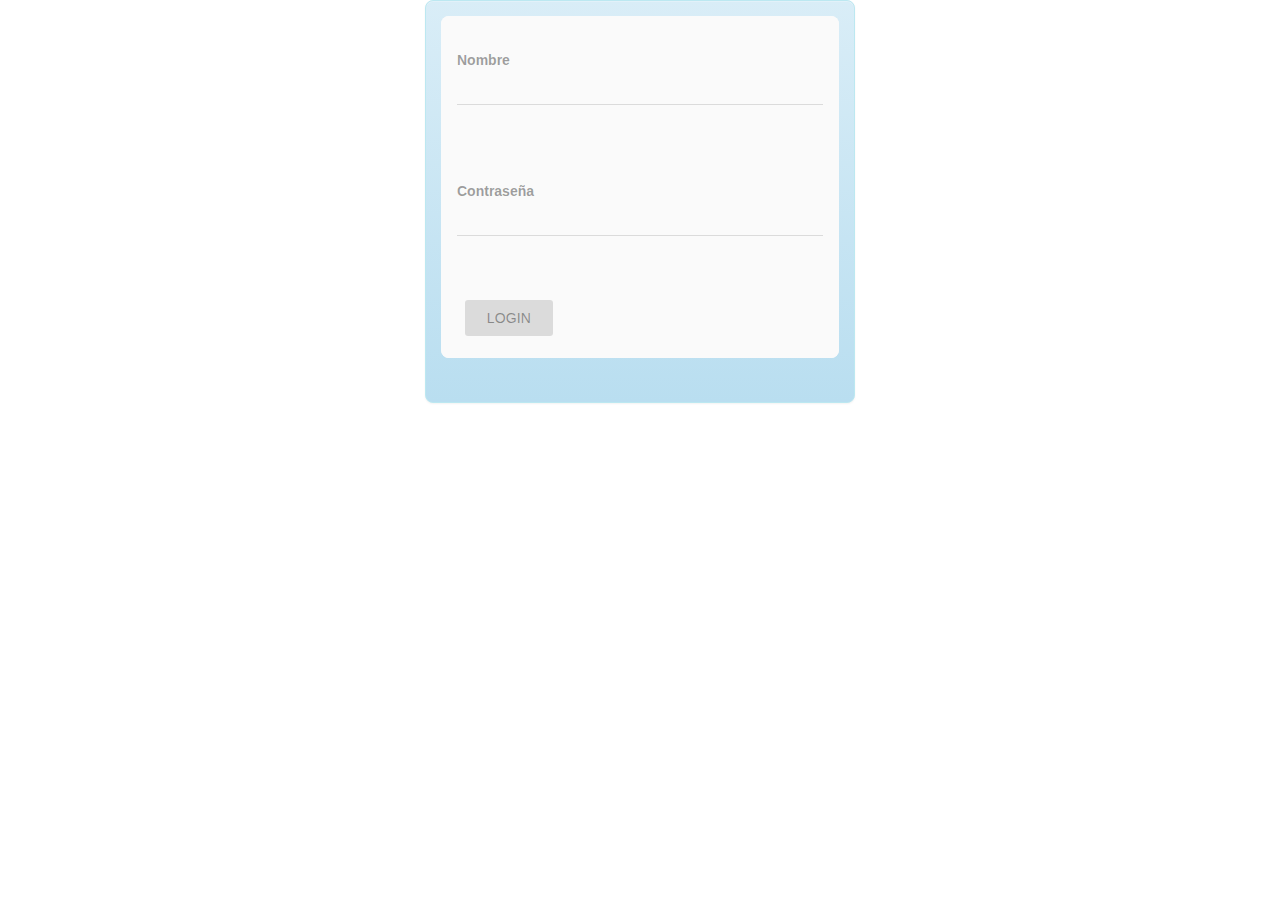
==== commit 5557fe7e: "commit" ====
--- a/src/main/webapp/index.html
+++ b/src/main/webapp/index.html
@@ -43,10 +43,12 @@
 	<script type="text/javascript" src="librerias/si-table/si-table.js"></script>
 
 	<!--Se cargan las clases a utilizar-->
-	<script type="text/javascript" src="models/Incidente.js"></script>
+	<script type="text/javascript" src="models/Caso.js"></script>
 	<script type="text/javascript" src="models/Pantalla.js"></script>
 	<!--Se cargan la app-->
 	<script src="app.js"></script>
+	<!--Se cargan los services de el proyecto aplicacion -->
+	<script type="text/javascript" src="aplicacion/servicios/RegistrarPantallaService.js"></script>
 	<!--Se cargan los controllers de el proyecto aplicacion-->
 	<script type="text/javascript"
 		src="aplicacion/modulos/login/AuthenticationServices.js"></script>
--- a/src/main/webapp/stylesheets/menubar/menubar.css
+++ b/src/main/webapp/stylesheets/menubar/menubar.css
@@ -18,4 +18,8 @@
 
 .menuBardemoBasicUsage .page p {
 	line-height: 1.6rem;
+}
+
+.right-edge{
+	float: right;
 }